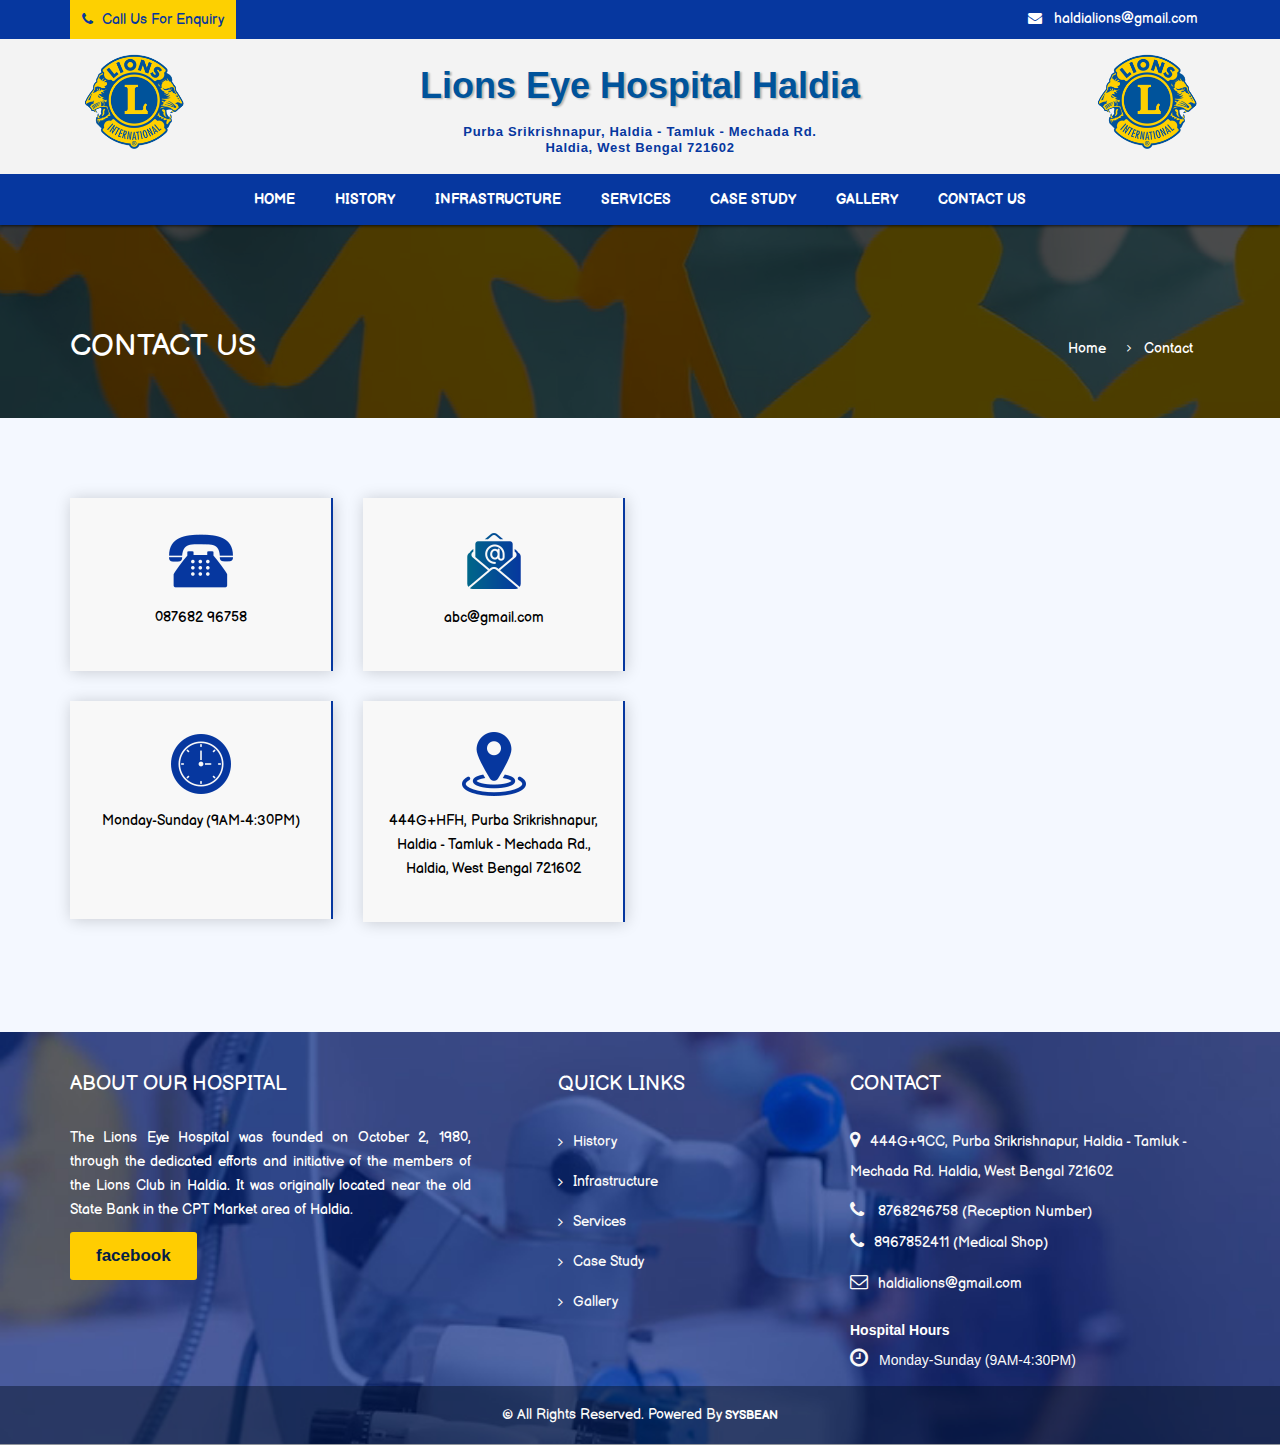
==== contact.html @ 419037a0 "EYE_HOSPITAL_WEBSITE" ====
<!DOCTYPE html>
<html lang="en">
	<head>
	<meta charset="utf-8">
	<meta http-equiv="X-UA-Compatible" content="IE=edge">
	<meta name="viewport" content="width=device-width, initial-scale=1">

	<title>About Us</title>

	<!-- Bootstrap core CSS -->
	<link href="css/bootstrap.min.css" rel="stylesheet">
	<!-- Full Calender CSS -->
	<link href="css/fullcalendar.css" rel="stylesheet">
	<!-- Owl Carousel CSS -->
	<link href="css/owl.carousel.css" rel="stylesheet">
	<!-- Pretty Photo CSS -->
	<link href="css/prettyPhoto.css" rel="stylesheet">
	<!-- Bx-Slider StyleSheet CSS -->
	<link href="css/jquery.bxslider.css" rel="stylesheet"> 
	<!-- Font Awesome StyleSheet CSS -->
	<link href="css/font-awesome.min.css" rel="stylesheet">
	<link href="svg/style.css" rel="stylesheet">
	<!-- Widget CSS -->
	<link href="css/widget.css" rel="stylesheet">
	<!-- Typography CSS -->
	<link href="css/typography.css" rel="stylesheet">
	<!-- Shortcodes CSS -->
	<link href="css/shortcodes.css" rel="stylesheet">
	<!-- Custom Main StyleSheet CSS -->
	<link href="style.css" rel="stylesheet">
	<!-- Color CSS -->
	<link href="css/color.css" rel="stylesheet">
	<!-- Responsive CSS -->
	<link href="css/responsive.css" rel="stylesheet">
	<!-- SELECT MENU -->
	<link href="css/selectric.css" rel="stylesheet">
	<!-- SIDE MENU -->
	<link rel="stylesheet" href="css/jquery.sidr.dark.css">
     <style>
        .image{
            transform: translatey(0px);
    animation: float 6s ease-in-out infinite;
        }
     </style>
</head>

<body>
	<!--KF KODE WRAPPER WRAP START-->
    <div class="kode_wrapper">
		<header id="header_2">
			<!--kode top bar start-->
			<div class="top_bar_2">
				<div class="container">
					<div class="row">
						<div class="col-md-5">
							<div class="pull-left">
								<a href=""><em class="contct_2"><i class="fa fa-phone"></i> Call Us For Enquiry</em></a>
							</div>
						</div>
						<div class="col-md-7">
							<div class="lng_wrap">
							
							</div>
						
							<ul class="top_nav">
								<li><a href="mailto:haldialions@gmail.com"><i class="fa fa-envelope" aria-hidden="true" style="    margin-right: 12px;"></i>haldialions@gmail.com</a></li>
								<!-- <li><a href="contactus.html">Blogs</a></li> -->
							</ul>
						</div>
					</div>
				</div>
			</div>
			<!--kode top bar end-->
		
			<!--kode navigation start-->
			<div class="kode_navigation">
				<div class="container">
					<div class="row">
						<div class="col-md-2">
							<div class="logo_wrap">
								<a href="index.html"><img src="images\lions_club_logo.png" alt=""
										style="max-width: 77%; text-align:right;" /></a>
							</div>
		
						</div>
						<div class="col-md-8">
							<!-- <h1>
							Haldia Lions Model School
							</h1> -->
							<!-- <p>
							A service project of		
							</p>-->
							<h1>
								Lions Eye Hospital Haldia
							</h1> 
							<p>
								Purba Srikrishnapur, Haldia - Tamluk - Mechada Rd.<br>
								Haldia, West Bengal 721602
							</p>
						</div>
						<div class="col-md-2" style="text-align:right;">
							<div class="logo_wrap">
								<a href="index.html"><img src="images\lions_club_logo.png" alt=""
										style="max-width: 77%; text-align:right;" /></a>
							</div>
							
						</div>
		
					</div>
				</div>
				<div id="mySidepanel" class="sidepanel"> 
					<a href="javascript:void(0)" class="closebtn" onclick="closeNav()">×</a>
					<ul>
						<li class="active"><a href="index.html">home</a></li>
						<li><a href="history.html">History</a></li>
						<li><a href="infrastructure.html">Infrastructure</a></li>
						<li><a href="services.html">Services</a></li>
						<li><a href="case_study.html">Case study</a></li>
						<li><a href="gallery.html">Gallery</a></li>
						<li><a href="contact.html">Contact US</a></li>
				
					</ul>
				
				
				  </div>
				  
				  <button class="openbtn" onclick="openNav()">☰</button> 
				  <script>
					function openNav() {
					  document.getElementById("mySidepanel").style.width = "100%";
					}
					
					function closeNav() {
					  document.getElementById("mySidepanel").style.width = "0";
					}
					</script>
				<script>
					var coll = document.getElementsByClassName("collapsible");
					var i;
					
					for (i = 0; i < coll.length; i++) {
					  coll[i].addEventListener("click", function() {
						this.classList.toggle("active");
						var content = this.nextElementSibling;
						if (content.style.display === "block") {
						  content.style.display = "none";
						} else {
						  content.style.display = "block";
						}
					  });
					}
					</script>
				<div class="nav_new">
					<div class="container">
						<div class="row">
							<div class="col-md-2">
								<!-- <div class="logo_wrap">
									<a href="#"><img src="extra-images/logo_2.png" alt=""></a>
								</div> -->
								
							</div>
							 
							<div class="col-md-12">
								
								<!--kode nav_2 start-->
								<div class="nav_2" id="navigation">
									<ul>
										<li><a href="index.html">home</a></li>
										<li><a href="history.html">History</a></li>
										<li><a href="infrastructure.html">Infrastructure</a></li>
										<li><a href="services.html">Services</a></li>
										<li><a href="case_study.html">Case study</a></li>
										<li><a href="gallery.html">Gallery</a></li>
										<li><a href="contact.html">Contact US</a></li>
										<!-- <li><a id="simple-menu" href="#sidr"><i class="fa fa-bars"></i></a></li> -->
									</ul>
								</div>
								<!--kode nav_2 end-->
							</div>
						</div>
					</div>
				</div>
		
			</div>
			<!--kode navigation end-->
			   </header>

        <!--Banner Wrap Start-->
        <div class="kf_inr_banner">
            <div class="container">
                <div class="row">
                    <div class="col-md-12">
                    	<!--KF INR BANNER DES Wrap Start-->
                        <div class="kf_inr_ban_des">
                        	<div class="inr_banner_heading">
								<h3>contact us</h3>
                        	</div>
                           
                            <div class="kf_inr_breadcrumb">
								<ul>
									<li><a href="#">Home</a></li>
									<li><a href="#">Contact</a></li>
								</ul>
							</div>
                        </div>
                        <!--KF INR BANNER DES Wrap End-->
                    </div>
                </div>
            </div>
        </div>

        <!--Banner Wrap End-->

    	<!--Content Wrap Start-->
    	<div class="kf_content_wrap" style="background: #f4f8ff;">
            <section style="padding:10px 10px">
				<!--ABOUT UNIVERSITY START-->
				<section style="background: #f4f8ff;">
					<div class="container">
						<div class="row">
							<div class="col-md-6">
                                 <div class="row">
                                    <div class="col-md-6">
                                        <a href="tel:>087682 96758"><div class="kf_cur_catg_des color-2" style="text-align: center;box-shadow: 1px 1px 15px #0000002e;    cursor: pointer;">
                                            <div class="image">
                                            <img src="images/old-typical-phone.png" alt="">
                                        </div>
                                             <div class="kf_cur_catg_capstion">
                                                 <!-- <h5><a href="civil.html"> Diploma in Civil Engineering</a></h5> -->
                                                 <p style="text-align: center;margin-top: 13px;">087682 96758</p>
                                             </div>
                                         </div>
                                        </a>
                                    </div>
                                    <div class="col-md-6">
                                        <a href="tel:>087682 96758"><div class="kf_cur_catg_des color-2" style="text-align: center;box-shadow: 1px 1px 15px #0000002e;    cursor: pointer;">
                                            <img src="images/email.png" alt="">
                                             <div class="kf_cur_catg_capstion">
                                                 <!-- <h5><a href="civil.html"> Diploma in Civil Engineering</a></h5> -->
                                                 <p style="text-align: center;margin-top: 13px;">abc@gmail.com</p>
                                             </div>
                                         </div>
                                        </a>
                                    </div>
									<div class="col-md-6">
										<div class="kf_cur_catg_des color-2" style="text-align: center;box-shadow: 1px 1px 15px #0000002e;">
											<img src="images/clock.png" alt="">
											 <div class="kf_cur_catg_capstion">
												 <!-- <h5><a href="civil.html"> Diploma in Civil Engineering</a></h5> -->
												 <p style="text-align: center;margin-top: 13px;    margin-bottom: 55px;">Monday-Sunday (9AM-4:30PM)</p>
											 </div>
										 </div>
									</div>
                                    <div class="col-md-6">
                                        <div class="kf_cur_catg_des color-2" style="text-align: center;box-shadow: 1px 1px 15px #0000002e;">
                                           <img src="images/location (2).png" alt="">
                                            <div class="kf_cur_catg_capstion">
                                                <!-- <h5><a href="civil.html"> Diploma in Civil Engineering</a></h5> -->
                                                <p style="text-align: center;margin-top: 13px;">444G+HFH, Purba Srikrishnapur, Haldia - Tamluk - Mechada Rd., Haldia, West Bengal 721602</p>
                                            </div>
                                        </div>
                                    </div>
                                 </div>
							</div>
							<div class="col-md-6">
                                <iframe src="https://www.google.com/maps/embed?pb=!1m18!1m12!1m3!1d29572.097351924294!2d88.09328171562501!3d22.106439800000008!2m3!1f0!2f0!3f0!3m2!1i1024!2i768!4f13.1!3m3!1m2!1s0x3a02f6f4f06ab4b1%3A0x7d9a457194adaf55!2sLions%20Club%20Haldia!5e0!3m2!1sen!2sin!4v1695985028551!5m2!1sen!2sin" width="600" height="405" style="border:0;" allowfullscreen="" loading="lazy" referrerpolicy="no-referrer-when-downgrade"></iframe>
							</div>			
						</div>
					</div>
				</section>
				<!--ABOUT UNIVERSITY END-->

    	</div>
        <!--Content Wrap End-->
		<div class="kf_content_wrap">
			<footer>
				<!--EDU2 FOOTER CONTANT WRAP START-->
				<div class="container">
					<div class="row">
						<!--EDU2 FOOTER CONTANT DES START-->
						<div class="col-md-5">
							<div class="widget widget-links">
								<h5>About Our Hospital</h5>
								<p class="text-justify" style="color:white; padding-right: 57px;">The Lions Eye Hospital was founded on October 2, 1980, through the dedicated efforts and initiative of the members of the Lions Club in Haldia. It was originally located near the old State Bank in the CPT Market area of Haldia.</p>
							 
							</div>
							<button class="ft-btn">
							  <a href="https://www.facebook.com/people/Mother-Teresa-Lions-School/100054322129728/?paipv=0&amp;eav=AfZsQC3dIDDpcq797KcAjTyr9bmLfqt6UC2pium5RdbgoH59imfDM1dnaPF1bBmbFtE&amp;_rdr" target="_blank" style=" font-weight: 700;font-size: 17px;color: #041e47;font-family: arial;"><span>facebook</span></a>
							</button>	
							
						</div>
						<!--EDU2 FOOTER CONTANT DES END-->
		
						<!--EDU2 FOOTER CONTANT DES START-->
						<div class="col-md-3">
							<div class="widget widget-links">
								<h5>Quick Links</h5>
								<ul>
									<li><a href="history.html">History</a></li>
									<li><a href="infrastructure.html">Infrastructure</a></li>
									<li><a href="services.html">Services</a></li>
									<li><a href="case_study.html">Case study</a></li>
									<li><a href="gallery.html">Gallery</a></li>
								</ul>
								
							</div>
						</div>
						<!--EDU2 FOOTER CONTANT DES END-->
						<!--EDU2 FOOTER CONTANT DES START-->
						<div class="col-md-4">
							<div class="widget widget-contact">
								<h5>Contact</h5>
								<ul>
									<li><i class="fa fa-map-marker" aria-hidden="true" style="font-size: 18px;"></i><p style="display: inline;padding-left: 10px;">444G+9CC, Purba Srikrishnapur, Haldia - Tamluk - Mechada Rd. Haldia, West Bengal 721602</p>
									</li>
									<li>
										<i class="fa fa-phone" style="font-size: 18px;padding-right: 10px;"></i><a href="tel:8768296758"> 8768296758 (Reception Number)</a>
										<br>
										<i class="fa fa-phone" style="font-size: 18px;padding-right: 10px;"></i><a href="tel:8967852411">8967852411 (Medical Shop)</a>
									</li>
								
									<li><i class="fa fa-envelope-o" style="font-size: 18px;padding-right: 10px;"></i><a href="mailto:haldialions@gmail.com">haldialions@gmail.com</a></li>
								</ul>
							</div>
							<div class="widget widget-contact" style="padding-top: 16px;">
								<b style="padding-top:10px;color:white;">Hospital Hours</b>
								<ul>
									<li><i class="fa fa-clock-o" aria-hidden="true" style="font-size: 21px;padding-right: 11px;"></i>Monday-Sunday (9AM-4:30PM)</li>
								</ul>
		
							</div>
						</div>
						<!--EDU2 FOOTER CONTANT DES END-->
					</div>
				</div>
			</footer>

		</div>


<div class="edu2_copyright_wrap">
	<div class="container">
		<div class="row">
			<!-- <div class="col-md-3">
				<div class="edu2_ft_logo_wrap">
					<a href="#"><img src="extra-images/ft_logo.png" alt="" /></a>
				</div>
			</div> -->

			<div class="col-md-12">
				<div class="copyright_des">
					<span>© All Rights reserved. Powered By <a href="https://sysbean.com/" target="_blank">Sysbean</a></span>
				</div>
			</div>

			<div class="col-md-3">
				<!-- <ul class="cards_wrap">
					<li><a href="#"><img src="extra-images/visacard.png" alt="" /></a></li>
					<li><a href="#"><img src="extra-images/mastercard.png" alt="" /></a></li>
					<li><a href="#"><img src="extra-images/americancard.png" alt="" /></a></li>
					<li><a href="#"><img src="extra-images/card.png" alt="" /></a></li>
					<li><a href="#"><img src="extra-images/descoverycard.png" alt="" /></a></li>
				</ul> -->
			</div>
		</div>
	</div>
</div>
    </div>
    <!--KF KODE WRAPPER WRAP END-->

    

	<!--Bootstrap core JavaScript-->
	<script src="js/jquery.js"></script>
	<script src="js/bootstrap.min.js"></script>
	<!--Bx-Slider JavaScript-->
	<script src="js/jquery.bxslider.min.js"></script>
	<!--Owl Carousel JavaScript-->
	<script src="js/owl.carousel.min.js"></script>
	<!--Pretty Photo JavaScript-->
	<script src="js/jquery.prettyPhoto.js"></script>
	<!--Full Calender JavaScript-->
	<script src="js/moment.min.js"></script>
	<script src="js/fullcalendar.min.js"></script>
	<script src="js/jquery.downCount.js"></script>
	<!--Image Filterable JavaScript-->
	<script src="js/jquery-filterable.js"></script>
	<!--Accordian JavaScript-->
	<script src="js/jquery.accordion.js"></script>
	<!--Number Count (Waypoints) JavaScript-->
	<script src="js/waypoints-min.js"></script>
	<!--v ticker-->
	<script src="js/jquery.vticker.min.js"></script>
	<!--select menu-->
	<script src="js/jquery.selectric.min.js"></script>
	<!--Side Menu-->
	<script src="js/jquery.sidr.min.js"></script>
	<!--Custom JavaScript-->
	<script src="js/custom.js"></script>

    
</body>
</html>
---- css/fullcalendar.css ----
/*!
 * FullCalendar v2.4.0 Stylesheet
 * Docs & License: http://fullcalendar.io/
 * (c) 2015 Adam Shaw
 */


.fc {
	direction: ltr;
	text-align: left;
}

.fc-rtl {
	text-align: right;
}

body .fc { /* extra precedence to overcome jqui */
	font-size: 1em;
}


/* Colors
--------------------------------------------------------------------------------------------------*/

.fc-unthemed th,
.fc-unthemed td,
.fc-unthemed thead,
.fc-unthemed tbody,
.fc-unthemed .fc-divider,
.fc-unthemed .fc-row,
.fc-unthemed .fc-popover {
	border-color: #ddd;
}

.fc-unthemed .fc-popover {
	background-color: #fff;
}

.fc-unthemed .fc-divider,
.fc-unthemed .fc-popover .fc-header {
	background: #eee;
}

.fc-unthemed .fc-popover .fc-header .fc-close {
	color: #666;
}

.fc-unthemed .fc-today {
	background: #fcf8e3;
}

.fc-highlight { /* when user is selecting cells */
	background: #bce8f1;
	opacity: .3;
	filter: alpha(opacity=30); /* for IE */
}

.fc-bgevent { /* default look for background events */
	background: rgb(143, 223, 130);
	opacity: .3;
	filter: alpha(opacity=30); /* for IE */
}

.fc-nonbusiness { /* default look for non-business-hours areas */
	/* will inherit .fc-bgevent's styles */
	background: #d7d7d7;
}


/* Icons (inline elements with styled text that mock arrow icons)
--------------------------------------------------------------------------------------------------*/

.fc-icon {
	display: inline-block;
	width: 1em;
	height: 1em;
	line-height: 1em;
	font-size: 1em;
	text-align: center;
	overflow: hidden;
	font-family: "Courier New", Courier, monospace;

	/* don't allow browser text-selection */
	-webkit-touch-callout: none;
	-webkit-user-select: none;
	-khtml-user-select: none;
	-moz-user-select: none;
	-ms-user-select: none;
	user-select: none;
	}

/*
Acceptable font-family overrides for individual icons:
	"Arial", sans-serif
	"Times New Roman", serif

NOTE: use percentage font sizes or else old IE chokes
*/

.fc-icon:after {
	position: relative;
	margin: 0 -1em; /* ensures character will be centered, regardless of width */
}

.fc-icon-left-single-arrow:after {
	content: "\02039";
	font-weight: bold;
	font-size: 200%;
	top: -7%;
	left: 3%;
}

.fc-icon-right-single-arrow:after {
	content: "\0203A";
	font-weight: bold;
	font-size: 200%;
	top: -7%;
	left: -3%;
}

.fc-icon-left-double-arrow:after {
	content: "\000AB";
	font-size: 160%;
	top: -7%;
}

.fc-icon-right-double-arrow:after {
	content: "\000BB";
	font-size: 160%;
	top: -7%;
}

.fc-icon-left-triangle:after {
	content: "\25C4";
	font-size: 125%;
	top: 3%;
	left: -2%;
}

.fc-icon-right-triangle:after {
	content: "\25BA";
	font-size: 125%;
	top: 3%;
	left: 2%;
}

.fc-icon-down-triangle:after {
	content: "\25BC";
	font-size: 125%;
	top: 2%;
}

.fc-icon-x:after {
	content: "\000D7";
	font-size: 200%;
	top: 6%;
}


/* Buttons (styled <button> tags, normalized to work cross-browser)
--------------------------------------------------------------------------------------------------*/

.fc button {
	/* force height to include the border and padding */
	-moz-box-sizing: border-box;
	-webkit-box-sizing: border-box;
	box-sizing: border-box;

	/* dimensions */
	margin: 0;
	padding: 0 .6em;

	/* text & cursor */
	font-size: 1em; /* normalize */
	white-space: nowrap;
	cursor: pointer;
}

/* Firefox has an annoying inner border */
.fc button::-moz-focus-inner { margin: 0; padding: 0; }
	
.fc-state-default { /* non-theme */
	border: 1px solid;
}

.fc-state-default.fc-corner-left { /* non-theme */
	border-top-left-radius: 4px;
	border-bottom-left-radius: 4px;
}

.fc-state-default.fc-corner-right { /* non-theme */
	border-top-right-radius: 4px;
	border-bottom-right-radius: 4px;
}

/* icons in buttons */

.fc button .fc-icon { /* non-theme */
	position: relative;
	top: -0.05em; /* seems to be a good adjustment across browsers */
	margin: 0 .2em;
	vertical-align: middle;
}
	
/*
  button states
  borrowed from twitter bootstrap (http://twitter.github.com/bootstrap/)
*/

.fc-state-default {

}

.fc-state-hover,
.fc-state-down,
.fc-state-active,
.fc-state-disabled {
	color: #333333;
	background-color: #e6e6e6;
}

.fc-state-hover {
	color: #333333;
	text-decoration: none;
	background-position: 0 -15px;
	-webkit-transition: background-position 0.1s linear;
	   -moz-transition: background-position 0.1s linear;
	     -o-transition: background-position 0.1s linear;
	        transition: background-position 0.1s linear;
}

.fc-state-down,
.fc-state-active {
	background-color: #cccccc;
	background-image: none;
	box-shadow: inset 0 2px 4px rgba(0, 0, 0, 0.15), 0 1px 2px rgba(0, 0, 0, 0.05);
}

.fc-state-disabled {
	cursor: default;
	background-image: none;
	opacity: 0.65;
	filter: alpha(opacity=65);
	box-shadow: none;
}


/* Buttons Groups
--------------------------------------------------------------------------------------------------*/

.fc-button-group {
	display: inline-block;
}

/*
every button that is not first in a button group should scootch over one pixel and cover the
previous button's border...
*/

.fc .fc-button-group > * { /* extra precedence b/c buttons have margin set to zero */
	float: left;
	margin: 0 0 0 -1px;
}

.fc .fc-button-group > :first-child { /* same */
	margin-left: 0;
}


/* Popover
--------------------------------------------------------------------------------------------------*/

.fc-popover {
	position: absolute;
	box-shadow: 0 2px 6px rgba(0,0,0,.15);
}

.fc-popover .fc-header { /* TODO: be more consistent with fc-head/fc-body */
	padding: 2px 4px;
}

.fc-popover .fc-header .fc-title {
	margin: 0 2px;
}

.fc-popover .fc-header .fc-close {
	cursor: pointer;
}

.fc-ltr .fc-popover .fc-header .fc-title,
.fc-rtl .fc-popover .fc-header .fc-close {
	float: left;
}

.fc-rtl .fc-popover .fc-header .fc-title,
.fc-ltr .fc-popover .fc-header .fc-close {
	float: right;
}

/* unthemed */

.fc-unthemed .fc-popover {
	border-width: 1px;
	border-style: solid;
}

.fc-unthemed .fc-popover .fc-header .fc-close {
	font-size: .9em;
	margin-top: 2px;
}

/* jqui themed */

.fc-popover > .ui-widget-header + .ui-widget-content {
	border-top: 0; /* where they meet, let the header have the border */
}


/* Misc Reusable Components
--------------------------------------------------------------------------------------------------*/

.fc-divider {
	border-style: solid;
	border-width: 1px;
}

hr.fc-divider {
	height: 0;
	margin: 0;
	padding: 0 0 2px; /* height is unreliable across browsers, so use padding */
	border-width: 1px 0;
}

.fc-clear {
	clear: both;
}

.fc-bg,
.fc-bgevent-skeleton,
.fc-highlight-skeleton,
.fc-helper-skeleton {
	/* these element should always cling to top-left/right corners */
	position: absolute;
	top: 0;
	left: 0;
	right: 0;
}

.fc-bg {
	bottom: 0; /* strech bg to bottom edge */
}

.fc-bg table {
	height: 100%; /* strech bg to bottom edge */
}


/* Tables
--------------------------------------------------------------------------------------------------*/

.fc table {
	width: 100%;
	table-layout: fixed;
	border-collapse: collapse;
	border-spacing: 0;
	font-size: 1em; /* normalize cross-browser */
}

.fc th {
	text-align: center;
}

.fc th,
.fc td {
	border-style: solid;
	border-width: 1px;
	padding: 0;
	vertical-align: top;
}

.fc td.fc-today {
	border-style: double; /* overcome neighboring borders */
}


/* Fake Table Rows
--------------------------------------------------------------------------------------------------*/

.fc .fc-row { /* extra precedence to overcome themes w/ .ui-widget-content forcing a 1px border */
	/* no visible border by default. but make available if need be (scrollbar width compensation) */
	border-style: solid;
	border-width: 0;
}

.fc-row table {
	/* don't put left/right border on anything within a fake row.
	   the outer tbody will worry about this */
	border-left: 0 hidden transparent;
	border-right: 0 hidden transparent;

	/* no bottom borders on rows */
	border-bottom: 0 hidden transparent; 
}

.fc-row:first-child table {
	border-top: 0 hidden transparent; /* no top border on first row */
}


/* Day Row (used within the header and the DayGrid)
--------------------------------------------------------------------------------------------------*/

.fc-row {
	position: relative;
}

.fc-row .fc-bg {
	z-index: 1;
}

/* highlighting cells & background event skeleton */

.fc-row .fc-bgevent-skeleton,
.fc-row .fc-highlight-skeleton {
	bottom: 0; /* stretch skeleton to bottom of row */
}

.fc-row .fc-bgevent-skeleton table,
.fc-row .fc-highlight-skeleton table {
	height: 100%; /* stretch skeleton to bottom of row */
}

.fc-row .fc-highlight-skeleton td,
.fc-row .fc-bgevent-skeleton td {
	border-color: transparent;
}

.fc-row .fc-bgevent-skeleton {
	z-index: 2;

}

.fc-row .fc-highlight-skeleton {
	z-index: 3;
}

/*
row content (which contains day/week numbers and events) as well as "helper" (which contains
temporary rendered events).
*/

.fc-row .fc-content-skeleton {
	position: relative;
	z-index: 4;
	padding-bottom: 2px; /* matches the space above the events */
}

.fc-row .fc-helper-skeleton {
	z-index: 5;
}

.fc-row .fc-content-skeleton td,
.fc-row .fc-helper-skeleton td {
	/* see-through to the background below */
	background: none; /* in case <td>s are globally styled */
	border-color: transparent;

	/* don't put a border between events and/or the day number */
	border-bottom: 0;
}

.fc-row .fc-content-skeleton tbody td, /* cells with events inside (so NOT the day number cell) */
.fc-row .fc-helper-skeleton tbody td {
	/* don't put a border between event cells */
	border-top: 0;
}


/* Scrolling Container
--------------------------------------------------------------------------------------------------*/

.fc-scroller { /* this class goes on elements for guaranteed vertical scrollbars */
	overflow-y: scroll;
	overflow-x: hidden;
}

.fc-scroller > * { /* we expect an immediate inner element */
	position: relative; /* re-scope all positions */
	width: 100%; /* hack to force re-sizing this inner element when scrollbars appear/disappear */
	overflow: hidden; /* don't let negative margins or absolute positioning create further scroll */
}


/* Global Event Styles
--------------------------------------------------------------------------------------------------*/

.fc-event {
	position: relative; /* for resize handle and other inner positioning */
	display: block; /* make the <a> tag block */
	font-size: .85em;
	line-height: 1.3;
	border-radius: 3px;
	border: 1px solid #3a87ad; /* default BORDER color */
	background-color: #3a87ad; /* default BACKGROUND color */
	font-weight: normal; /* undo jqui's ui-widget-header bold */
}

/* overpower some of bootstrap's and jqui's styles on <a> tags */
.fc-event,
.fc-event:hover,
.ui-widget .fc-event {
	color: #fff; /* default TEXT color */
	text-decoration: none; /* if <a> has an href */
}

.fc-event[href],
.fc-event.fc-draggable {
	cursor: pointer; /* give events with links and draggable events a hand mouse pointer */
}

.fc-not-allowed, /* causes a "warning" cursor. applied on body */
.fc-not-allowed .fc-event { /* to override an event's custom cursor */
	cursor: not-allowed;
}

.fc-event .fc-bg { /* the generic .fc-bg already does position */
	z-index: 1;
	background: #fff;
	opacity: .25;
	filter: alpha(opacity=25); /* for IE */
}

.fc-event .fc-content {
	position: relative;
	z-index: 2;
}

.fc-event .fc-resizer {
	position: absolute;
	z-index: 3;
}


/* Horizontal Events
--------------------------------------------------------------------------------------------------*/

/* events that are continuing to/from another week. kill rounded corners and butt up against edge */

.fc-ltr .fc-h-event.fc-not-start,
.fc-rtl .fc-h-event.fc-not-end {
	margin-left: 0;
	border-left-width: 0;
	padding-left: 1px; /* replace the border with padding */
	border-top-left-radius: 0;
	border-bottom-left-radius: 0;
}

.fc-ltr .fc-h-event.fc-not-end,
.fc-rtl .fc-h-event.fc-not-start {
	margin-right: 0;
	border-right-width: 0;
	padding-right: 1px; /* replace the border with padding */
	border-top-right-radius: 0;
	border-bottom-right-radius: 0;
}

/* resizer */

.fc-h-event .fc-resizer { /* positioned it to overcome the event's borders */
	top: -1px;
	bottom: -1px;
	left: -1px;
	right: -1px;
	width: 5px;
}

/* left resizer  */
.fc-ltr .fc-h-event .fc-start-resizer,
.fc-ltr .fc-h-event .fc-start-resizer:before,
.fc-ltr .fc-h-event .fc-start-resizer:after,
.fc-rtl .fc-h-event .fc-end-resizer,
.fc-rtl .fc-h-event .fc-end-resizer:before,
.fc-rtl .fc-h-event .fc-end-resizer:after {
	right: auto; /* ignore the right and only use the left */
	cursor: w-resize;
}

/* right resizer */
.fc-ltr .fc-h-event .fc-end-resizer,
.fc-ltr .fc-h-event .fc-end-resizer:before,
.fc-ltr .fc-h-event .fc-end-resizer:after,
.fc-rtl .fc-h-event .fc-start-resizer,
.fc-rtl .fc-h-event .fc-start-resizer:before,
.fc-rtl .fc-h-event .fc-start-resizer:after {
	left: auto; /* ignore the left and only use the right */
	cursor: e-resize;
}


/* DayGrid events
----------------------------------------------------------------------------------------------------
We use the full "fc-day-grid-event" class instead of using descendants because the event won't
be a descendant of the grid when it is being dragged.
*/

.fc-day-grid-event {
	margin: 1px 2px 0; /* spacing between events and edges */
	padding: 0 1px;
}


.fc-day-grid-event .fc-content { /* force events to be one-line tall */
	white-space: nowrap;
	overflow: hidden;
}

.fc-day-grid-event .fc-time {
	font-weight: bold;
}

.fc-day-grid-event .fc-resizer { /* enlarge the default hit area */
	left: -3px;
	right: -3px;
	width: 7px;
}


/* Event Limiting
--------------------------------------------------------------------------------------------------*/

/* "more" link that represents hidden events */

a.fc-more {
	margin: 1px 3px;
	font-size: .85em;
	cursor: pointer;
	text-decoration: none;
}

a.fc-more:hover {
	text-decoration: underline;
}

.fc-limited { /* rows and cells that are hidden because of a "more" link */
	display: none;
}

/* popover that appears when "more" link is clicked */

.fc-day-grid .fc-row {
	z-index: 1; /* make the "more" popover one higher than this */
}

.fc-more-popover {
	z-index: 2;
	width: 220px;
}

.fc-more-popover .fc-event-container {
	padding: 10px;
}

/* Toolbar
--------------------------------------------------------------------------------------------------*/

.fc-toolbar {
	text-align: center;
	margin-bottom: 1em;
}

.fc-toolbar .fc-left {
	float: left;
}

.fc-toolbar .fc-right {
	float: right;
}

.fc-toolbar .fc-center {
	display: inline-block;
}

/* the things within each left/right/center section */
.fc .fc-toolbar > * > * { /* extra precedence to override button border margins */
	float: left;
	margin-left: .75em;
}

/* the first thing within each left/center/right section */
.fc .fc-toolbar > * > :first-child { /* extra precedence to override button border margins */
	margin-left: 0;
}
	
/* title text */

.fc-toolbar h2 {
	margin: 0;
}

/* button layering (for border precedence) */

.fc-toolbar button {
	position: relative;
}

.fc-toolbar .fc-state-hover,
.fc-toolbar .ui-state-hover {
	z-index: 2;
}
	
.fc-toolbar .fc-state-down {
	z-index: 3;
}

.fc-toolbar .fc-state-active,
.fc-toolbar .ui-state-active {
	z-index: 4;
}

.fc-toolbar button:focus {
	z-index: 5;
}


/* View Structure
--------------------------------------------------------------------------------------------------*/

/* undo twitter bootstrap's box-sizing rules. normalizes positioning techniques */
/* don't do this for the toolbar because we'll want bootstrap to style those buttons as some pt */
.fc-view-container *,
.fc-view-container *:before,
.fc-view-container *:after {
	-webkit-box-sizing: content-box;
	   -moz-box-sizing: content-box;
	        box-sizing: content-box;
}

.fc-view, /* scope positioning and z-index's for everything within the view */
.fc-view > table { /* so dragged elements can be above the view's main element */
	position: relative;
	z-index: 1;
}

/* BasicView
--------------------------------------------------------------------------------------------------*/

/* day row structure */

.fc-basicWeek-view .fc-content-skeleton,
.fc-basicDay-view .fc-content-skeleton {
	/* we are sure there are no day numbers in these views, so... */
	padding-top: 1px; /* add a pixel to make sure there are 2px padding above events */
	padding-bottom: 1em; /* ensure a space at bottom of cell for user selecting/clicking */
}

.fc-basic-view .fc-body .fc-row {
	min-height: 4em; /* ensure that all rows are at least this tall */
}

/* a "rigid" row will take up a constant amount of height because content-skeleton is absolute */

.fc-row.fc-rigid {
	overflow: hidden;
}

.fc-row.fc-rigid .fc-content-skeleton {
	position: absolute;
	top: 0;
	left: 0;
	right: 0;
}

/* week and day number styling */

.fc-basic-view .fc-week-number,
.fc-basic-view .fc-day-number {
	padding: 0 2px;
}

.fc-basic-view td.fc-week-number span,
.fc-basic-view td.fc-day-number {
	padding-top: 2px;
	padding-bottom: 2px;
}

.fc-basic-view .fc-week-number {
	text-align: center;
}

.fc-basic-view .fc-week-number span {
	/* work around the way we do column resizing and ensure a minimum width */
	display: inline-block;
	min-width: 1.25em;
}

.fc-ltr .fc-basic-view .fc-day-number {
	text-align: right;
}

.fc-rtl .fc-basic-view .fc-day-number {
	text-align: left;
}

.fc-day-number.fc-other-month {
	opacity: 0.3;
	filter: alpha(opacity=30); /* for IE */
	/* opacity with small font can sometimes look too faded
	   might want to set the 'color' property instead
	   making day-numbers bold also fixes the problem */
}

/* AgendaView all-day area
--------------------------------------------------------------------------------------------------*/

.fc-agenda-view .fc-day-grid {
	position: relative;
	z-index: 2; /* so the "more.." popover will be over the time grid */
}

.fc-agenda-view .fc-day-grid .fc-row {
	min-height: 3em; /* all-day section will never get shorter than this */
}

.fc-agenda-view .fc-day-grid .fc-row .fc-content-skeleton {
	padding-top: 1px; /* add a pixel to make sure there are 2px padding above events */
	padding-bottom: 1em; /* give space underneath events for clicking/selecting days */
}


/* TimeGrid axis running down the side (for both the all-day area and the slot area)
--------------------------------------------------------------------------------------------------*/

.fc .fc-axis { /* .fc to overcome default cell styles */
	vertical-align: middle;
	padding: 0 4px;
	white-space: nowrap;
}

.fc-ltr .fc-axis {
	text-align: right;
}

.fc-rtl .fc-axis {
	text-align: left;
}

.ui-widget td.fc-axis {
	font-weight: normal; /* overcome jqui theme making it bold */
}


/* TimeGrid Structure
--------------------------------------------------------------------------------------------------*/

.fc-time-grid-container, /* so scroll container's z-index is below all-day */
.fc-time-grid { /* so slats/bg/content/etc positions get scoped within here */
	position: relative;
	z-index: 1;
}

.fc-time-grid {
	min-height: 100%; /* so if height setting is 'auto', .fc-bg stretches to fill height */
}

.fc-time-grid table { /* don't put outer borders on slats/bg/content/etc */
	border: 0 hidden transparent;
}

.fc-time-grid > .fc-bg {
	z-index: 1;
}

.fc-time-grid .fc-slats,
.fc-time-grid > hr { /* the <hr> AgendaView injects when grid is shorter than scroller */
	position: relative;
	z-index: 2;
}

.fc-time-grid .fc-bgevent-skeleton,
.fc-time-grid .fc-content-skeleton {
	position: absolute;
	top: 0;
	left: 0;
	right: 0;
}

.fc-time-grid .fc-bgevent-skeleton {
	z-index: 3;
}

.fc-time-grid .fc-highlight-skeleton {
	z-index: 4;
}

.fc-time-grid .fc-content-skeleton {
	z-index: 5;
}

.fc-time-grid .fc-helper-skeleton {
	z-index: 6;
}


/* TimeGrid Slats (lines that run horizontally)
--------------------------------------------------------------------------------------------------*/

.fc-time-grid .fc-slats td {
	height: 1.5em;
	border-bottom: 0; /* each cell is responsible for its top border */
}

.fc-time-grid .fc-slats .fc-minor td {
	border-top-style: dotted;
}

.fc-time-grid .fc-slats .ui-widget-content { /* for jqui theme */
	background: none; /* see through to fc-bg */
}


/* TimeGrid Highlighting Slots
--------------------------------------------------------------------------------------------------*/

.fc-time-grid .fc-highlight-container { /* a div within a cell within the fc-highlight-skeleton */
	position: relative; /* scopes the left/right of the fc-highlight to be in the column */
}

.fc-time-grid .fc-highlight {
	position: absolute;
	left: 0;
	right: 0;
	/* top and bottom will be in by JS */
}


/* TimeGrid Event Containment
--------------------------------------------------------------------------------------------------*/

.fc-time-grid .fc-event-container, /* a div within a cell within the fc-content-skeleton */
.fc-time-grid .fc-bgevent-container { /* a div within a cell within the fc-bgevent-skeleton */
	position: relative;
}

.fc-ltr .fc-time-grid .fc-event-container { /* space on the sides of events for LTR (default) */
	margin: 0 2.5% 0 2px;
}

.fc-rtl .fc-time-grid .fc-event-container { /* space on the sides of events for RTL */
	margin: 0 2px 0 2.5%;
}

.fc-time-grid .fc-event,
.fc-time-grid .fc-bgevent {
	position: absolute;
	z-index: 1; /* scope inner z-index's */
}

.fc-time-grid .fc-bgevent {
	/* background events always span full width */
	left: 0;
	right: 0;
}


/* Generic Vertical Event
--------------------------------------------------------------------------------------------------*/

.fc-v-event.fc-not-start { /* events that are continuing from another day */
	/* replace space made by the top border with padding */
	border-top-width: 0;
	padding-top: 1px;

	/* remove top rounded corners */
	border-top-left-radius: 0;
	border-top-right-radius: 0;
}

.fc-v-event.fc-not-end {
	/* replace space made by the top border with padding */
	border-bottom-width: 0;
	padding-bottom: 1px;

	/* remove bottom rounded corners */
	border-bottom-left-radius: 0;
	border-bottom-right-radius: 0;
}


/* TimeGrid Event Styling
----------------------------------------------------------------------------------------------------
We use the full "fc-time-grid-event" class instead of using descendants because the event won't
be a descendant of the grid when it is being dragged.
*/

.fc-time-grid-event {
	overflow: hidden; /* don't let the bg flow over rounded corners */
}

.fc-time-grid-event .fc-time,
.fc-time-grid-event .fc-title {
	padding: 0 1px;
}

.fc-time-grid-event .fc-time {
	font-size: .85em;
	white-space: nowrap;
}

/* short mode, where time and title are on the same line */

.fc-time-grid-event.fc-short .fc-content {
	/* don't wrap to second line (now that contents will be inline) */
	white-space: nowrap;
}

.fc-time-grid-event.fc-short .fc-time,
.fc-time-grid-event.fc-short .fc-title {
	/* put the time and title on the same line */
	display: inline-block;
	vertical-align: top;
}

.fc-time-grid-event.fc-short .fc-time span {
	display: none; /* don't display the full time text... */
}

.fc-time-grid-event.fc-short .fc-time:before {
	content: attr(data-start); /* ...instead, display only the start time */
}

.fc-time-grid-event.fc-short .fc-time:after {
	content: "\000A0-\000A0"; /* seperate with a dash, wrapped in nbsp's */
}

.fc-time-grid-event.fc-short .fc-title {
	font-size: .85em; /* make the title text the same size as the time */
	padding: 0; /* undo padding from above */
}

/* resizer */

.fc-time-grid-event .fc-resizer {
	left: 0;
	right: 0;
	bottom: 0;
	height: 8px;
	overflow: hidden;
	line-height: 8px;
	font-size: 11px;
	font-family: monospace;
	text-align: center;
	cursor: s-resize;
}

.fc-time-grid-event .fc-resizer:after {
	content: "=";
}
---- css/prettyPhoto.css ----
div.pp_default .pp_top,div.pp_default .pp_top .pp_middle,div.pp_default .pp_top .pp_left,div.pp_default .pp_top .pp_right,div.pp_default .pp_bottom,div.pp_default .pp_bottom .pp_left,div.pp_default .pp_bottom .pp_middle,div.pp_default .pp_bottom .pp_right{height:13px}
div.pp_default .pp_top .pp_left{background:url(../images/prettyPhoto/default/sprite.png) -78px -93px no-repeat}
div.pp_default .pp_top .pp_middle{background:url(../images/prettyPhoto/default/sprite_x.png) top left repeat-x}
div.pp_default .pp_top .pp_right{background:url(../images/prettyPhoto/default/sprite.png) -112px -93px no-repeat}
div.pp_default .pp_content .ppt{color:#f8f8f8}
div.pp_default .pp_content_container .pp_left{background:url(../images/prettyPhoto/default/sprite_y.png) -7px 0 repeat-y;padding-left:13px}
div.pp_default .pp_content_container .pp_right{background:url(../images/prettyPhoto/default/sprite_y.png) top right repeat-y;padding-right:13px}
div.pp_default .pp_next:hover{background:url(../images/prettyPhoto/default/sprite_next.png) center right no-repeat;cursor:pointer}
div.pp_default .pp_previous:hover{background:url(../images/prettyPhoto/default/sprite_prev.png) center left no-repeat;cursor:pointer}
div.pp_default .pp_expand{background:url(../images/prettyPhoto/default/sprite.png) 0 -29px no-repeat;cursor:pointer;width:28px;height:28px}
div.pp_default .pp_expand:hover{background:url(../images/prettyPhoto/default/sprite.png) 0 -56px no-repeat;cursor:pointer}
div.pp_default .pp_contract{background:url(../images/prettyPhoto/default/sprite.png) 0 -84px no-repeat;cursor:pointer;width:28px;height:28px}
div.pp_default .pp_contract:hover{background:url(../images/prettyPhoto/default/sprite.png) 0 -113px no-repeat;cursor:pointer}
div.pp_default .pp_close{width:30px;height:30px;background:url(../images/prettyPhoto/default/sprite.png) 2px 1px no-repeat;cursor:pointer}
div.pp_default .pp_gallery ul li a{background:url(../images/prettyPhoto/default/default_thumb.png) center center #f8f8f8;border:1px solid #aaa}
div.pp_default .pp_social{margin-top:7px}
div.pp_default .pp_gallery a.pp_arrow_previous,div.pp_default .pp_gallery a.pp_arrow_next{position:static;left:auto}
div.pp_default .pp_nav .pp_play,div.pp_default .pp_nav .pp_pause{background:url(../images/prettyPhoto/default/sprite.png) -51px 1px no-repeat;height:30px;width:30px}
div.pp_default .pp_nav .pp_pause{background-position:-51px -29px}
div.pp_default a.pp_arrow_previous,div.pp_default a.pp_arrow_next{background:url(../images/prettyPhoto/default/sprite.png) -31px -3px no-repeat;height:20px;width:20px;margin:4px 0 0}
div.pp_default a.pp_arrow_next{left:52px;background-position:-82px -3px}
div.pp_default .pp_content_container .pp_details{margin-top:5px}
div.pp_default .pp_nav{clear:none;height:30px;width:110px;position:relative}
div.pp_default .pp_nav .currentTextHolder{font-family:Georgia;font-style:italic;color:#999;font-size:11px;left:75px;line-height:25px;position:absolute;top:2px;margin:0;padding:0 0 0 10px}
div.pp_default .pp_close:hover,div.pp_default .pp_nav .pp_play:hover,div.pp_default .pp_nav .pp_pause:hover,div.pp_default .pp_arrow_next:hover,div.pp_default .pp_arrow_previous:hover{opacity:0.7}
div.pp_default .pp_description{font-size:11px;font-weight:700;line-height:14px;margin:5px 50px 5px 0}
div.pp_default .pp_bottom .pp_left{background:url(../images/prettyPhoto/default/sprite.png) -78px -127px no-repeat}
div.pp_default .pp_bottom .pp_middle{background:url(../images/prettyPhoto/default/sprite_x.png) bottom left repeat-x}
div.pp_default .pp_bottom .pp_right{background:url(../images/prettyPhoto/default/sprite.png) -112px -127px no-repeat}
div.pp_default .pp_loaderIcon{background:url(../images/prettyPhoto/default/loader.gif) center center no-repeat}
div.light_rounded .pp_top .pp_left{background:url(../images/prettyPhoto/light_rounded/sprite.png) -88px -53px no-repeat}
div.light_rounded .pp_top .pp_right{background:url(../images/prettyPhoto/light_rounded/sprite.png) -110px -53px no-repeat}
div.light_rounded .pp_next:hover{background:url(../images/prettyPhoto/light_rounded/btnNext.png) center right no-repeat;cursor:pointer}
div.light_rounded .pp_previous:hover{background:url(../images/prettyPhoto/light_rounded/btnPrevious.png) center left no-repeat;cursor:pointer}
div.light_rounded .pp_expand{background:url(../images/prettyPhoto/light_rounded/sprite.png) -31px -26px no-repeat;cursor:pointer}
div.light_rounded .pp_expand:hover{background:url(../images/prettyPhoto/light_rounded/sprite.png) -31px -47px no-repeat;cursor:pointer}
div.light_rounded .pp_contract{background:url(../images/prettyPhoto/light_rounded/sprite.png) 0 -26px no-repeat;cursor:pointer}
div.light_rounded .pp_contract:hover{background:url(../images/prettyPhoto/light_rounded/sprite.png) 0 -47px no-repeat;cursor:pointer}
div.light_rounded .pp_close{width:75px;height:22px;background:url(../images/prettyPhoto/light_rounded/sprite.png) -1px -1px no-repeat;cursor:pointer}
div.light_rounded .pp_nav .pp_play{background:url(../images/prettyPhoto/light_rounded/sprite.png) -1px -100px no-repeat;height:15px;width:14px}
div.light_rounded .pp_nav .pp_pause{background:url(../images/prettyPhoto/light_rounded/sprite.png) -24px -100px no-repeat;height:15px;width:14px}
div.light_rounded .pp_arrow_previous{background:url(../images/prettyPhoto/light_rounded/sprite.png) 0 -71px no-repeat}
div.light_rounded .pp_arrow_next{background:url(../images/prettyPhoto/light_rounded/sprite.png) -22px -71px no-repeat}
div.light_rounded .pp_bottom .pp_left{background:url(../images/prettyPhoto/light_rounded/sprite.png) -88px -80px no-repeat}
div.light_rounded .pp_bottom .pp_right{background:url(../images/prettyPhoto/light_rounded/sprite.png) -110px -80px no-repeat}
div.dark_rounded .pp_top .pp_left{background:url(../images/prettyPhoto/dark_rounded/sprite.png) -88px -53px no-repeat}
div.dark_rounded .pp_top .pp_right{background:url(../images/prettyPhoto/dark_rounded/sprite.png) -110px -53px no-repeat}
div.dark_rounded .pp_content_container .pp_left{background:url(../images/prettyPhoto/dark_rounded/contentPattern.png) top left repeat-y}
div.dark_rounded .pp_content_container .pp_right{background:url(../images/prettyPhoto/dark_rounded/contentPattern.png) top right repeat-y}
div.dark_rounded .pp_next:hover{background:url(../images/prettyPhoto/dark_rounded/btnNext.png) center right no-repeat;cursor:pointer}
div.dark_rounded .pp_previous:hover{background:url(../images/prettyPhoto/dark_rounded/btnPrevious.png) center left no-repeat;cursor:pointer}
div.dark_rounded .pp_expand{background:url(../images/prettyPhoto/dark_rounded/sprite.png) -31px -26px no-repeat;cursor:pointer}
div.dark_rounded .pp_expand:hover{background:url(../images/prettyPhoto/dark_rounded/sprite.png) -31px -47px no-repeat;cursor:pointer}
div.dark_rounded .pp_contract{background:url(../images/prettyPhoto/dark_rounded/sprite.png) 0 -26px no-repeat;cursor:pointer}
div.dark_rounded .pp_contract:hover{background:url(../images/prettyPhoto/dark_rounded/sprite.png) 0 -47px no-repeat;cursor:pointer}
div.dark_rounded .pp_close{width:75px;height:22px;background:url(../images/prettyPhoto/dark_rounded/sprite.png) -1px -1px no-repeat;cursor:pointer}
div.dark_rounded .pp_description{margin-right:85px;color:#fff}
div.dark_rounded .pp_nav .pp_play{background:url(../images/prettyPhoto/dark_rounded/sprite.png) -1px -100px no-repeat;height:15px;width:14px}
div.dark_rounded .pp_nav .pp_pause{background:url(../images/prettyPhoto/dark_rounded/sprite.png) -24px -100px no-repeat;height:15px;width:14px}
div.dark_rounded .pp_arrow_previous{background:url(../images/prettyPhoto/dark_rounded/sprite.png) 0 -71px no-repeat}
div.dark_rounded .pp_arrow_next{background:url(../images/prettyPhoto/dark_rounded/sprite.png) -22px -71px no-repeat}
div.dark_rounded .pp_bottom .pp_left{background:url(../images/prettyPhoto/dark_rounded/sprite.png) -88px -80px no-repeat}
div.dark_rounded .pp_bottom .pp_right{background:url(../images/prettyPhoto/dark_rounded/sprite.png) -110px -80px no-repeat}
div.dark_rounded .pp_loaderIcon{background:url(../images/prettyPhoto/dark_rounded/loader.gif) center center no-repeat}
div.dark_square .pp_left,div.dark_square .pp_middle,div.dark_square .pp_right,div.dark_square .pp_content{background:#000}
div.dark_square .pp_description{color:#fff;margin:0 85px 0 0}
div.dark_square .pp_loaderIcon{background:url(../images/prettyPhoto/dark_square/loader.gif) center center no-repeat}
div.dark_square .pp_expand{background:url(../images/prettyPhoto/dark_square/sprite.png) -31px -26px no-repeat;cursor:pointer}
div.dark_square .pp_expand:hover{background:url(../images/prettyPhoto/dark_square/sprite.png) -31px -47px no-repeat;cursor:pointer}
div.dark_square .pp_contract{background:url(../images/prettyPhoto/dark_square/sprite.png) 0 -26px no-repeat;cursor:pointer}
div.dark_square .pp_contract:hover{background:url(../images/prettyPhoto/dark_square/sprite.png) 0 -47px no-repeat;cursor:pointer}
div.dark_square .pp_close{width:75px;height:22px;background:url(../images/prettyPhoto/dark_square/sprite.png) -1px -1px no-repeat;cursor:pointer}
div.dark_square .pp_nav{clear:none}
div.dark_square .pp_nav .pp_play{background:url(../images/prettyPhoto/dark_square/sprite.png) -1px -100px no-repeat;height:15px;width:14px}
div.dark_square .pp_nav .pp_pause{background:url(../images/prettyPhoto/dark_square/sprite.png) -24px -100px no-repeat;height:15px;width:14px}
div.dark_square .pp_arrow_previous{background:url(../images/prettyPhoto/dark_square/sprite.png) 0 -71px no-repeat}
div.dark_square .pp_arrow_next{background:url(../images/prettyPhoto/dark_square/sprite.png) -22px -71px no-repeat}
div.dark_square .pp_next:hover{background:url(../images/prettyPhoto/dark_square/btnNext.png) center right no-repeat;cursor:pointer}
div.dark_square .pp_previous:hover{background:url(../images/prettyPhoto/dark_square/btnPrevious.png) center left no-repeat;cursor:pointer}
div.light_square .pp_expand{background:url(../images/prettyPhoto/light_square/sprite.png) -31px -26px no-repeat;cursor:pointer}
div.light_square .pp_expand:hover{background:url(../images/prettyPhoto/light_square/sprite.png) -31px -47px no-repeat;cursor:pointer}
div.light_square .pp_contract{background:url(../images/prettyPhoto/light_square/sprite.png) 0 -26px no-repeat;cursor:pointer}
div.light_square .pp_contract:hover{background:url(../images/prettyPhoto/light_square/sprite.png) 0 -47px no-repeat;cursor:pointer}
div.light_square .pp_close{width:75px;height:22px;background:url(../images/prettyPhoto/light_square/sprite.png) -1px -1px no-repeat;cursor:pointer}
div.light_square .pp_nav .pp_play{background:url(../images/prettyPhoto/light_square/sprite.png) -1px -100px no-repeat;height:15px;width:14px}
div.light_square .pp_nav .pp_pause{background:url(../images/prettyPhoto/light_square/sprite.png) -24px -100px no-repeat;height:15px;width:14px}
div.light_square .pp_arrow_previous{background:url(../images/prettyPhoto/light_square/sprite.png) 0 -71px no-repeat}
div.light_square .pp_arrow_next{background:url(../images/prettyPhoto/light_square/sprite.png) -22px -71px no-repeat}
div.light_square .pp_next:hover{background:url(../images/prettyPhoto/light_square/btnNext.png) center right no-repeat;cursor:pointer}
div.light_square .pp_previous:hover{background:url(../images/prettyPhoto/light_square/btnPrevious.png) center left no-repeat;cursor:pointer}
div.facebook .pp_top .pp_left{background:url(../images/prettyPhoto/facebook/sprite.png) -88px -53px no-repeat}
div.facebook .pp_top .pp_middle{background:url(../images/prettyPhoto/facebook/contentPatternTop.png) top left repeat-x}
div.facebook .pp_top .pp_right{background:url(../images/prettyPhoto/facebook/sprite.png) -110px -53px no-repeat}
div.facebook .pp_content_container .pp_left{background:url(../images/prettyPhoto/facebook/contentPatternLeft.png) top left repeat-y}
div.facebook .pp_content_container .pp_right{background:url(../images/prettyPhoto/facebook/contentPatternRight.png) top right repeat-y}
div.facebook .pp_expand{background:url(../images/prettyPhoto/facebook/sprite.png) -31px -26px no-repeat;cursor:pointer}
div.facebook .pp_expand:hover{background:url(../images/prettyPhoto/facebook/sprite.png) -31px -47px no-repeat;cursor:pointer}
div.facebook .pp_contract{background:url(../images/prettyPhoto/facebook/sprite.png) 0 -26px no-repeat;cursor:pointer}
div.facebook .pp_contract:hover{background:url(../images/prettyPhoto/facebook/sprite.png) 0 -47px no-repeat;cursor:pointer}
div.facebook .pp_close{width:22px;height:22px;background:url(../images/prettyPhoto/facebook/sprite.png) -1px -1px no-repeat;cursor:pointer}
div.facebook .pp_description{margin:0 37px 0 0}
div.facebook .pp_loaderIcon{background:url(../images/prettyPhoto/facebook/loader.gif) center center no-repeat}
div.facebook .pp_arrow_previous{background:url(../images/prettyPhoto/facebook/sprite.png) 0 -71px no-repeat;height:22px;margin-top:0;width:22px}
div.facebook .pp_arrow_previous.disabled{background-position:0 -96px;cursor:default}
div.facebook .pp_arrow_next{background:url(../images/prettyPhoto/facebook/sprite.png) -32px -71px no-repeat;height:22px;margin-top:0;width:22px}
div.facebook .pp_arrow_next.disabled{background-position:-32px -96px;cursor:default}
div.facebook .pp_nav{margin-top:0}
div.facebook .pp_nav p{font-size:15px;padding:0 3px 0 4px}
div.facebook .pp_nav .pp_play{background:url(../images/prettyPhoto/facebook/sprite.png) -1px -123px no-repeat;height:22px;width:22px}
div.facebook .pp_nav .pp_pause{background:url(../images/prettyPhoto/facebook/sprite.png) -32px -123px no-repeat;height:22px;width:22px}
div.facebook .pp_next:hover{background:url(../images/prettyPhoto/facebook/btnNext.png) center right no-repeat;cursor:pointer}
div.facebook .pp_previous:hover{background:url(../images/prettyPhoto/facebook/btnPrevious.png) center left no-repeat;cursor:pointer}
div.facebook .pp_bottom .pp_left{background:url(../images/prettyPhoto/facebook/sprite.png) -88px -80px no-repeat}
div.facebook .pp_bottom .pp_middle{background:url(../images/prettyPhoto/facebook/contentPatternBottom.png) top left repeat-x}
div.facebook .pp_bottom .pp_right{background:url(../images/prettyPhoto/facebook/sprite.png) -110px -80px no-repeat}
div.pp_pic_holder a:focus{outline:none}
div.pp_overlay{background:#000;display:none;left:0;position:absolute;top:0;width:100%;z-index:9500}
div.pp_pic_holder{display:none;position:absolute;width:100px;z-index:10000}
.pp_content{height:40px;min-width:40px}
* html .pp_content{width:40px}
.pp_content_container{position:relative;text-align:left;width:100%}
.pp_content_container .pp_left{padding-left:20px}
.pp_content_container .pp_right{padding-right:20px}
.pp_content_container .pp_details{float:left;margin:10px 0 2px}
.pp_description{display:none;margin:0}
.pp_social{float:left;margin:0}
.pp_social .facebook{float:left;margin-left:5px;width:55px;overflow:hidden}
.pp_social .twitter{float:left}
.pp_nav{clear:right;float:left;margin:3px 10px 0 0}
.pp_nav p{float:left;white-space:nowrap;margin:2px 4px}
.pp_nav .pp_play,.pp_nav .pp_pause{float:left;margin-right:4px;text-indent:-10000px}
a.pp_arrow_previous,a.pp_arrow_next{display:block;float:left;height:15px;margin-top:3px;overflow:hidden;text-indent:-10000px;width:14px}
.pp_hoverContainer{position:absolute;top:0;width:100%;z-index:2000}
.pp_gallery{display:none;left:50%;margin-top:-50px;position:absolute;z-index:10000}
.pp_gallery div{float:left;overflow:hidden;position:relative}
.pp_gallery ul{float:left;height:35px;position:relative;white-space:nowrap;margin:0 0 0 5px;padding:0}
.pp_gallery ul a{border:1px rgba(0,0,0,0.5) solid;display:block;float:left;height:33px;overflow:hidden}
.pp_gallery ul a img{border:0}
.pp_gallery li{display:block;float:left;margin:0 5px 0 0;padding:0}
.pp_gallery li.default a{background:url(../images/prettyPhoto/facebook/default_thumbnail.gif) 0 0 no-repeat;display:block;height:33px;width:50px}
.pp_gallery .pp_arrow_previous,.pp_gallery .pp_arrow_next{margin-top:7px!important}
a.pp_next{background:url(../images/prettyPhoto/light_rounded/btnNext.png) 10000px 10000px no-repeat;display:block;float:right;height:100%;text-indent:-10000px;width:49%}
a.pp_previous{background:url(../images/prettyPhoto/light_rounded/btnNext.png) 10000px 10000px no-repeat;display:block;float:left;height:100%;text-indent:-10000px;width:49%}
a.pp_expand,a.pp_contract{cursor:pointer;display:none;height:20px;position:absolute;right:30px;text-indent:-10000px;top:10px;width:20px;z-index:20000}
a.pp_close{position:absolute;right:0;top:0;display:block;line-height:22px;text-indent:-10000px}
.pp_loaderIcon{display:block;height:24px;left:50%;position:absolute;top:50%;width:24px;margin:-12px 0 0 -12px}
#pp_full_res{line-height:1!important}
#pp_full_res .pp_inline{text-align:left}
#pp_full_res .pp_inline p{margin:0 0 15px}
div.ppt{color:#fff;display:none;font-size:17px;z-index:9999;margin:0 0 5px 15px}
div.pp_default .pp_content,div.light_rounded .pp_content{background-color:#fff}
div.pp_default #pp_full_res .pp_inline,div.light_rounded .pp_content .ppt,div.light_rounded #pp_full_res .pp_inline,div.light_square .pp_content .ppt,div.light_square #pp_full_res .pp_inline,div.facebook .pp_content .ppt,div.facebook #pp_full_res .pp_inline{color:#000}
div.pp_default .pp_gallery ul li a:hover,div.pp_default .pp_gallery ul li.selected a,.pp_gallery ul a:hover,.pp_gallery li.selected a{border-color:#fff}
div.pp_default .pp_details,div.light_rounded .pp_details,div.dark_rounded .pp_details,div.dark_square .pp_details,div.light_square .pp_details,div.facebook .pp_details{position:relative}
div.light_rounded .pp_top .pp_middle,div.light_rounded .pp_content_container .pp_left,div.light_rounded .pp_content_container .pp_right,div.light_rounded .pp_bottom .pp_middle,div.light_square .pp_left,div.light_square .pp_middle,div.light_square .pp_right,div.light_square .pp_content,div.facebook .pp_content{background:#fff}
div.light_rounded .pp_description,div.light_square .pp_description{margin-right:85px}
div.light_rounded .pp_gallery a.pp_arrow_previous,div.light_rounded .pp_gallery a.pp_arrow_next,div.dark_rounded .pp_gallery a.pp_arrow_previous,div.dark_rounded .pp_gallery a.pp_arrow_next,div.dark_square .pp_gallery a.pp_arrow_previous,div.dark_square .pp_gallery a.pp_arrow_next,div.light_square .pp_gallery a.pp_arrow_previous,div.light_square .pp_gallery a.pp_arrow_next{margin-top:12px!important}
div.light_rounded .pp_arrow_previous.disabled,div.dark_rounded .pp_arrow_previous.disabled,div.dark_square .pp_arrow_previous.disabled,div.light_square .pp_arrow_previous.disabled{background-position:0 -87px;cursor:default}
div.light_rounded .pp_arrow_next.disabled,div.dark_rounded .pp_arrow_next.disabled,div.dark_square .pp_arrow_next.disabled,div.light_square .pp_arrow_next.disabled{background-position:-22px -87px;cursor:default}
div.light_rounded .pp_loaderIcon,div.light_square .pp_loaderIcon{background:url(../images/prettyPhoto/light_rounded/loader.gif) center center no-repeat}
div.dark_rounded .pp_top .pp_middle,div.dark_rounded .pp_content,div.dark_rounded .pp_bottom .pp_middle{background:url(../images/prettyPhoto/dark_rounded/contentPattern.png) top left repeat}
div.dark_rounded .currentTextHolder,div.dark_square .currentTextHolder{color:#c4c4c4}
div.dark_rounded #pp_full_res .pp_inline,div.dark_square #pp_full_res .pp_inline{color:#fff}
.pp_top,.pp_bottom{height:20px;position:relative}
* html .pp_top,* html .pp_bottom{padding:0 20px}
.pp_top .pp_left,.pp_bottom .pp_left{height:20px;left:0;position:absolute;width:20px}
.pp_top .pp_middle,.pp_bottom .pp_middle{height:20px;left:20px;position:absolute;right:20px}
* html .pp_top .pp_middle,* html .pp_bottom .pp_middle{left:0;position:static}
.pp_top .pp_right,.pp_bottom .pp_right{height:20px;left:auto;position:absolute;right:0;top:0;width:20px}
.pp_fade,.pp_gallery li.default a img{display:none}
---- svg/style.css ----
@font-face {
    font-family: 'icomoon';
    src:    url('fonts/icomoon.eot?rcsubp');
    src:    url('fonts/icomoon.eot?rcsubp#iefix') format('embedded-opentype'),
        url('fonts/icomoon.ttf?rcsubp') format('truetype'),
        url('fonts/icomoon.woff?rcsubp') format('woff'),
        url('fonts/icomoon.svg?rcsubp#icomoon') format('svg');
    font-weight: normal;
    font-style: normal;
}

[class^="icon-"], [class*=" icon-"] {
    /* use !important to prevent issues with browser extensions that change fonts */
    font-family: 'icomoon' !important;
    speak: none;
    font-style: normal;
    font-weight: normal;
    font-variant: normal;
    text-transform: none;
    line-height: 1;

    /* Better Font Rendering =========== */
    -webkit-font-smoothing: antialiased;
    -moz-osx-font-smoothing: grayscale;
}

.icon-accounting5:before {
    content: "\e900";
}
.icon-book200:before {
    content: "\e901";
}
.icon-book236:before {
    content: "\e902";
}
.icon-caduceus8:before {
    content: "\e903";
}
.icon-chemistry29:before {
    content: "\e904";
}
.icon-cocktail32:before {
    content: "\e905";
}
.icon-earth132:before {
    content: "\e906";
}
.icon-educational18:before {
    content: "\e907";
}
.icon-group2:before {
    content: "\e908";
}
.icon-statistics:before {
    content: "\e909";
}
.icon-teacher4:before {
    content: "\e90a";
}
.icon-user255:before {
    content: "\e90b";
}
.icon-win5:before {
    content: "\e90c";
}
---- css/widget.css ----
/*
	  ==============================================================
		   Widgets
	  ==============================================================
*/
.edu2_ft_topbar_wrap{
	float: left;
	width: 100%;
	padding:30px 0;  
	border-bottom: 1px solid #7a7a7a;
}
.edu2_ft_topbar_des{
	float: left;
	width: 100%;
	text-align: center;
}
.edu2_ft_topbar_des h5{
	text-transform: uppercase;
	font-weight: bold;
	color: #fff;
	padding: 13px 0px;
	text-align: left;
}
.edu2_ft_topbar_des form{
	float: left;
	width: 100%;
	position: relative;
}
.edu2_ft_topbar_des form input[type=email]{
	float: left;
	width: 100%;
	border:1px solid #fff;
	padding:7px 125px 7px 15px;
	color: #fff;  
	font-size: 16px;
	text-transform: capitalize;
	background-color: transparent;
	height: 50px;
	font-size: 14px !important;
	box-shadow: none;
}


.edu2_ft_topbar_des input::-webkit-input-placeholder { /* Chrome/Opera/Safari */
  color: #fff;
}
.edu2_ft_topbar_des input::-moz-placeholder { /* Firefox 19+ */
  color: #fff;
}
.edu2_ft_topbar_des input:-ms-input-placeholder { /* IE 10+ */
  color: #fff;
}
.edu2_ft_topbar_des input:-moz-placeholder { /* Firefox 18- */
  color: #fff;
}



.edu2_ft_topbar_des form input[type="email"]:focus{
	border-color: #fff !important;
	box-shadow: 0px 5px 10px 0px rgba(0,0,0,0.3)
}
.edu2_ft_topbar_des form button{
	position: absolute;
	padding:0 15px ;
	font-size: 16px;
	line-height: 16px;
	text-transform: uppercase;
	font-weight: normal;
	color: #fff; 
	right: 0;
	top: 0;
	height: 100%;
	vertical-align: middle;
	border-left:1px solid #fff;
	height: 100%;
	background-color: transparent;
}
.edu2_ft_topbar_des form button i{
	margin-right: 15px;
	font-size: 16px;
	color: #fff;
	margin-top: 1px;
}
/*FOOTER CONTANT START*/

.edu2_footer_contant_des{
	float: left;
	width: 100%;
}
.edu2_footer_heading{
	float: left;
	width: 100%;
	text-align: left;
	
}
.widget{
	float: left;
	width: 100%;
}
footer .widget h5{
	text-transform: uppercase;
	color: #fff;
	margin: 0px 0 30px;
}
.widget-links ul{
	float: left;
	width: 100%;
	margin: -4px 0 0 0;
}
.widget-links ul li{
	float: left;
	width: 100%;
	text-align: left;
	font-size: 16px;
	font-weight: normal;
	color: #f9f9f9;
	text-transform: capitalize;
}
.widget-links ul li a:before{
	content: "\f105";
	position: absolute;
	left: 0px;
	top: 5px;
	font-family: FontAwesome;
}
.widget-links ul li a:hover:before{
	left: 10px;
}
.instagram li a{
	display:block;	
}
.widget-links ul li:last-child{
	margin: 0;
}
.widget-links ul li a{
	display: inline-block;
	font-weight: normal;
	color: #f9f9f9;
	text-transform: capitalize;
	position: relative;
	padding: 5px 0px 5px 15px;
	font-size: 14px;
}
.widget-links ul li a:hover{
	padding-left: 20px;
}
.wiget-instagram ul{
	float: left;
	width: 100%;
	padding-top:6px; 
	margin-bottom:-10px;
}
.wiget-instagram ul li {
	float: left;
    margin: 0 10px 10px 0 !important;
    width: 72px;
    padding: 0px;
    background-color: #000;
}
.wiget-instagram ul li:hover a{
	padding: 0px;
}
.wiget-instagram ul li img{
	transition:all 0.3s ease-in-out;

}
.wiget-instagram ul li:hover img{
	opacity: 0.5;
}

.widget-contact{

}
.widget-contact ul{
	list-style: none;
}
.widget-contact ul li{
	float: left;
	width: 100%;
	margin-top: 10px;
	color:#f9f9f9;
}
.widget-contact ul li a{
	color:#f9f9f9;
}
.widget-contact ul li:first-child{
	margin: 0px;
}
/*copy right wrap*/
.edu2_copyright_wrap{
	float: left;
	width: 100%;
	padding:30px 0 30px; 
	background-color: #000;
}
.edu2_ft_logo_wrap{
	float: left;
	width: 100%;
	text-align: left;
	width: 80px;
	padding:1px 0 0 0 ; 
}
.copyright_des {
    float: left;
    padding: 11.5px 0;
    text-align: center;
    width: 100%;
    line-height: 16px;
}
.copyright_des span{
	display: block;
	text-align: center;
	color: #f9f9f9;
	font-weight: normal;
	text-transform: capitalize;
}
.copyright_des span a{
	text-transform: uppercase;
	display: inline-block;
	text-align: center;
	font-size: 12px;
	color: #fff;
	font-weight: bold;
}
.cards_wrap{
	float: left;
	width: 100%;
	padding:3px 0 5px; 
}
.cards_wrap li{
	display: inline-block;
	margin-right: 4px;
}
.cards_wrap li:last-child{
	margin-right: 0;
}
.cards_wrap li a{
	position: relative;
}
---- css/typography.css ----
@import url(https://fonts.googleapis.com/css?family=Ubuntu:400,300,300italic,400italic,500,500italic,700,700italic&subset=latin,cyrillic-ext,latin-ext,cyrillic,greek-ext,greek);

@import url(https://fonts.googleapis.com/css?family=Raleway:400,100,200,300,500,600,700,800,900);

@import url(https://fonts.googleapis.com/css?family=Open+Sans:400,300,600,700);

@import url(https://fonts.googleapis.com/css?family=Roboto+Condensed:400,300,700);

@import url(https://fonts.googleapis.com/css?family=Source+Sans+Pro:400,300,700);

@import url(https://fonts.googleapis.com/css?family=Arimo:400,700);

@import url(https://fonts.googleapis.com/css?family=Roboto+Slab:400,300,700);

@import url(https://fonts.googleapis.com/css?family=Dosis:400,300,500,700,600);
@import url('https://fonts.googleapis.com/css2?family=Balsamiq+Sans:wght@400;700&family=Bubblegum+Sans&family=Nunito+Sans:opsz,wght@6..12,200;6..12,300;6..12,400;6..12,500;6..12,600;6..12,700&display=swap');

/*
    font-family: 'Open Sans', sans-serif;
    font-family: 'Roboto Condensed', sans-serif;
    font-family: 'Source Sans Pro', sans-serif;
    font-family: 'Arimo', sans-serif;
    font-family: 'Roboto Slab', serif;
    font-family: 'Dosis', sans-serif;
*/

*{
	box-sizing:border-box;
	-moz-box-sizing:border-box;
	-webkit-box-sizing:border-box;
	-o-box-sizing:border-box;
	-ms-box-sizing:border-box;	
}
body {
    color: #777777;
    font-family: 'Source Sans Pro', sans-serif;
    font-size: 16px;
    font-weight: 300;
	line-height:30px;
    background-color: #ffffff;
}

/* Heading Typo */
body h1, body h2, body h3, body h4, body h5, body h6 {
    color: #2f2f2f;
    font-family: 'Roboto Slab', serif;
    font-style: normal;
    font-weight: 400;
    line-height: 1.2;
    margin: 0px 0px 0px 0px;
}

h1 {
    font-size: 62px;
}

h2 {
    font-size: 50px;
}

h3 {
    font-size:30px;
}

h4 {
    font-size: 24px;
}

h5 {
    font-size: 20px;
}

h6 {
    font-size: 18px;
}

h1 a, h2 a, h3 a, h4 a, h5 a, h6 a {
    color: #2f2f2f;
    font-family: 'Roboto Slab', serif;
}

p a {
    color: #fff;
}
/* Peragraph Typo */


a {
    color: #777777;
    text-decoration: none;
	font-family: 'Open Sans', sans-serif;
}

a:hover, a:focus, a:active {
    outline: none;
    text-decoration: none;
}

ul {
   margin:0px;
   padding:0px;
}
li {
    
    list-style: none;
}
ul ul {
    margin:0px;
	padding:0px;
}
ol {
    float: none;
    list-style: decimal;
    padding-left: 15px;
}
ol ol {
    margin-left: 20px;
}
ol li {
	list-style: decimal;
	width: 100%;
}
figure {
	float:left;
	width:100%;
    position: relative;
	overflow:hidden;
}

.clear {
    clear: both;
    font-size: 0;
    line-height: 0;
}
figure img{
	float:left;
	width:100%;
}
img {
    max-width: 100%;
}

strong {
    color: #3d3d3d;
}

iframe {
    border: none;
    float: left;
    width: 100%;
}
/* Form Input Typo */
select {
    border: 1px solid #d2d2d2;
    color: #3d3d3d;
    cursor: pointer;
    display: inline-block;
    font-size: 14px;
    font-weight: 300;
    height: 40px;
    padding: 8px 12px;
    width: 100%;
}

label {
    color: #3d3d3d;
    display: block;
    font-weight: 400;
    margin-bottom: 4px;
}

button {
    border: none;
}

textarea, input[type="text"], input[type="password"], input[type="datetime"], input[type="datetime-local"], input[type="date"], input[type="month"], input[type="time"], input[type="week"], input[type="number"], input[type="email"], input[type="url"], input[type="search"], input[type="tel"], input[type="color"], .uneditable-input {
    -moz-box-sizing: border-box;
  	-webkit-box-sizing: border-box;
	box-sizing: border-box;
    border: 1px solid #fff;
    display: inline-block;
    font-size: 14px;
    font-weight: 400;
    line-height: 20px;
    outline: none;
    vertical-align: middle;
}

form p {
    float: left;
    position: relative;
    width: 100%;
}

form p span i {
    color: #474747;
    left: 16px;
    position: absolute;
    top: 13px;
}
table {
    background-color: transparent;
    max-width: 100%;
    width: 100%;
}
th {
    text-align: left;
}
table > thead > tr > th, table > tbody > tr > th, table > tfoot > tr > th, table > thead > tr > td, table > tbody > tr > td, table > tfoot > tr > td {
    border-top: 1px solid #dddddd;
    border: 1px solid #dddddd;
    line-height: 2.5;
    padding-left: 7px;
    vertical-align: top;
}
table thead tr th {
    border-top: 1px solid #d2d2d2;
}
.table > caption + thead > tr:first-child > th, .table > colgroup + thead > tr:first-child > th, .table > thead:first-child > tr:first-child > th, .table > caption + thead > tr:first-child > td, .table > colgroup + thead > tr:first-child > td, .table > thead:first-child > tr:first-child > td {
	border-top: 1px solid #d2d2d2;
}
table > thead > tr > th {
    border-bottom: 2px solid #d2d2d2;
    vertical-align: bottom;
}
table > caption + thead > tr:first-child > th, table > colgroup + thead > tr:first-child > th, table > thead:first-child > tr:first-child > th, table > caption + thead > tr:first-child > td, table > colgroup + thead > tr:first-child > td, table > thead:first-child > tr:first-child > td 
{
	border-bottom: 0;
}
table > tbody + tbody {
    border-top: 2px solid #d2d2d2;
}
.table > thead > tr > th, .table > tbody > tr > th, .table > tfoot > tr > th, .table > thead > tr > td, .table > tbody > tr > td, .table > tfoot > tr > td {
    padding: 12px 16px;
}
p ins {
    color: #999;
}
dl dd {
    margin-left: 20px;
}
address {
    font-style: italic;
}
::-webkit-input-placeholder {color: #777777; opacity: 1;}
:-moz-placeholder { color: #777777; opacity: 1; }
::-moz-placeholder { color: #777777; opacity: 1; }
:-ms-input-placeholder {color: #777777; opacity: 1;}
---- css/shortcodes.css ----
/*
	  ==============================================================
		   HOME PAGE SHORTCODE CSS START
	  ==============================================================
*/
.btn-effect::after {
    content: "";
    height: 50%;
    left: 50%;
    opacity: 0;
    position: absolute;
    top: 50%;
    transform: translateX(-50%) translateY(-50%) rotate(45deg);
    transition: all 0.3s ease 0s;
    width: 100%;
    z-index: -1;
}


.kf_content_wrap figure:before{
    content: "";
    left: 10%;
    right: 10%;
    top: 10%;
    bottom: 10%;
    position: absolute;
    opacity: 0;
}
/*COURSES LIST PAGE IMG EFFEC START*/
.sdb_courses_list_des li:hover figure:before,
.widget-recent-posts li:hover figure:before,
/*COURSES LIST PAGE IMG EFFEC END*/
/*OUR TEACHER PAGE IMG EFFEC START*/
.edu2_techer_wrap:hover figure:before,
/*OUR TEACHER PAGE IMG EFFEC END*/
/*OUR OUR EVENT PAGE IMG EFFEC START*/
.edu2_event_wrap:hover figure:before,
/*OUR OUR EVENT PAGE IMG EFFEC START*/
/*COLUM 4 PAGE START*/
.edu2_col_4_wrap:hover > figure:before,
/*COLUM 4 PAGE END*/
/*OUR COURSES START*/
.edu2_col_3_wrap:hover > figure:before,
/*OUR COURSES END*/
/*blog detail start*/
.blog_thumb_wrap figure:hover:before,
/*blog detail end*/
.blog_3_wrap:hover .blog_3_des figure:before,
.kf_event_list_wrap:hover .kf_event_list_thumb figure:before,
.edu2_new_des:hover .col-md-6 > figure:before,
.edu2_faculty_des:hover figure:before,
.edu2_gallery_des:hover figure:before,
.kf_intro_des:hover figure:before,
.edu2_cur_wrap:hover > figure::before
{
    left: 0;
    right: 0;
    top: 0;
    bottom: 0;
    opacity: 0.70;
}

/**/
.course_detail_thumbnail figure figcaption a:hover,
.blog_detail_thumbnail:hover figure figcaption a,
.blog_pg_form form button:hover,
.convocation_link:hover,
.kf_convocation_des a:hover,
.edu2_ft_topbar_des form button:hover,
.kf_edu2_tab_des .btn-3:hover,
.loadmore a:hover,
.contact_2 button:hover
{
    background-color: #000000;
    color: #fff;
    border-color: #000000 !important;
}
/*COURSES LIST PAGE IMG EFFEC START*/
.kf_courses_wrap  figure:before{
    content: "";
    left: 0px;
    top: 0px;
    height: 100%;
    width: 100%;
    position: absolute;
    opacity: 0;
}
.kf_courses_wrap:hover figure:before{
    opacity: 0.75;
}
.kf_courses_wrap:hover figure a{
    opacity: 1;
}
/*COURSES LIST PAGE IMG EFFEC START*/

.edu2_col_3_wrap:hover
{
    box-shadow: 0 5px 10px 0 rgba(0, 0, 0, 0.18);
}
---- style.css ----
@font-face {
	font-family: 'revue';
	src: url(fonts/REVUE.ttf);
}
@charset "utf-8";
/*==================================================

	Project: University Of Education
	Version: 1.0
	Last change: 18/03/16
	Author : KodeForest

/**
 * Table of Contents :
 
 * 1.0 - DEFAULT CSS START
 * 2.0 - KF EDUCATION 2 HEADER CSS START 
 * 3.0 - MAIN BANNER CSS Strat
 * 4.0 - KF INNER PAGE BANNER CSS START
 * 5.0 - DEFALT HEADINGS CSS START
 * 6.0 - DEFALT HEADINGS CSS START
 * 7.0 - Courses List Pge CSS Strat 
 * 8.0 - SIDE BAR CSS START
 * 9.0 - OUR TEACHER PAGE CSS START
 * 10.0 - OUR EVENT PAGE CSS START
 * 11.0 - OUR BLOG PAGE CSS START
 * 12.0 - ABOUt US PAGE CSS START
 * 13.0 - EVENT LIST PAGE CSS START 
 * 14.0 - OUR COURSES $ COLUM PAGE CSS START
 * 15.0 - OUR COURSES PAGE CSS START
 * 16.0 - BLOG  3 PAGE CSS START
 * 17.0 - TEACHER BIO DETAILS PAGE CSS START
 * 18.0 - EVENT DETAILS PAGE CSS START
 * 19.0 - BLOG DETAILS PAGE CSS START
 * 20.0 - COURSES DETAILS PAGE CSS START
 * 21.0 - CONTACT US 1 PAGE CSS START
 * 22.0 - CONTACT US 2 PAGE CSS START
 * 23.0 - FILTERABLE GALLERY PAGE CSS START
 * 24.0 - KF EDUCATION 404 PAGE CSS START
 * 25.0 - CHECKBOX AND RADIO BUTTON CSS start
 
	[Color codes]

	Background: #ffffff (white)
	Content: #999999 (light black)
	Header h1: #111111 (dark black)
	Header h2: #111111 (dark black)
	Footer:  #000000 (dark black)

	a (standard): #999999 (light black)
	a (visited): #999999 (light black)
	a (active): #999999 (light black)
 *
/*
	  ==============================================================
		   DEFAULT CSS START
	  ==============================================================
*/
.kode_wrapper,
header,
section,
.kf_content_wrap,
footer{
	float:left;
	width:100%;
}
footer{
	background-image:url(images/footer_img.jpg);
	background-size: cover;
	padding: 40px 0 69px;
}
.key-features .kvxol {
    padding: 0px;
}
.key-features .ky-2 {
    background-color: #0085bc;
    color: #FFF;
    margin-bottom: 0px;
}
.key-features .ky-1 {
    background-color: #03509e;
    color: #FFF;
    margin-bottom: 0px;
}
.key-features .single-key i {
    background-color: #FFF;
    padding: 20px;
    font-size: 42px;
    color: #0085bc;
    margin-bottom: 30px;
    border-radius: 50px;
	height: 82px;
    width: 82px;
}
.fa-hospital-alt:before {
    content: "\f47d";
}
.key-features .ky-1 {
    background-color: #03509e;
    color: #FFF;
    margin-bottom: 0px;
}
.key-features .single-key {
    /* background-color: #FFF; */
    /* margin-bottom: 30px; */
    text-align: center;
    padding: 30px;
}
.key-features .single-key h5{
	color: #ffffff;
	font-weight: 800;
}
.key-features .single-key p{
	color: #d1d1d1;
}
.doctors .member {
    position: relative;
    box-shadow: 0px 2px 15px rgba(44, 73, 100, 0.08);
    padding: 10px;
    border-radius: 10px;
	/* display: flex; */
}
.doctors .member .member-info h4 {
    font-weight: 700;
    margin-bottom: 5px;
    font-size: 18px;
    color: #555555;
}
.doctors .member .pic {
	overflow: hidden;
    width: 160px;
    border-radius: 50%;
    height: 82px;
}
.doctors .member .member-info {
	padding: 25px 15px;
    text-align: center;
}
.ft-btn {
    border-radius: 3px;
    background-color: #ffcd01;
    border: none;
    padding: 9px 26px;
    transition: all 0.5s;
    cursor: pointer;
    margin-bottom: 39px;
}
.ft-btn span {
    cursor: pointer;
    display: inline-block;
    position: relative;
    transition: 0.5s;
}
.ft-btn:hover span {
    padding-right: 25px;
}
.ft-btn span:after {
    content: '\00bb';
    position: absolute;
    opacity: 0;
    top: 0;
    right: -20px;
    transition: 0.5s;
}
.ft-btn:hover span:after {
    opacity: 1;
    right: 0;
}
.body{
	background: white;
	border-radius:5px;
}
.caption{
	padding: 15px 11px;
}
.ft-btn span {
	cursor: pointer;
	display: inline-block;
	position: relative;
	transition: 0.5s;
  }
  
.ft-btn span:after {
	content: '\00bb';
	position: absolute;
	opacity: 0;
	top: 0;
	right: -20px;
	transition: 0.5s;
  }
  
.ft-btn:hover span {
	padding-right: 25px;
	
  }
  
.ft-btn:hover span:after {
	opacity: 1;
	right: 0;
  }
.kode_wrapper,
section,
.kf_content_wrap,
footer{
	overflow:hidden;	
}
section,
.kf_footer_bg{
	padding:70px 0px;	
}
.inner-content-holder{
	float: left;
	width: 100%;
	padding:70px 0px;	
}
.no_padding{
	padding:0px;	
}
.enquiry-box{
	background: url(./images/enquiry_bg.jpg) no-repeat;
	background-size: cover;
	padding: 54px 0px;
}
.enquiry-box .enquiry-form{
    background: #00000057;
    padding: 23px 23px;
    border-radius: 20px;
}
.enquiry-box .enquiry-form h2{
	font-size: 22px;
    font-weight: bold;
    text-transform: uppercase;
    margin: 0px 0px 30px 0px;
	color: white;
}
.contact-panel__info {
    position: relative;
    padding: 55px 60px;
    border-radius: 20px;
    overflow: hidden;
    -webkit-box-flex: 0;
    -ms-flex: 0 0 38%;
    flex: 0 0 38%;
	background: white;
	margin-top: 33px;
}
.widget__title{
	font-weight: 700;
	margin-top: 16px;
}
.bg-overlay-primary-gradient:before {
    opacity: .95;
    background-color: transparent;
    background-image: linear-gradient(180deg, #21cDC0F2 19%, #21cdc0 71%);
}
.contact-panel__info:after{
    content: '';
    position: absolute;
    top: 55px;
    bottom: 55px;
    left: 0;
    width: 3px;
    background-color: #ffcd01;
}
::placeholder {
	color: rgb(255, 255, 255);
}
/*
	  ==============================================================
		   KF EDUCATION 2 HEADER CSS START
	  ==============================================================
*/
.kf_edu2_nav_wrap{
	float: left;
	width: 100%;
}
.kf_edu2_logo {
    float: left;
    padding: 15px;
    text-align: center;
    width: 100%;
}
.edu2_navigation{
	float: left;
	width: 100%;
	text-align: center;
}
.kf_topbar_wrap{
	float: left;
	width: 100%;
}
.kf_topbar_wrap .pull-left ul {
    float: left;
    margin: 9px 0px;
}
.kf_topbar_wrap .pull-left li {
    float: left;
    margin-left: 34px;
}
.kf_topbar_wrap .pull-left li:first-child{
	margin-left: 0px;
}
.kf_topbar_wrap .pull-left li > a {
    color: #fff;
    display: block;
    font-size: 12px;
    font-weight: normal;
    text-transform: capitalize;
}
.member-area{
	float: right;
}
.kf_topbar_wrap .member-area li > a:hover,
.kf_topbar_wrap .pull-left li > a:hover{
	text-decoration: underline;
}
.kf_topbar_wrap .member-area span {
    color: #fff;
    float: left;
    font-size: 14px;
    font-weight: normal;
    margin-right: 20px;
    padding: 7px 0 10px;
    text-transform: capitalize;
}

.kf_topbar_wrap .member-area > ul {
    float: left;
}
/**/
.searchlink{
	float: right;
    display: block;
	right: 0;
	font-size: 14px;
	cursor: pointer;
	color: #fff;
}
.show{
	padding:0;
	display: block;
}
/** search field **/
.searchform {
  display: none;
  position: absolute;
  width: 100%;
  line-height: 40px;
  top: 144px;
  right: 0;
  padding:26px 35px;
  cursor: default;
  background: #fff;
  z-index: 1;
}
 
.searchlink.open .searchform {
  display: block;
  background: rgba(225, 225, 225, 0.75);
}
.searchform form{
	float: left;
	width: 100%;
}
.searchform form input[type="text"]{
	float: left;
	color: #666;
	width: 100%;
	background: #fff;
	border: 1px solid #ccc;
	line-height: 14px;
	font-size: 14px;
	padding: 15px;
}
/**/
.kf_topbar_wrap .member-area li {
    float: left;
}
.kf_topbar_wrap .member-area li > a {
    color: #fff;
    display: block;
    font-size: 14px;
    font-weight: normal;
    padding: 7px 14px 10px;
    position: relative;
    text-transform: capitalize;
}
.kf_topbar_wrap .member-area li > a i{
	margin-right: 10px;
}
.nav_des{
	float: left;
	margin: 19px 30px;
	display: inline-block;
}
.nav_des li{
	float: left;
	position: relative;
}
.nav_des > li:last-child {
    border: medium none;
}
.nav_des > li:last-child:before {
    width: 0;
    height: 0;
}

.nav_des li a {
    color: #333;
    display: block;
    font-size: 14px;
    padding: 10px 20px;
    font-weight: bold;
    text-transform: uppercase;
    position: relative;
}
.nav_des a::before {
    content: "";
    height: 1px;
    left: 0;
    margin: 0 auto;
    position: absolute;
    right: 0;
    top: 50%;
    width: 0;
}
.nav_des a::after {
    content: "";
    height: 1px;
    left: 0;
    margin: 0 auto;
    position: absolute;
    right: 0;
    bottom: 50%;
    width: 0;
}
.nav_des li a:hover::before{
	top: 0;
	width: 100%;
}
.contact-buttons {
    padding: 10px 39px;
    color: white;
    width: 100%;
    font-size: 20px;
    font-family: 'Balsamiq Sans', cursive;
    background: #f9a603;
	border: none;
	border-radius: 5px;
}
a {
    color: #777777;
    text-decoration: none;
    /* font-family: 'Open Sans', sans-serif; */
    font-family: 'Balsamiq Sans', cursive;
}
.contact-buttons:hover{
	background: #0c336f;
	transition: .5s;
}
.nav_des li a:hover::after{
	bottom: 1px;
	width: 100%;
}
/*Second Drop Down Style*/
.edu2_navigation ul ul{
	position:absolute;
	top:120%;
	left:0px;
	width:250px;
	z-index:10;
	opacity:0;
	visibility:hidden;
	box-shadow: 0 18px 13px -9px rgba(0, 0, 0, 0.3);
	-moz-box-shadow: 0 18px 13px -9px rgba(0, 0, 0, 0.3);
	-webkit-box-shadow: 0 18px 13px -9px rgba(0, 0, 0, 0.3);
	padding:30px 0px 0px 0px;
}
.edu2_navigation ul ul li{
	position:relative;
	width:100%;
	display:inline-block;
	padding: 0px;
	background-color:#fff;
	text-align: left;
}
.edu2_navigation ul ul li a{
	width:100%;
	text-transform: capitalize;
	font-size: 14px;
	font-weight: normal;
	padding: 12px 15px 12px 20px;	
}
.edu2_navigation ul ul li a:hover{
	color: #fff;
}
.edu2_navigation ul ul li a::before{
	display:none;	
}
.edu2_navigation ul ul li a::after{
	display:none;	
}
/*Hover Style*/
.edu2_navigation ul li:hover > ul{
	top:100%;
	opacity:1;
	visibility:visible;	
}
/*Third Drop Down Style*/
.edu2_navigation ul ul ul{
	position:absolute;
	top:0px;
	left:90%;
	visibility:hidden;	
}
/*Hover Style*/
.edu2_navigation ul ul li:hover > ul{
	top:0px;
	left:100%;
	visibility:visible;	
}

.get-admition {
    float: right;
    font-size: 14px;
    font-weight: bold;
    margin: 18px 10px;
    padding: 10px 20px;
    text-transform: uppercase;
    color: #fff;
}
.get-admition:hover{
	background-color: #000;
	color: #fff;
}

#news{
	float: left;
	margin: 9px 0px;
	width: 100%;
}

#news li{
	color: #fff;
	text-align: left;
}

#mobile-header{
	display:none;
}
/*
	  ==============================================================
		   KF EDUCATION 2 HEADER CSS END
	  ==============================================================
*/
/*
	  ==============================================================
		   KF EDUCATION 2 HEADER 2 CSS Start
	  ==============================================================
*/
#header_2{

	box-shadow: 0px 1px 3px 0px rgba(0,0,0,0.75); 
	position: relative;
	z-index: 10;
}
#header_2 .login_wrap, #header_2 .top_nav, #header_2 .lng_wrap{
	float: right;
}
.top_bar_2{
	float: left;
	width: 100%;
	line-height: normal;
}
.contct_2{
	color: #06379f;
	font-size: 14px;
	font-weight: normal;
	font-style: normal;
	display: block;
	padding:11px 0; 
}
.contct_2 i{
	margin-right: 5px;
}
.login_wrap{
	float: right;
}
.login_wrap li{
	display:inline-block;
}
.login_wrap li a{
	color: #fff;
	font-size: 14px;
	text-transform: capitalize;
	display: block;
	padding:10px 12px 8px; 
}
.login_wrap li i{
	float: left;
	margin:3px 5px 0px 0px;

}
.top_nav li a:hover,
.login_wrap li a:hover{
	text-decoration: underline;
}
.top_nav{
	float: left;
	display: inline-block;
}
.top_nav li{
	display: inline-block;
}
.top_nav li a{
	color: #fff;
	font-size: 14px;
	text-transform: lowercase;
	display: block;
	padding:10px 12px 8px; 
	position: relative;
	z-index: 2;
	position: relative;
}
.tl-1-about-sticker {
    position: absolute;
    top: 50%;
    right: 0;
    translate: 23% -50%;
    box-shadow: 0 10px 80px rgba(23, 22, 28, 0.1);
    border-radius: 50%;
    /* animation: mymove 5s infinite; */
	animation: rotation 2s infinite linear;
}
@keyframes rotation {
	from {
	  transform: rotate(0deg);
	}
	to {
	  transform: rotate(359deg);
	}
  }
.lng_wrap{
	float: right;
}
.lng_wrap .dropdown-menu > li > a{
	padding:5px 10px;
}
.lng_wrap .dropdown-menu li a i{
	float:left;
	margin:0px 10px 0px 0px;
}
.lng_wrap button{
	padding:10px 15px;
	background: rgba(0,0,0,0.2); 
	color: #fff;
	border: none;
	border-radius: 0;
	font-weight: bold; 
}
.lng_wrap button i{
	margin-right: 5px
}
.lng_wrap button:active,
.lng_wrap .btn-default.active,
.lng_wrap .btn-default:active,
.lng_wrap .open > .dropdown-toggle.btn-default,
.lng_wrap .btn-default.focus,
.lng_wrap .btn-default:focus,
.lng_wrap button:hover{
	background: #000;
	color: #fff;
}
.lng_wrap .open .dropdown-menu{
	right: 0!important;
	left: inherit;
}
.lng_wrap button .caret{
	margin-left: 5px;
}
/*navigation header 2*/
.kode_navigation{
	float: left;
	width: 100%;
	background: #fff;
	position: relative;
	/* background: #f9c910; */
	background: #f3f3f3;
	padding-top: 10px;
}
.kode_navigation .header-title{
	text-align:center; 
	color: white; 
	font-size: 50px;
}
.kode_navigation .header-content{
	text-align:center; 
	text-align: center;
	font-family: 'Roboto Slab', serif;
    font-size: 30px;
	color: white;
	font-weight: 300;
	padding-top: 5px;
								  
}
.logo_wrap{
	float: left;
	width: 100%;
	padding: 0; 
}
.logo_wrap2{
	float: left;
	width: 100%;
	padding: 0;
	padding-top: 30px; 
}
.nav_2{
	float: left;
	width: 100%;
	/* padding:31px 0;  */
}
.nav_2 ul{
	float: left;
	width: 100%;
	text-align:center; 
}
.nav_2 ul li{
	display: inline-block;
	position: relative;
}
.nav_2 ul li a{
	display: block;
	color: #ffffff;
	font-size: 14px;
	text-transform:uppercase;
	font-weight: bold;
	padding:10px  18px;
	position: relative;
	z-index: 2;
	font-family: 'Balsamiq Sans', cursive;
	text-decoration: none;

}

.nav_2 ul li a:hover{
	color: #fff;
}
.sidepanel  {
	width: 0;
    position: absolute;
    z-index: 2;
    height: 504px;
    top: 0;
    right: 0;
	background-color: #041e47;
    overflow-x: hidden;
    transition: 0.5s;
    padding-top: 60px;
	display: none;
  }
  
  .sidepanel a {
	padding: 8px 8px 8px 32px;
    text-decoration: none;
    font-size: 13px;
    color: #ffffff;
    display: block;
    transition: 0.3s;
    font-family: "Open Sans", sans-serif;
    text-transform: uppercase;
    font-weight: 600;
  }
  
  .sidepanel a:hover {
	color: #f1f1f1;
	transition: .5s;
	overflow: hidden;
  }
  
  .sidepanel .closebtn {
	position: absolute;
	top: 0;
	right: 25px;
	font-size: 36px;
  }
  
  .openbtn {
	font-size: 24px;
    cursor: pointer;
    background-color: #edb800;
    color: white;
    padding: 10px 15px;
    border: none;
    position: absolute;
    bottom: 25px;
    right: 21px;
    display: none;
  }
  
  .openbtn:hover {
	background-color:#444;
  }
  .dropbtn2 {
	padding: 8px 8px 8px 32px;
    text-decoration: none;
    font-size: 13px;
    color: #818181;
    display: block;
    transition: 0.3s;
    font-family: "Open Sans", sans-serif;
    text-transform: uppercase;
    font-weight: 600;
	background: transparent;
  }
  
  .dropbtn2:hover, .dropbtn2:focus {
	background-color: #2980b900;
    color: white;
  }
  
  .dropdown2 {
	position: relative;
	display: inline-block;
  }
  
  .dropdown-content2 {
	display: none;
	padding: 8px 8px 8px 32px;
	position: absolute;

	min-width: 795px;
	overflow: auto;
	font-size: 13px;
	color: #818181;
	z-index: 1;
	font-family: "Open Sans", sans-serif;
	text-transform: uppercase;
	font-weight: 600;
  }

  .collapsible {
	color: #ffffff;
	cursor: pointer;
	padding: 8px 8px 8px 32px;
	width: 100%;
	border: none;
	text-align: left;
	outline: none;
	font-size: 13px;
	font-family: "Open Sans", sans-serif;
    text-transform: uppercase;
    font-weight: 600;
	transition: 0.3s;
	background: transparent;
  }

  
   
  .active, .collapsible:hover {
	background-color: #11111100;
    color: white;
    /* margin-left: 10px; */
    /* transition: .5s; */
    overflow: hidden;
    margin-bottom: 0;
  }
  .owl-theme .owl-controls .owl-page{
    background-color: #11111100;
    color: white;
    /* margin-left: 10px; */
    /* transition: .5s; */
    overflow: auto!important;
    margin-bottom: 0;
}
  .col-content {
	padding: 8px 8px 8px 32px;
	display: none;
	overflow: hidden;
	background-color: #f1f1f100;
	font-size: 13px;
  color: #818181;
  font-family: "Open Sans", sans-serif;
  text-transform: uppercase;
  font-weight: 600;
  }


  .dropdown-content2 a {
	color: black;
	padding: 12px 16px;
	text-decoration: none;
	display: block;
  }
  #contact{
    background-image: linear-gradient(to bottom, rgb(0 0 0 / 52%), rgba(1, 13, 44, 0.73)), url(images/bg7.jpg);
    background-repeat: no-repeat;
	padding: 63px 0;
  }
  .contact-map{
	padding: 48px 94px;
    margin-bottom: 52px;
  }
  .dropdown2 a:hover {background-color: #ddd;}
  
  .show {display: block;}
  /* On smaller screens, where height is less than 450px, change the style of the sidenav (less padding and a smaller font size) */
  @media screen and (max-height: 450px) {
	.sidebar {padding-top: 15px;}
	.sidebar a {font-size: 18px;}
  }
/*banner*/
.edu2_main_bn_wrap.banner_2 figure figcaption {
    left: 21%;
    margin: -109px 0 0 -149px;
    text-align: left;
    top: 50%;
    width: 45%;
}
.edu2_main_bn_wrap.banner_2 figcaption span::before{
	margin:inherit;; 
}
.edu2_main_bn_wrap.banner_2 .owl-pagination{
	display: none;
}
/*second ul*/
.nav_2 ul ul {
    background-color: #fff;
    left: 0;
    opacity: 0;
    position: absolute;
    top: 120%;
    visibility: hidden;
    width: 250px;
    z-index: 10;
}
.nav_2 ul li:hover > ul {
    opacity: 1;
    top: 100%;
    visibility: visible;
}
.nav_2 ul ul li {
    display: inline-block;
    padding: 0;
    position: relative;
    width: 100%;
    text-align: left;
	background: #06379f;
	color: red;
}
.nav_2 ul ul li a{
	font-size: 14px;
	text-transform: capitalize;
	font-weight: normal;
	padding: 7px 10px;

}
.nav_2 ul ul li a:hover{
	color: #fff;
}

/*
	  ==============================================================
		   KF EDUCATION 2 HEADER 2 CSS END
	  ==============================================================
*/

/*headings css start*/
.kf_heading_3_wrap{
	float: left;
	width: 100%;
	text-align: left;
}
.kf_heading_3_wrap h5{
	text-transform: uppercase;
	font-size: 24px;
}
/*headings css end*/
/*kf_edu_pagination_wrap css start*/
.kf_edu_pagination_wrap{
	float: left;
	width: 100%;
	text-align: center;
	margin-bottom: -9px;
}
.kf_edu_pagination_wrap .pagination{
	float: none;
	margin: auto ;
}
.kf_edu_pagination_wrap .pagination > li:last-child > a, 
.kf_edu_pagination_wrap .pagination > li:last-child > span,
.kf_edu_pagination_wrap  .pagination > li:first-child > a,
.kf_edu_pagination_wrap  .pagination > li:first-child > span {
    border-radius: 0px;
   padding: 6px 12px;
   line-height: 1.42857;
   width: auto;
   height: auto;
}
.kf_edu_pagination_wrap .pagination > li:first-child > a{
	margin-left: 0;
}
.kf_edu_pagination_wrap li:first-child  span i{
	margin-right:12px; 
}
.kf_edu_pagination_wrap li:last-child  span i{
	margin-left:12px; 
}
.kf_edu_pagination_wrap .pagination > li > a,
.kf_edu_pagination_wrap .pagination > li > span {
    background-color: #fff;
    border: 1px solid #dbdbdb;
    color: #333333;
    float: left;
    line-height: 31px;
    width: 35px;
    height:35px;
    padding: 0px;
    position: relative;
    text-decoration: none;
    font-size: 15px;
    margin-left: 5px;
}
.kf_edu_pagination_wrap .pagination > li > a:hover,
.kf_edu_pagination_wrap .pagination > li > active:hover a,
.kf_edu_pagination_wrap .pagination > li > active a{
	color:#fff ;
}
.kf_edu_pagination_wrap  .pagination > .active > a, 
.kf_edu_pagination_wrap  .pagination > .active > a:focus,
.kf_edu_pagination_wrap  .pagination > .active > a:hover,
.kf_edu_pagination_wrap  .pagination > .active > span,
.kf_edu_pagination_wrap  .pagination > .active > span:focus,
.kf_edu_pagination_wrap  .pagination > .active > span:hover {
    border: none;
    color: #fff;
    cursor: default;
    z-index: 2;
}
/*kf_edu_pagination_wrap css end*/
/*
	  ==============================================================
		  MAIN BANNER CSS Strat
	  ==============================================================
*/
.edu2_main_bn_wrap{
	float: left;
	width: 100%;
	position: relative;
}
.edu2_main_bn_wrap figure{
	float: left;
	width: 100%;
	position: relative;
}
.edu2_main_bn_wrap figure:before{
	content: "";
	left: 0;
	right:0;
	top: 0;
	bottom: 0;
	position: absolute;
	background-color: #000000;
	opacity: 0.5;
}
.edu2_main_bn_wrap figure figcaption{
	position: absolute;
	left: 0;
	right: 0;
	top: 50%;
	margin: -109px auto 0;
	text-align: center;
}
.edu2_main_bn_wrap figcaption span{
	font-size: 24px;
	font-weight: normal;
	position: relative;
	color: #fff;
	text-transform: capitalize;
	padding-bottom: 13px;
	display: inline-block;
	margin-bottom: 4px;
	/* font-family: 'Bubblegum Sans', cursive; */
	font-family: 'Balsamiq Sans', cursive;
}
/* .edu2_main_bn_wrap figcaption span:before{
	content: "";
	left: 0;
	right: 0;
	bottom: 0;
	position: absolute;
	height: 2px;
	width: 120px;
	background-color: #d3d3d3;
	margin:0 auto; 
} */
.edu2_main_bn_wrap figcaption h2{
	font-weight: 700;
	text-transform: uppercase;
	color: #fff;
	margin-bottom: 13px;
	/* font-family: "Nunito", sans-serif; */
	font-family: 'Balsamiq Sans', cursive;

}
.edu2_main_bn_wrap figcaption p{
	color: #fff;
	margin: 0 0 30px 0;
	font-size: 20px;
	text-transform: capitalize;
	font-family: 'Balsamiq Sans', cursive;
}
.edu2_main_bn_wrap .owl-theme .owl-controls .owl-page span{
	width: 14px;
	height: 14px;
	border: 4px solid #fff;
	border-radius: 100%;
	margin: 0 4px;
	background-color: transparent; 
	display: inline-block;
}
.edu2_main_bn_wrap .owl-theme .owl-pagination {
    bottom: 70px;
    left: 0;
    margin: 0;
    position: absolute;
    right: 0;
    text-align: center;
    z-index: 2222;
}
.edu2_main_bn_wrap .customNavigation {
    bottom: 0%;
    left: 0;
    position: absolute;
    right: 0;
    text-align: center;
    margin: 0 0 0;
    z-index: 1;
}
.edu2_main_bn_wrap .customNavigation  .btn {
    border: medium none;
    border-radius: 0;
    color: #fff;
    margin: 0;
    padding: 6px 6px;
    z-index: -1;
}
.edu2_main_bn_wrap .customNavigation  .btn i{
	font-size: 16px;
	color: #fff;
}
.edu2_main_bn_wrap .customNavigation  .btn.prev-1 i,
.edu2_main_bn_wrap .customNavigation  .btn.next-1 i{
	font-size: 25px;
	font-weight: bold;
}
.edu2_main_bn_wrap .customNavigation  .prev-1{
	margin-right: 58px;
	margin-left: 60px;
}
/*
	  ==============================================================
		 MAIN BANNER CSS END
	  ==============================================================
*/
/*
	  ==============================================================
		   KF INNER PAGE BANNER CSS START
	  ==============================================================
*/
.scope-box .scope-conent .scope-img{
	height: 65px;
    width: 77px;
	margin:auto;
}
.scope-box .scope-conent{
	border: 2px solid #00529c;
    padding: 10px;
    text-align: center;
	border-radius: 6px;
}
.scope-box{
	background: #e0e0e0;
    padding: 25px 25px;
    border-radius: 6px;
}
.scope-box a:hover {
    box-shadow: 1px 1px 1px black;
}
.scope-box .scope-conent h5{
	color: #00539b;
}
.kf_inr_banner.padding_more{
	padding-bottom:110px;
}
.kf_inr_banner{
	float: left;
	width: 100%;
	text-align: left;
	padding:103px 0 54px;
	/* background-image: url(images/inrbg.jpg); */
	background-image: url(images/inrbg.jpg);
	background-size: cover;
	background-origin: center;
	background-repeat: none-repeat;
	position:relative;
	z-index:2;
	background-position:center; 
}
.kf_inr_banner:before{
	content:"";
	left:0;
	right:0;
	top:0;
	bottom:0;
	position:absolute;
	background:#000000;
	opacity:0.7;
	z-index:-1;
}
.kf_inr_banner2{
	float: left;
	width: 100%;
	text-align: left;
	padding: 110px 0 84px;
	/* background-image: url(images/inrbg.jpg); */
	background-image: url(extra-images/slider1.jpg);
	background-size: cover;
	background-origin: center;
	background-repeat: none-repeat;
	position:relative;
	z-index:2;
	background-position:center; 
}
.kf_inr_banner2:before{
	content:"";
	left:0;
	right:0;
	top:0;
	bottom:0;
	position:absolute;
	background:#000000;
	opacity:0.7;
	z-index:-1;
}
.kf_inr_ban_des{
	float: left;
	width: 100%;
	text-align: left;
}
.inr_banner_heading {
    float: left;
    text-align: left;
    width: 50%;
}
.kf_inr_ban_des h3{
	color:#fff;
	text-transform: uppercase;
	font-size: 30px;
}
/**/
.kf_inr_breadcrumb {
    float: right;
    text-align: right;
    width: 50%;
    padding:12.5px 0 6px;
    line-height: 14px;
}
.kf_inr_breadcrumb ul li {
    display: inline-block;
    position: relative;
    padding: 0px 10px;
}
.kf_inr_breadcrumb ul li::before {
    color: #fff;
    content: "\f105";
    font-family: fontawesome;
    font-size: 12px;
    font-weight: normal;
    left: 0px;
    margin-top: -7px;
    position: absolute;
    top: 50%;
	line-height:normal;
}
.kf_cur_catg_des:hover .kf_cur_catg_capstion > p {
    color: #fff;
}
.kf_cur_catg_capstion p{
	color:black;
}
.kf_inr_breadcrumb ul li:first-child:before {
    font-size: 0;
	display:none;
}
.kf_inr_breadcrumb ul li a {
	font-size:14px;
	text-transform:capitalize;
	color:#fff;
	padding:0 7px;
	display:block;
	line-height: 14px;
}
.lb-data .lb-close {
    display: block;
    float: right;
    width: 30px;
    height: 30px;
    background: url(images/close.png) top right no-repeat;
    text-align: right;
    outline: 0;
    filter: alpha(Opacity=70);
    opacity: .7;
    -webkit-transition: opacity .2s;
    -moz-transition: opacity .2s;
    -o-transition: opacity .2s;
    transition: opacity .2s;
}
/*
	  ==============================================================
		   KF INNER PAGE BANNER CSS END
	  ==============================================================
*/
/*
	  ==============================================================
		 DEFALT HEADINGS CSS START
	  ==============================================================
*/
.kf_edu2_heading1{
	float: left;
	width: 100%;
	text-align: left;
	margin:-7px 0 30px 0; 
}
.kf_edu2_heading1 h3{
	text-transform: uppercase;
	font-weight: normal;
	position: relative;
	padding-bottom: 15px;
	font-family: 'Balsamiq Sans', cursive;
}
p {
    margin: 0 0 10px;
    font-family: 'Balsamiq Sans', cursive;
    margin-top: 10px;
	line-height: 24px;
    font-size: 14px;
    text-align: justify;
}
.about .icon-box .description {
    margin-left: 66px;
    line-height: 24px;
    font-size: 14px;
	text-align: justify;
}
.about .icon-box .title {
    margin-left: 66px;
    font-weight: 700;
    margin-bottom: 10px;
    font-size: 18px;
}
h1 a, h2 a, h3 a, h4 a, h5 a, h6 a {
    color: #2f2f2f;
    /* font-family: 'Roboto Slab', serif; */
	font-family: 'Balsamiq Sans', cursive;
}
.kf_edu2_heading1 h3:before{
	content: "";
	left: 0;
	bottom: 0;
	height: 2px;
	width: 25px;
	background-color: #666666;
	position: absolute;
}
.kf_edu2_heading1 h3:after{
	content: "";
	left: 35px;
	bottom: 1px;
	height: 1px;
	width: 50px;
	background-color: #bbbbbb;
	position: absolute;
}
/*heading 2*/
.kf_edu2_heading2{
	float: left;
	width: 100%;
	text-align: center;
	margin:-8px 0 40px 0; 
}
.kf_edu2_heading2 h3{
	text-transform: uppercase;
	position: relative;
	padding-bottom: 15px;
	font-size: 30px;
}
.kf_edu2_heading2 h3:before {
    background-color: #00539b;
    bottom: 0;
    content: "";
    height: 2px;
    left: 0;
    margin: auto;
    position: absolute;
    right: 49px;
    width: 25px;
}
.kf_edu2_heading2 h3:after {
    background-color: #bbbbbb;
    bottom: 1px;
    content: "";
    height: 1px;
    left: 49px;
    margin: auto;
    position: absolute;
    right: 0;
    width: 50px;
}
.kf_edu2_heading2 p{
	margin:10px 0px;
	font-size:14px;
}
#departments .nav-link.active {
    background: #f7fcfc;
    border-color: #3fbbc0;
}
#departments .nav-link {
    border: 0;
    padding: 20px;
    color: #555555;
    border-radius: 0;
    border-left: 5px solid #fff;
    cursor: pointer;
}
#departments .nav-tabs .nav-link:hover {
    isolation: isolate;
    border-color: 3px solid blue;
}
#departments .nav-link:hover h4 {
    color: #3fbbc0;
}
#departments .nav-link p {
    font-size: 14px;
    margin-bottom: 0;
}
#departments .tab-pane p {
    color: #777777;
}
#departments .tab-pane img {
    float: left;
    max-width: 300px;
    padding: 0 15px 15px 0;
}
#departments .tab-pane p:last-child {
    margin-bottom: 0;
}
#departments .nav-link h4 {
    font-size: 18px;
    font-weight: 600;
    transition: 0.3s;
}
#departments .tab-pane h3 {
    font-size: 26px;
    font-weight: 600;
    margin-bottom: 20px;
}
/*
	  ==============================================================
		 DEFALT HEADINGS CSS START
	  ==============================================================
*/
/***************************** HOME PAGE CONTENT CSS START *****************************/
.kf_course_outerwrap{
	float: left;
	width: 100%;
}
.kf_cur_catg_wrap{
	float: left;
	width: 100%;
	padding:69px 0 40px; 
}
.kf_cur_catg_des{
	float: left;
	width: 100%;
	position: relative;
	background-color: #f8f8f8;
	padding:31px 23px 31px; 
	margin-bottom: 30px;
}
.kf_cur_catg_des:before{
	content: "";
	position: absolute;
	right: 0;
	top: 0;
	bottom: 0;
	height:100%;
	width: 2px;
}
.kf_cur_catg_des:hover:before{
	width: 5px;
}
.kf_cur_catg_capstion{
	float: none;
	overflow: hidden;
	text-align: left;
	/* padding-left:23px;  */
}
.kf_cur_catg_des > span {
    color: #000000;
    float: left;
    font-size: 46px;
    margin: auto 0;
    padding: 12px 0 8px;
    vertical-align: middle;
}
.kf_cur_catg_wrap .kf_cur_catg_des:hover span{
	color:#fff;
}
.kf_cur_catg_capstion h5{
	text-align: left;
	font-weight: normal;
	margin-bottom: 10px;
	text-transform: uppercase;
	text-overflow:ellipsis;
	overflow: hidden;
	white-space: nowrap;
}
.kf_cur_catg_des:hover .kf_cur_catg_capstion > h5 {
	color:#fff;
}
.course_detail_thumbnail figure figcaption a:hover, .blog_detail_thumbnail:hover figure figcaption a, .blog_pg_form form button:hover, .convocation_link:hover, .kf_convocation_des a:hover, .edu2_ft_topbar_des form button:hover, .kf_edu2_tab_des .btn-3:hover, .loadmore a:hover, .contact_2 button:hover {
    background-color: #0c336f;
    color: #fff;
    border-color: #000000 !important;
}
.kf_cur_catg_des:hover .kf_cur_catg_capstion > p {
	color:#fff;
}
/*search wrap start*/
.kf_edu2_search_wrap{
	float: left;
	width: 76%;
	background-color: #f8f8f8;
	padding:69px 20px 70px; 
}
.kf_edu2_search_wrap form{
	float: left;
	width: 100%;
}
.edu2_serc_des{
	float: left;
	width: 100%;
	margin-bottom: 18px;
}
.edu2_serc_des .btn.btn-default.dropdown-toggle,
.edu2_serc_des input[type="text"]{
	float: left;
	width: 100%;
	padding:12px 20px 15px;
	font-size: 14px;
	color: #666;
	border:1px solid #fae5e5; 
	border-radius: 0;
	text-align: left;
	background-color: #fff;
}
.edu2_serc_des .btn-default.focus,
.edu2_serc_des .btn-default:focus,
.edu2_serc_des .btn-default.active,
.edu2_serc_des .btn-default:active,
 .edu2_serc_des .open > .dropdown-toggle.btn-default,
.edu2_serc_des .btn.btn-default.dropdown-toggle:hover{
	background-color: #fff;
}
.edu2_serc_des .btn-group {
    float: left;
    width: 100%;
}
.edu2_serc_des span {
    font-size: 14px;
    margin: -7px 0 0;
    position: absolute;
    right: 20px;
    top: 50%;
}
.edu2_serc_des .dropdown-menu {
    border: medium none;
    border-radius: 0;
    float: left;
    width: 100%;
}
.kf_edu2_search_wrap .dropdown-menu > li > a:focus,
.kf_edu2_search_wrap .dropdown-menu > li > a:hover{
	color: #fff;
}
.kf_edu2_search_wrap form > button {
    color: #fff;
    float: left;
    font-size: 16px;
    font-weight: bold;
    padding: 15px 30px;
    text-align: center;
    text-transform: uppercase;
    width: 100%;
    margin-top: 3px;
}
.kf_edu2_search_wrap form > button:hover{
	background-color: #000000;
}
/*search wrap end*/
/*edu2 welcome wrap start*/
.kf_edu2_intro_wrap{
	position: relative;
	background-color: #f8f8f8;
}
.kf_edu2_intro_wrap:before{
	content: "";
	left: 0;
	width: 50%;
	top: 0;
	bottom: 0;
	background-image: url(extra-images/bg-1.jpg);
	background-size: cover;
	background-position: center;
	position: absolute;
}
.kf_intro_des_wrap{
	float: right;
	width: 50%;
	padding:0 30px; 
}
.kf_intro_des{
	float: left;
	width: 33.3%;
}
.kf_intro_des_caption{
	float: left;
	width: 100%;
	padding: 0px 15px;
	text-align: center;
}
.kf_intro_des_caption h6{
	text-transform: uppercase;
}
.kf_intro_des_caption span{
	display: inline-block;
	width: 83px;
	height: 83px;
	border-radius: 100%;
	font-size: 32px;
	background-color: #fff;
	color: #666666;
	margin: 0 0 26px 0;
	border: solid 1px #ddd;
}
.kf_intro_des_caption:hover span{
	box-shadow: 0px 5px 10px 0px rgba(0,0,0,0.2)
}
.kf_intro_des_caption span i{
	line-height: 83px;
}
.kf_intro_des_caption h6{
	font-weight: normal;
	margin-bottom: 18px;
	overflow: hidden;
	text-overflow: ellipsis;
	white-space: nowrap;
}
.kf_intro_des_caption p{
	margin: 0 0 19px 0;
}
.kf_intro_des_caption a{
	display: inline-block;
	font-weight: bold;
	color: #666666;
	text-transform: capitalize;
	margin-bottom: 45px;
	font-size: 14px;
}
.kf_intro_des figure figcaption{
	position: absolute;
	top: 50%;
	left: 0;
	right: 0;
	bottom: 0;
	text-align: center;
	margin: -7px 0 0 0;
}
.kf_intro_des figure figcaption a{
	display: inline-block;
	font-weight: bold;
	font-size: 20px;
	color: #fff;
	text-transform: capitalize;
	opacity: 0;
}
.kf_intro_des:hover figure figcaption a{
	opacity: 1;
}
/*edu2 welcome wrap end*/
/*OUR OURSES SECTION START*/
.kf_edu2_tab_wrap{
	float: left;
	width: 100%;
}
.kf_edu2_tab_wrap .nav-tabs{
	border:none; 
	float: right;
}
.kf_edu2_tab_wrap .nav-tabs li{
	margin: 0px 0px 0px 23px;
	border:none; 
}
.kf_edu2_tab_wrap .nav-tabs > li > a {
    border-radius: 0;
    border: none;
    color: #666666;
    font-size: 18px;
    font-weight: normal;
    padding: 4px 0 8px;
    text-transform: capitalize;
    margin: 0px;
    font-family: 'Ubuntu', sans-serif;
}
.kf_edu2_tab_wrap  .nav.nav-tabs > li:first-child {
    margin-left: 0;
}
.kf_edu2_tab_wrap  .nav > li > a:focus,.kf_edu2_tab_wrap  .nav > li > a:hover,
.kf_edu2_tab_wrap .nav-tabs > li > a:hover{
	background-color: transparent;
	border: none; 
	text-decoration: none;
}
.kf_edu2_tab_wrap .nav-tabs > li > a:before{
	content: "";
	left: 0;
	right: 0;
	bottom: 0;
	position: absolute;
	height: 2px;
	width: 0%;
}

.kf_edu2_tab_wrap .nav-tabs .active a:before,
.kf_edu2_tab_wrap .nav-tabs > li > a:hover:before{
	width: 100%;
}
.kf_edu2_tab_des{
	float: left;
	width: 100%;
}
.edu2_cur_wrap{
	float: left;
	width: 100%;
	border: 1px solid #e2e2e2;
	margin-bottom: 1px;
}
.edu2_cur_wrap > figure figcaption{
	position: absolute;
	left: 0;
	right:0;
	top: 50%;
	bottom: 0;
	text-align: center;
	margin-top: -14px;
}
.edu2_cur_wrap > figure figcaption a{
	font-size: 14px;
	font-weight: bold;
	color: #fff;
	text-transform: capitalize;
	border: 1px solid #fff;
	display: inline-block;
	padding: 11px 20px 10px;
	opacity: 0;
}
.edu2_cur_wrap:hover > figure figcaption a{
	opacity: 1;
}
.edu2_cur_wrap > figure figcaption a:hover{
	background-color: #000000;
	border-color: #000000;
}
.edu2_cur_des_ft,
.edu2_cur_des{
	float: left;
	width: 100%;
	position: relative;
}
.edu2_cur_des{
	padding:30px; 
}
.edu2_cur_des > span {
    background: #fff none repeat scroll 0 0;
    border-radius: 100%;
    box-shadow: 0 3px 4px -1px rgba(206, 190, 190, 1);
    color: #333;
    font-size: 14px;
    font-weight: bold;
    height: 48px;
    line-height: 48px;
    position: absolute;
    right: 15px;
    text-align: center;
    top: -24px;
    width: 48px;
}
.edu2_cur_des > h5 {
    font-weight: normal;
    text-transform: uppercase;
    margin-bottom: 4px;
    overflow: hidden;
    text-overflow: ellipsis;
    white-space: nowrap;
}
.edu2_cur_des > strong {
    float: left;
    width: 100%;
    margin-bottom: 21px;
}
.edu2_cur_des > strong span{
	color: #333333;
    font-size: 14px;
    font-weight: normal;
    padding: 0 3px 0 0;
    position: relative;
}
.edu2_cur_des > strong small {
    color: #333333;
    font-size: 14px;
    font-weight: normal;
    padding: 0 10px;
    position: relative;
}
.edu2_cur_des > strong small::before {
    content: "-";
    left: 0;
    margin: auto;
    position: absolute;
}
.edu2_cur_des p{
	margin-bottom: -1px;
	color: black;
}
.edu2_cur_des_ft{
	float: left;
	width: 100%;
	padding:15px;
	background-color: #f8f8f8; 
	border-top: 1px solid #e2e2e2;
}
.edu2_cur_des_ft figure{
	width: 48px;
	height: 48px;
	margin-right: 13px;
	border-radius: 100%;
}
.edu2_cur_ftr_strip{
	float: none;
	overflow: hidden;
	padding: 8px 0px 0px;
}
.edu2_cur_ftr_strip > h6{
	display: inline-block;
	font-size: 14px;
	font-weight: bold;
}
/*rating star*/
.rating {
    float: right;
}
.rating > span {
    color: #ddd;
    display: inline-block;
    font-size: 24px;
    position: relative;
    width: 1.1em;
	line-height:34px;
}
.rating > span:hover:before {
   content: "\2605";
   position: absolute;
}
.rating {
  unicode-bidi: bidi-override;
  direction: rtl;
}
.rating > span:hover:before,
.rating > span:hover ~ span:before {
   content: "\2605";
   position: absolute;
   color: gold;
}
.rating {
  unicode-bidi: bidi-override;
  direction: rtl;
}
.rating > span {
  display: inline-block;
  position: relative;
  width: auto;
 
}
.edu2_cur_wrap .rating > span{
	width: auto;
	line-height: normal;

}
.rating > span:hover:before,
.rating > span:hover ~ span:before {
   content: "\2605";
   position: absolute;
}
/*rating star*/

/*tab slider*/
.kf_edu2_tab_des .row.margin-bottom{
	margin-bottom: 69px;
}
.kf_edu2_tab_des .item {
    padding: 15px;
}
.kf_edu2_tab_des  .owl-pagination{
	display: none;
}
.kf_edu2_tab_des .customNavigation {
    float: left;
    width: 100%;
    text-align: center;
}
.kf_edu2_tab_des .customNavigation .btn.next{
	float: right;
}
.kf_edu2_tab_des .customNavigation .btn.prev{
	float: left ;
}
.kf_edu2_tab_des .customNavigation .btn {
    border: 1px solid #c4c4c4;
    border-radius: 0;
    margin: 8px 0;
    padding: 8px 15px 9px;
}
.kf_edu2_tab_des .browse_all {
    background: transparent none repeat scroll 0 0;
    border: 1px solid ;
    border-radius: 0;
    display: inline-block;
    font-size: 18px;
    font-weight: bold;
    padding: 14px 34px 14px;
    text-transform: capitalize;
}
/*OUR OURSES SECTION END*/
/*main page gallery start*/
.edu2_gallery_wrap{
	float: left;
	width: 100%;
	background-color: #333333;
	margin-bottom: 40px;
	position:relative;
}
.edu2_gallery_wrap .navi{
	float:none;
	width:15%;
	position:absolute;
	left:0px;
	top:0px;
	z-index:1000;
	padding:50px 30px;
}
.edu2_gallery_wrap .navi #filterable-item-filter-1 a {
	background:none;
	color:#ffff;
	border:none;
}
.edu2_gallery_wrap .navi #filterable-item-filter-1 li{
	float:left;
	width:100%;
	margin:0px;
}
.edu2_gallery_wrap .gallery3{
	float:left;
	width:100%;
}
.edu2_gallery_des{
	float: left;
	width: 100%;
}

.edu2_gallery_des ul{
	float: none;
	margin:auto;
	text-align: center;
}
.edu2_gallery_des ul li{
	display: block;
	text-align: center;
	margin-bottom: 6px;
}
.edu2_gallery_des.navi li:last-child {
    margin: 0;
}
.edu2_gallery_des a {
    color: #fff;
    display:inline-block;
    font-size: 15px;
    font-weight: bold;
    text-transform: capitalize;
}
.edu2_gallery_des > figure figcaption{
	position: absolute;
	left: 0;
	right: 0;
	top: 50%;
	margin: -53px auto 0;
	text-align: center;
	opacity: 0;
}
.edu2_gallery_des:hover figure figcaption{
	opacity: 1;
}
.edu2_gallery_des > figure > figcaption > a{
	width: 50px;
	height: 50px;
	border-radius: 100%;
	background-color: #fff;
	font-size: 18px;
	line-height: 50px;
	text-align: center;
	display: inline-block;
	margin: 0 6px 21px;
}
.edu2_gallery_des > figure > figcaption > a:hover{
	background-color:#000;
	color:#fff;	
}
.edu2_gallery_des > figure > figcaption > h5{
	display: block;
	font-weight: normal;
	color: #fff;
	text-transform: uppercase;
	margin-bottom: 6px;
}
.edu2_gallery_des > figure > figcaption > p{
	margin: 0;
	color: #fff;
}
.loadmore{
	float: left;
	width: 100%;
	text-align: center;
}

/*main page gallery end*/
/*counter section start*/
.edu2_counter_wrap{
	background-color: #2d2e32;
	position: relative;
	z-index: 2;
	padding:30px 0px;
}
.edu2_counter_wrap:before{
	content: "";
	left: 0;
	right: 0;
	top: 0;
	bottom: 0;
	position: absolute;
	background-image:url(images/counter-bg.png); 
	z-index: -1;
}
.edu2_counter_des{
	float: left;
	width: 25%;
	border-right: 1px solid rgba(255, 255, 255, 0.31);
	text-align: center;
	padding: 30px 0;
}
.edu2_counter_des:last-child {
    border: medium none;
}
.edu2_counter_des span{
	font-size: 55px;
	color: #fff;
	line-height: normal;
	display: block;
    margin: -8px -1px 0;
}
.edu2_counter_des h3{
	font-size: 34px;
	font-weight: normal;
	color: #fff;
	margin-bottom: 9px;
}
.edu2_counter_des h5{
	font-size: 15px;
	font-weight: 500;
	color: #fff;
	margin-bottom: -4px;
}
/*counter section end*/
/*OUR FACALTY MEMBERS SECTION START*/
.edu2_faculty_wrap{
	float: left;
	width: 100%;
	position: relative;
	margin-bottom: -30px;
}
.edu2_faculty_des{
	float: left;
	margin-bottom: 30px;
	width: 100%;
}
.edu2_faculty_des:hover{
	box-shadow: 0px 10px 20px 0px rgba(0,0,0,0.2);

}
.edu2_faculty_des:hover .edu2_faculty_des2{
	background-color: #fff;
}
.edu2_faculty_des2{
	float: left;
	width: 100%;
	border-bottom:1px solid #dfdfdf;
	text-align: center;
	background-color: #f7f7f7;
	padding: 30px 15px;
}
.edu2_faculty_des2 h6{
	text-transform: capitalize;
	margin-bottom: 10px;
}
.edu2_faculty_des2 strong{	
	text-transform: capitalize;
	color: #777;
	display: block;
	font-weight:normal;
	margin-bottom: 4px;
}
.edu2_faculty_des2 p{
	margin-bottom: 0;
	text-transform: capitalize;
}
.edu2_faculty_des figcaption {
	position: absolute;
	left: 0;
	right: 0;
	top: 50%;
	margin: -13px auto 0;
	text-align: center;
	opacity: 0;
	transform:scale(1.5);
}
.edu2_faculty_des:hover figcaption {
	opacity: 1;
	transform:scale(1);
}
.edu2_faculty_des figcaption a{
	display: inline-block;
	width: 36px;
	height: 36px;
	line-height: 36px;
	border-radius:100%;
	background-color: #fff;
	margin:0 3px;  
}
.edu2_faculty_des figcaption a:hover{
	background-color: #000;
	color: #fff;
}
/*slider faculty member start*/
.edu2_faculty_wrap .item {
    float: left;
    padding: 0 8px;
}
.edu2_faculty_wrap .owl-pagination {
    display: none;
}
.edu2_faculty_wrap .owl-controls.clickable {
    position: absolute;
    right: 17px;
    top: -80px;
}
.edu2_faculty_wrap .owl-controls .owl-buttons div{
	border:1px solid #c4c4c4;
	border-radius: 0;
	margin:0px -1px; 
	width:34px;
	height: 29px;
	font-size: 0;
	position:relative;
	background: #fff;
}
.edu2_faculty_wrap .owl-controls .owl-buttons div:before{
	left: 0;
	right: 0;
	top: 0;
	bottom: 0;
	text-align: center;
	position: absolute;
	line-height: 27px;
	font-size: 15px;
	color: #333333;
	font-family: FontAwesome;
}
.edu2_faculty_wrap .owl-controls .owl-buttons .owl-prev:before{
	content: "\f104";
}
.edu2_faculty_wrap .owl-controls .owl-buttons .owl-next:before{
	content: "\f105";
}
/*slider faculty member end*/
/*OUR FACALTY MEMBERS SECTION END*/
/*NEWS AND EVENT SECTION START */
.edu2_new_wrap{
	background-color: #f7f7f7;
	padding-bottom: 39px;
}
.edu2_new_des{
	float: left;
	width: 100%;
	position: relative;
	margin-bottom: 30px;
}
.edu2_event_des{
	float: left;
	padding: 25px 0 0px 0;
	text-align: left;
	position: relative;
	z-index: 2;
}
.text-right{
	text-align: right;
}
.text-right span{
	right: 40px;
	left: auto;
}
.edu2_event_des span {
    color: #d2d2d2;
    font-size: 72px;
    font-weight: bold;
    left: 40px;
    position: absolute;
    top: 25px;
    z-index: -1;
}
.edu2_event_des h4{
	font-weight: bold;
	margin-bottom: 29px;
}
.edu2_event_des p{
	margin-bottom: 10px;
	font-size: 16px;
	line-height: normal;
}
.post-option{
	float: left;
	width: 100%;
	margin-bottom: 10px;
	text-align: left;
	line-height: normal;
}
.edu2_event_des.text-right .post-option{
	text-align: right;

}
.post-option li{
	display: inline-block;
	font-size: 13px;
	color: #999999;
	text-transform: capitalize;
	margin-left: 8px;
}
.post-option li:first-child{
	margin-left:0px;
}
.post-option > li > a{
	font-size: 13px;
	color: #999999;
	text-transform: capitalize;
	display: inline-block;
}
.thumb figure figcaption {
	position: absolute;
	left: 0;
	right: 0;
	top: 50%;
	margin: -28px auto 0;
	text-align: center;
	opacity: 0;
	transform:scale(1.5);
}
.edu2_new_des:hover .thumb figure figcaption {
	opacity: 1;
	transform:scale(1);
}
.thumb figure figcaption a{
	font-size: 40px;
	color: #fff;
}
.thumb figure figcaption a:hover{
	color: #edb800;
}
.kd-audio-post, .kd-video-post{
	float: left;
	width: 100%;
}
.kd-audio-post iframe{
	width: 100%;
}
.kd-video-post iframe{
	width: 100%;
	height: 400px;
}
/*NEWS AND EVENT SECTION END */
/*EDU TRAINING SECTION START */
.edu2_tarining_bg{
	background-image: url(images/bg7.jpg);
	position: relative;
	overflow:visible;
	min-height: 695px;
}
.edu2_tarining_bg:before{
	content: "";
	left: 0;
	right: 0;
	top: 0;
	bottom: 0;
	position: absolute;
	background-color: #333333;
	opacity: 0.85;
}
.kf_edu2_training_des{
	float:left;
	width:100%;
	position:relative;	
}
.kf_edu2_training_des figure{
	overflow:visible;
	position:absolute;
	left:80px;
	top:-26px;	
}
.kf_edu2_training_des figure img{
	width:auto;
	height:auto;	
}
.edu2_training_des{
	float: left;
	width: 100%;
	position: relative;
}
.edu2_training_wrap {
    float: left;
    text-align: center;
    width: 100%;
    margin-top: -11px;
}
.edu2_training_wrap h2{
	font-weight: 300;
	text-transform: capitalize;
	color: #fff;
	margin-bottom: 7px;
}
.edu2_training_wrap h3{
	font-weight: 300;
	text-transform: capitalize;
	color: #fff;
	margin-bottom: 30px;
	font-size: 20px;
}
.edu2_training_wrap .countdown{
    color: transparent;
    display: inline-block;
    list-style: outside none none;
    margin: 0 0 24px;
    padding: 0;
    text-align: center;
    vertical-align: middle;
    float: left;
    width: 100%;
}

.edu2_training_wrap .countdown li {
    background: rgba(255, 255, 255, 0.1) none repeat scroll 0 0;
    border: 1px solid #fff;
    display: inline-block;
    margin: 0 7px;
    padding: 8px 0 14px;
    width: 80px;
    position: relative;
    z-index: 2;
}
.edu2_training_wrap .countdown li span {
    font-size: 24px;
    font-weight: bold;
    line-height: 39px;
    color: #fff;
}
.edu2_training_wrap .countdown li p {
    font-size: 14px;
    margin: -8px 0 0;
    text-transform: capitalize;
    color: #fff;
}
.edu2_training_wrap strong{
	font-size: 16px;
	color: #fff;
	text-transform: capitalize;
	display: block;
	margin-bottom: 18px;
}
/*EDU TRAINING SECTION END */
/*PRICING SECTION START*/
.kf_edu_price_bg{
	padding-top:70px;
	background-color: #f3f3f3;
}
.edu2_pricing_wrap{
	float: left;
	width: 100%;
}
.edu2_pricing_des{
	float: left;
	width: 100%;
	text-align: center;
	border:1px solid rgba(225, 225, 225, 0.5) ;
	background-color: #fff;
}
.edu2_pricing_des:hover {
    border-color: transparent;
    box-shadow: 0 10px 20px 0px rgba(225, 225, 225, 0.5);
    -moz-box-shadow: 0 10px 20px 0px rgba(225, 225, 225, 0.5);
    -webkit-box-shadow: 0 10px 20px 0px rgba(225, 225, 225, 0.5);
}
.edu2_pricing_des h4{
	text-transform: capitalize;
	padding: 24px 0; 
	font-weight: 300;
}
.edu2_pricing_des .pckg-price{
	background-color: #f8f8f8;
	display: block;
	padding:30px 0px; 
}
.edu2_pricing_des span strong{
	font-size: 50px;
	font-weight: bold;
	text-transform: capitalize;
	color: #333333;
	display: block;
	position: relative;
	line-height: 50px;
}
.edu2_pricing_des span h3{
	color: #333;
	text-transform: capitalize;
	font-size: 24px;
	font-family: 'Ubuntu', sans-serif;
}
.edu2_pricing_des:hover span sup,
.edu2_pricing_des:hover span h3,
.edu2_pricing_des:hover span strong{
	color: #fff;
}
.edu2_pricing_des ul{
	float: left;
	width: 100%;
	padding:24px 0 29px;
	text-align: center; 
	border-width: 1px 0 1px 0;
	border-style: solid;
	border-color: #e8e8e8;
}
.edu2_pricing_des ul li{
	display: block;
	margin-bottom: 23px;
}
.edu2_pricing_des ul li a{
	display: block;	
	font-weight: normal;
	color: #666;
	font-family: 'Ubuntu', sans-serif;
}
.edu2_pricing_des ul li:last-child{
	margin-bottom: 0;
}
.subscribe {
    background: #fff none repeat scroll 0 0;
    color: #666;
    display: block;
    font-size: 18px;
    font-weight: bold;
    padding: 25px 20px;
    text-align: center;
    width: 100%;
    text-transform: uppercase;
    line-height: normal;
}
/*PRICING SECTION END*/
/*OUR TESTEMONIAL SECTION START*/
.edu2_testemonial_slider_wrap{
	float: left;
	width: 100%;
}
.edu_testemonial_wrap {
    border: 1px solid #e1e1e1;
    float: left;
    padding: 23px 10px 24px 0;
    position: relative;
    text-align: left;
    width: 100%;
    margin-bottom: 20px;
    transition: all 0.3s ease-in-out;
    -moz-transition: all 0.3s ease-in-out;
    -webkit-transition: all 0.3s ease-in-out;
}
.edu_testemonial_wrap:hover{
	box-shadow: 0px 5px 10px 0px rgba(0,0,0,0.2);
	-moz-box-shadow: 0px 5px 10px 0px rgba(0,0,0,0.2);
	-webkit-box-shadow: 0px 5px 10px 0px rgba(0,0,0,0.2);
}
.edu_testemonial_wrap:before{
	content: "";
	right: 50px;
	top: -1px;
	bottom: 0;
	width: 85%;
	height: 2px;
	position: absolute;
}
.edu_testemonial_wrap > figure{
	width: 122px;
	left: 30px;
	height: 122px;
	box-shadow: 0px 5px 10px 0px rgba(0,0,0,0.3)
	-moz-box-shadow: 0px 5px 10px 0px rgba(0,0,0,0.3)
	-webkit-box-shadow: 0px 5px 10px 0px rgba(0,0,0,0.3)
}
.edu_testemonial_wrap > figure img{
	width: 100%;

}
.edu_testemonial_wrap .kode-text{
	padding-left: 37px;

}
.edu_testemonial_wrap p {
    margin-bottom: 20px;
	
    margin-left: 133px;

    
}
.edu_testemonial_wrap a{
	display: inline-block;
	font-size: 16px;
	font-weight: bold;
	color: #333;
	
    margin-left: 52px;

}
.edu_testemonial_wrap  a span{
	font-size: 15px;
	font-weight: normal;
	font-style: italic;
	margin-left: 4px;
}
/*slider*/
.edu2_testemonial_slider_wrap .item {
    float: left;
    padding: 0 15px;
}
.edu2_testemonial_slider_wrap .owl-wrapper-outer{
	padding-top:30px; 
	margin-bottom: 29px;
}
.edu2_testemonial_slider_wrap  .owl-theme .owl-controls .owl-page > span{
	width: 11px;
	height: 11px;
	border-radius: 100%;
	background-color: #c3c3c3;
}
.edu2_testemonial_slider_wrap  .owl-theme .owl-controls .owl-pagination{
	line-height: 13px;
}
.edu2_testemonial_slider_wrap .owl-page.active{
	width: 15px;
	height: 15px;
	border-radius: 100%;
}
.edu2_testemonial_slider_wrap .owl-page.active > span{
	background-color: transparent !important;
}
/*OUR TESTEMONIAL SECTION END*/
/*
	  ==============================================================
		  HOME PAGE CONTENT CSS END
	  ==============================================================
*/
/*
	  ==============================================================
		  Courses List Pge CSS Strat
	  ==============================================================
*/
.kf_courses_outer_wrap{
	float: left;
	width: 100%;
	overflow: hidden;
}
.col-md-6.left-padding{
	padding-left: 0;
}
.col-md-6.right-padding{
	padding-right: 0;
}
.kf_courses_wrap{
	float: left;
	width: 100%;
	padding-bottom: 30px;
	border-bottom: 1px solid #e5e5e5;
	margin-bottom: 30px;
}
.kf_courses_wrap > figure{
	float: left;
	width: 100%;
	position: relative;
	text-align: center;
}
.kf_courses_wrap  figure a{
	position: absolute;
	left: 0px;
	right: 0px;
	top: 50%;
	margin: -25px auto 0;
	font-size: 16px;
	color: #000;
	text-align: center;
	display: inline-block;
	opacity: 0;
	height:50px;
	width:50px;
	border-radius:100%;
	background-color:#fff;
	line-height:46px;
}
.kf_courses_des{
	float: left;
	width: 100%;
	
}
.regestration{
	background-image: url(images/bg7.jpg);background-repeat: none;background-size: cover;padding:100px 0;
}
#entryrequirment .red-house{
	background: red;
	color: white;
	padding: 10px 10px;
	text-align: center;
}
#entryrequirment .red-house:hover{
    background: rgb(197 0 0 / 99%);
    transition: .5s ease-out;
}
#entryrequirment .yellow-house{
	background: rgb(255, 179, 0);
	color: white;
	padding: 10px 10px;
	text-align: center;
}
#entryrequirment .yellow-house:hover{
    background: rgb(207, 146, 2);
    transition: .5s ease-out;
}
#entryrequirment .green-house{
	background: rgb(0, 161, 16);
	color: white;
	padding: 10px 10px;
	text-align: center;
}
#entryrequirment .green-house:hover{
    background: rgb(1, 104, 11);
    transition: .5s ease-out;
}
#entryrequirment .blue-house{
	background: rgb(3, 93, 229);
	color: white;
	padding: 10px 10px;
	text-align: center;
}
#entryrequirment .blue-house:hover{
    background: rgb(1, 74, 182);
    transition: .5s ease-out;
}
.courses_des_hding1{
	float: left;
	width: 100%;
	text-align: left;
	margin: 0px 0 10px;
}
.courses_des_hding1 h5{
	font-weight: normal;
	text-transform: uppercase;
	font-size: 24px;
	line-height: 24px;
}
.kf_courses_des > span{
	font-size: 14px;
	font-weight: normal;
	color: #666;
	text-transform: capitalize;
	float: left;
	margin-bottom: 15px;
}

.kf_courses_des > span > small{
	font-size: 16px;
	font-weight: normal;
	text-transform: capitalize;
	margin-left: 7px;
}
.kf_courses_des > p{
	margin: 0 0 23px ;
	color:#666666;
	float: left;
}
/*rating stars css start*/
.rating_wrap{
	float: left;
	width: 100%;
	margin-bottom: 15px;
}
.rating_wrap > span{
	float: left;
	font-size: 16px;
	font-weight: bold;
	color:#333;
	line-height: 16px;
	margin-right: 10px;
}
.rating_wrap .rating {
    float: left;
    margin: -8px 0;
}
.rating_wrap .rating > span {
    color: #ddd;
    display: inline-block;
    font-size: 24px;
    position: relative;
}
.rating_wrap .rating > span:hover:before {
   content: "\2605";
   position: absolute;
}
.rating_wrap .rating {
  unicode-bidi: bidi-override;
  direction: rtl;
}
.rating_wrap .rating > span:hover:before,
.rating_wrap .rating > span:hover ~ span:before {
   content: "\2605";
   position: absolute;
   color: gold;
}
.rating_wrap .rating {
  unicode-bidi: bidi-override;
  direction: rtl;
}

.rating_wrap .rating > span:hover:before,
.rating_wrap .rating_wrap .rating > span:hover ~ span:before {
   content: "\2605";
   position: absolute;
}
/*rating stars css end*/
.kf_courses_des > a {
    border: 1px solid #dddddd;
    float: left;
    padding: 15px 30px;
    font-size: 14px;
    line-height: 14px;
    text-align: center;
    text-transform: uppercase;
    font-weight: bold;
    content: #333;
}
.kf_courses_des > a:hover{
	color: #fff;
}
/*************************SIDE BAR CSS START****************/

.admission-text .admission-content{
	background-color:#edb8004d;
	
}
.admission-text .admission-content::before {
	content: " ";
    height: 0;
    position: absolute;
    top: 1px;
    width: 0;
    z-index: 1;
    left: -16px;
    border: medium solid black;
    border-width: 15px 17px 15px 0px;
    border-color: transparent #0c336f transparent transparent;
}
.kf-sidebar .widget{
	float:left;
	width:100%;
	margin-bottom:30px;
	padding-bottom:30px;
	border-bottom:solid 1px #CCC;
}
.kf-sidebar .widget h2{
	font-size:24px;
	text-transform:uppercase;
	margin:0px 0px 15px 0px;
}

.edu2_copyright_wrap {
	float: left;
    width: 100%;
    padding: 9px 0 9px;
    background-color: #010b1b6e;
    font-family: 'Balsamiq Sans', cursive;
    margin-top: -58px;
}

.widget-search form{
	float: left;
	width: 100%;
	position: relative;
}
.widget-search input[type="search"]{
	float: left;
	width: 100%;
	padding: 11px 15px 13px;
	border: 1px solid #d7d7d7;
	font-size: 16px;
	color: #999999;
}
.widget-search input[type="search"]:focus{
	box-shadow: 0px 5px 5px 0px rgba(0,0,0,0.1);
}
/*.kf_sidebar_srch_wrap end*/
/*.kf_ARCHIVE_wrap start*/

.widget-archive{
}
.widget-archive ul{
	list-style:none;
	float:left;
	width:100%;
	margin:0px 0px 0px 0px;
}
.widget-archive ul li{
	float: left;
	width: 100%;
	border-bottom: 1px solid rgba(0,0,0,0.1);
}

.widget-archive ul li:last-child{
	border-bottom: none;
	margin-bottom: 0;
}
.widget-archive ul li a{
	font-weight: normal;
	font-size: 14px;
	text-transform: capitalize;
	color: #333333;
	padding: 12px 10px;
	display: block;
	line-height:normal;
}
.widget-archive ul li a:hover{
	padding: 12px 15px;
	background: #f3f2f2;
}
.widget-archive ul li a i{
	margin-right: 10px;
}
/*.kf_ARCHIVE_wrap END*/
/*KF SIDE BAR RECENT POST WRAP START*/
.widget-recent-posts{
	float: left;
	width: 100%;
	margin-bottom: 46px;
	width: 100%;

}


.widget-recent-posts ul{
	float:left;
	width:100%;
	margin:0px;
	padding:0px;
}
.AutoScroll {
	position: relative;
	top: 0;
	max-height: 94px;
	overflow-y: scroll;
	padding: 20px;
	overflow: hidden;
  }
.AutoScroll:hover{
	overflow-y: scroll;
}
  .outer {
	position: relative;
	top: 80px;
	color: white;
  }
.widget-recent-posts li{
	float: left;
	width: 100%;
	margin-bottom: 30px;
}
.widget-recent-posts ul li:last-child{
	margin-bottom: 0;
}

.widget-recent-posts figure{
	width: 130px;
}
.widget-recent-posts figure figcaption{
	position: absolute;
	left: 0;
	right: 0;
	top: 50%;
	margin: -9px auto 0;
	text-align: center;
	opacity: 0;
	line-height:20px;
}
.widget-recent-posts figure figcaption a{
	font-size: 16px;
	display: inline-block;
	color: #fff;
}
.widget-recent-posts ul li:hover figure figcaption{
	opacity: 1;
}
.widget-recent-posts .kode-text{
	float: none;
	margin-top: 0px;
}
.widget-recent-posts h6{
	font-size: 16px;
	margin-bottom: 15px;
}
.widget-recent-posts span{
	font-size: 16px;
	font-weight: normal;
	font-style: italic;
	color: #999999;
	font-family: 'Bubblegum Sans', cursive;
}
.pull-left {
    float: left!important;
    background: #fdd001;
    /* color: black; */
    padding: 0px 12px;
}
body h1, body h2, body h3, body h4, body h5, body h6 {
    color: #00539b;
    font-family: 'Balsamiq Sans', cursive;
    font-style: normal;
    font-weight: 400;
    line-height: 1.2;
    margin: 0px 0px 0px 0px;
}
.widget-recent-posts span i{
	font-style: normal;
	font-size: 16px;
	margin-right: 5px;
}
/*KF SIDE BAR RECENT POST WRAP END*/
/*KF SIDE BAR CATEGORIES WRAP START*/
.widget-categories{
	float: left;
	width: 100%;
	margin-bottom: 46px;
}
.widget-categories ul{
	float:left;
	width:100%;
	margin:0px;
	padding:0px;
}
.widget-categories ul li{
	float: left;
	width: 100%;
}
.widget-categories ul li:last-child{
	margin-bottom: -2px;
}
.widget-categories ul li a{
	font-weight: normal;
	font-size: 14px;
	text-transform: capitalize;
	color: #666;
	padding: 8px 0px;
	display: block;
	line-height:normal;
}
.widget-categories ul li a:hover{
	padding: 8px 10px;
	background: #f3f2f2;
	color:#fff;
}
.widget-categories ul li a i{
	margin-right: 10px;
}
/*KF SIDE BAR CATEGORIES WRAP END*/
/*KF SIDE BAR COURSES LIST WRAP START*/
.widget-courses-list{
}

.widget-courses-list{
}
.widget-courses-list ul{
	margin:0px 0px 0px -6px;
}
.widget-courses-list ul li{
	margin: 0 0px 6px 5px;
	float:left;
	width:97px;
}
.widget-courses-list figure a{
	position: absolute;
	top: 0;
	left: 0;
	height:100%;
	width:100%;
	opacity: 0;
	text-align: center;
}
.widget-courses-list li:hover figure a{
	opacity: 0.9;
}
.widget-courses-list figure a{
	font-size: 14px;
	color: #fff;
	text-transform: capitalize;
	font-weight:bold;
	display:block;
	line-height:88px;
}

/*KF SIDE BAR COURSES LIST WRAP END*/
/*KF SIDE BAR TAG CLOUD WRAP START*/
.widget-tag-cloud{
}

.widget-tag-cloud ul{
	margin:-5px 0px 0px -5px;
}
.widget-tag-cloud ul li {
    float: left;
    margin: 0 0 5px 5px;
}
.widget-tag-cloud ul a {
    border: 1px solid #dcdcdc;
    color: #06379f;
    display: block;
    font-size: 14px;
    font-weight: normal;
    padding: 5px 10px;
    text-transform: uppercase;
}
.widget-tag-cloud ul a:hover{
	color: #fff;
}
/*KF SIDE BAR TAG CLOUD WRAP END*/
/*extra divs in side bar*/
.sidebar_register_wrap{
	float: left;
	width: 100%;
	padding:30px;
	border: 1px solid #e0e0e0; 
	margin-bottom: 30px;
}
.apply{
	display: block;
	text-align: center;
	font-size: 14px;
	line-height: 14px;
	text-transform: uppercase;
	color: #fff;
	font-weight: bold;
	padding:15px 30px;
}
.apply:hover{
	background: #000;
	color: #fff;
}
.sidebar_register_des{
	float: left;
	width: 100%;
	padding: 27px 0 0 0 ;
}
.sidebar_register_des li{
	float: left;
	width: 100%;
	text-align: left;
	font-size: 16px;
	color: #666666;
	margin-bottom: 7px;
}
.sidebar_register_des li > span{
	float: left;
}
.sidebar_register_des li:last-child{
	margin-bottom: -7px;
}
.sidebar_register_des .rating{
	float: left;
	margin:6px 20px 0px;
	line-height:normal;
}
.sidebar_register_des .rating span{
	font-size: 24px;
	margin: 0 -5px;
	line-height: 10px;
}
.green{
	color: #13ab1e;
	 float: none !important;
	 font-weight: bold;
}
.teacher_outer_wrap{
	float: left;
	width: 100%;
	margin-bottom: 26px;
}
.teacher_outer_wrap span{
	display: block;
	border: 11px solid #fff;
	padding: 5px 0 6px;
	font-weight: bold;
	text-align: center;
	color: #fff;
	outline: 1px solid #e0e0e0;
	margin-bottom: 30px;
	font-size: 20px;
	text-transform: capitalize;
}
.teacher_wrap{
	float: left;
	width: 100%;
}
.teacher_wrap figure{
	width: 73px;
	margin-bottom: 22px;
}
.teacher_des{
	float: none;
	overflow: hidden;
	padding-left: 15px;
}
.teacher_des h4{
	margin: -5px 0 3px;
}
.teacher_des small{
	font-size: 14px
}
.teacher_wrap p{
	float: left;
	margin-bottom: 13px;
}
.teacher_meta{
	float: left;
	width: 100%;
}
.teacher_meta li{
	float: left;
	margin-right: 5px;
}
.teacher_meta li a{
	display: block;
	text-align: center;
	border: 1px solid #999999;
	color: #999999;
	width: 36px;
	height: 36px;
	line-height: 34px;
	font-size: 14px;
}
.sidebar_register_des{

}
/*************************SIDE BAR CSS END****************/

/*
	  ==============================================================
		  Courses List Pge CSS End
	  ==============================================================
*/
/*
	  ==============================================================
		  OUR TEACHER PAGE CSS START
	  ==============================================================
*/
.edu2_teachers_page .edu2_faculty_des{
	margin-bottom: 30px;
}
/*
	  ==============================================================
		  OUR TEACHER PAGE CSS END
	  ==============================================================
*/
/*
	  ==============================================================
		  OUR EVENT PAGE CSS START
	  ==============================================================
*/
.edu2_event_wrap{
	float: left;
	width: 100%;
	position: relative;
	margin-bottom: 30px;
	padding: 30px 278px 20px 29px;
}
.edu2_event_wrap:before{
	content: "";
	position: absolute;
	left: 0;
	right: 30px;
	top: 0;
	bottom: 0;
	background-color: #f9f9f9;
	transition: all 0.3s ease-in-out;
	-moz-transition: all 0.3s ease-in-out;
	-webkit-transition: all 0.3s ease-in-out;
}
.edu2_event_wrap:hover:before{
	box-shadow: 0 10px 20px 0 rgba(0, 0, 0, 0.3);
	-moz-box-shadow: 0 10px 20px 0 rgba(0, 0, 0, 0.3);
	-webkit-box-shadow: 0 10px 20px 0 rgba(0, 0, 0, 0.3);
}
.side_change{
	padding: 30px 29px 20px 278px;
}
.side_change:before{
	right: 0;
	left: 30px;
}
.edu2_event_wrap.side_change .edu2_event_des{
	text-align: right;
}
.edu2_event_wrap.side_change .edu2_event_des span{
	right: 40px;
}
.edu2_event_wrap.side_change .post-option > li a {
    padding: 0 0 0 5px;
}
.edu2_event_wrap.side_change .post-option > li:first-child a{
	padding: 0 5px 0 5px;
}
.edu2_event_wrap.side_change .post-option > li {
    float: left;
    margin: 0 10px 0 19px;
    text-align: right;
}
.edu2_event_wrap .post-option li:last-child,
.edu2_event_wrap.side_change .post-option > li:last-child{
	margin: 0;
}
.side_change figure{
	left: 0;
}
.edu2_event_wrap .edu2_event_des{
	float: left;
	padding: 25px 0 4px 0;
	text-align: left;
	position: relative;
	z-index: 2;
	width: 100%;
}
.edu2_event_wrap .edu2_event_des h4{
	font-weight: bold;
	margin-bottom: 27px;
}
.edu2_event_wrap .edu2_event_des h6{
	font-weight: 500;
	margin-bottom: 11px;
}
.edu2_event_wrap .post-option{
	float: left;
	width: 100%;
	margin-bottom: 17px;
}
.edu2_event_wrap .post-option li{
	float: left;
	font-size: 14px;
	color: #999999;
	text-transform: capitalize;
	margin-right: 10px;
}
.edu2_event_wrap .post-option > li > a{
	font-size: 13px;
	color: #999999;
	text-transform: capitalize;
	padding: 0 10px 0 3px ;
	display: inline-block;
}
.edu2_event_wrap .readmore{
	display: inline-block;
	font-size: 15px;
	text-transform: capitalize;
}
.edu2_event_wrap .readmore i {
    font-size: 18px;
    margin: auto 5px;
    vertical-align: middle;
}
.edu2_event_wrap .readmore:hover i{
	transform: translate(10px);
}
.edu2_event_wrap figure{
	position: absolute;
	width: 261px;
	right: 0;
	top: 50%;
	margin-top:-96px; 
}
.edu2_event_wrap figure figcaption {
	position: absolute;
	left: 0;
	right: 0;
	top: 50%;
	margin: -34px auto 0;
	text-align: center;
	opacity: 0;
	transform:scale(1.5);
}
.edu2_event_wrap:hover figure figcaption {
	opacity: 1;
	transform:scale(1);
}
.edu2_event_wrap figure figcaption a{
	font-size: 50px;
	color: #fff;
}
.edu2_event_wrap figure figcaption a:hover{
	color: #000;
}
/*
	  ==============================================================
		  OUR EVENT PAGE CSS END
	  ==============================================================
*/
/*
	  ==============================================================
		  OUR BLOG PAGE CSS START
	  ==============================================================
*/
.edu2_blog_page{
	float: left;
	width: 100%;
}
.edu2_blogpg_wrap{
	float: left;
	width: 100%;
	margin-bottom: 30px;
	position: relative;
}
.edu2_blogpg_des{
	float: left;
	width: 100%;
	text-align: left;
	position: relative;
	padding: 26px 0 0 0;
}
.edu2_blogpg_wrap > figure:before{
	content: "";
	position: absolute;
	left: 0;
	right: 0;
	top: 0;
	bottom: 0;
	background-color: #000;
	opacity: 0.10;
}
.edu2_blogpg_des > figure{
	width: 77px;
	position: absolute;
	right: 30px;
	top: -34px;
	border: 3px solid #fff;
	border-radius: 5px;
}
.edu2_blogpg_des ul{
	float: left;
	width: 100%;
	margin-bottom: 22px;
}
.edu2_blogpg_des ul li{
	display: inline-block;
	margin-right: 15px;
	font-family: 'Open Sans', sans-serif;
	font-size:15px;
	font-weight: normal;
}
.edu2_blogpg_des ul li i{
	margin-right: 13px;
}
.edu2_blogpg_des ul li a{
	color: #999999;
	text-transform: capitalize;
	display: inline-block;
}
.edu2_blogpg_des h5{
	font-size: 26px;
	text-transform: uppercase;
	margin-bottom: 20px;
}
.edu2_blogpg_des p{
	margin-bottom: 26px;
	font-size: 16px;
}
.edu2_blogpg_des .blog-readmore{
	display: inline-block;
	float: right;
	font-size: 14px;
	padding: 15px 30px;
	font-weight: bold;
	line-height: 14px;
	text-transform: uppercase;
	border: 1px solid;
}
.edu2_blogpg_des .blog-readmore:hover{
	color: #fff;
}
/*slider css*/
.blog_slider_thumb{
	float: left;
	width: 100%;
	position: relative;
	overflow: hidden;
}
.edu2_blogpg_wrap .owl-pagination{
	display: none;
}
.edu2_blogpg_wrap .customNavigation {
    left: 0;
    margin: -24px 0 0;
    position: absolute;
    right: 0;
    top: 50%;
}
.edu2_blogpg_wrap .btn {
    background: rgba(0, 0, 0, 0.2);;
    border: medium none;
    border-radius: 0;
    color:#fff;
    font-size: 20px;
    height: auto;
    padding: 10px 25px;
    width: auto;
}
.edu2_blogpg_wrap .btn.prev{
	float: left;
}
.edu2_blogpg_wrap .btn.next{
	float: right;
}
/*
	  ==============================================================
		  OUR BLOG PAGE CSS END
	  ==============================================================
*/
/*
	  ==============================================================
		  ABOUt US PAGE CSS START
	  ==============================================================
*/
.abt_univ_wrap{
	float: left;
	width: 100%;
	padding: 24px 5px;
}
.kf_edu2_heading1 h5{
	text-transform: capitalize;
	margin: 3px 0 11px;
}
.abt_univ_des{
	float: left;
	width: 100%;
	text-align: left;
	padding: 0 0 0;
}
.abt_univ_des span {
    font-size: 18px;
    color: #333;
    /* margin: 22px 0 21px; */
    display: block;
    margin: 3px 18px;
}
.abt_univ_des p{
	margin-bottom: 20px;
}
.abt_univ_des .btn-6 {
	margin-top: 7px;
}
.abt_univ_thumb{
	float: left;
	width: 100%;
}
.abt_univ_thumb figure:before{
	content: "";
	left:5%;
	right: 5%;
	top: 5%;
	bottom: 5%;
	background-color: transparent;
	opacity: 1;
	border: 2px solid #fff;
}
.abut-padiing{
	padding-bottom: 60px;
}
/*edu2 welcome wrap start*/
.kf_intro_des_wrap.aboutus_page{
	width: 100%;
	float: left;
	padding: 0;
}
.aboutus_page .kf_intro_des{
	width: 100%;
}
.aboutus_page .kf_intro_des_caption a{
	margin-bottom: 0;
}
/*edu2 welcome wrap end*/
.featured-services{
	background-color: #f7f7f7;
}
.featured-services .icon-box {
  padding: 18px;
  position: relative;
  overflow: hidden;
  background: #fff;
  box-shadow: 0 0 29px 0 rgba(68, 88, 144, 0.12);
  transition: all 0.3s ease-in-out;
  border-radius: 8px;
  z-index: 1;
}

.featured-services .icon-box::before {
  content: "";
  position: absolute;
  background: #d9f1f2;
  right: 0;
  left: 0;
  bottom: 0;
  top: 100%;
  transition: all 0.3s;
  z-index: -1;
}

.featured-services .icon-box:hover::before {
  background: #3fbbc0;
  top: 0;
  border-radius: 0px;
}

.featured-services .icon {
  margin-bottom: 10px;
}

.featured-services .icon i {
  font-size: 48px;
  line-height: 1;
  color: #3fbbc0;
  transition: all 0.3s ease-in-out;
}

.featured-services .title {
  font-weight: 700;
  margin-bottom: 4px;
  font-size: 18px;
}

.featured-services .title a {
  color: #111;
}

.featured-services .description {
  font-size: 14px;
  line-height: 25px;
  margin-bottom: 0;
}

.featured-services .icon-box:hover .title a,
.featured-services .icon-box:hover .description {
  color: #fff;
}

.featured-services .icon-box:hover .icon i {
  color: #fff;
}
.featured-services .icon img{
  max-width: 20%;
}
/*edu student slider start*/
.edu_student_wrap_bg{
	background-image: linear-gradient(to bottom, rgba(245, 246, 252, 0.52), #0a4e88), url(images/lions_banner_1.jpg);
	position: relative;
	background-size:cover;
	padding: 58px 70px;
}
.edu_student_wrap_bg:before{
	content: "";
	left: 0;
	right: 0;
	bottom: 0;
	top: 0;
	position: absolute;
	background-color: #000;
	opacity:0.8;
}
.student_slider_wrap{
	float: left;
	width: 111%;
}
.student_slider_wrap .bx-wrapper{
	padding: 55px 0;
	margin-bottom: 0;
}
.student_slider_des .kf_edu2_heading1{
	margin-bottom: 53px;
}
.py-5 {
    padding-top: 3rem!important;
    padding-bottom: 3rem!important;
	padding-left: 3rem;
    padding-right: 3rem;
}
.about .icon-boxes h3 {
    font-size: 28px;
    font-weight: 700;
    color: #2c4964;
    margin-bottom: 15px;
}
.student_slider_wrap .kf_edu2_heading1 h3::before,
.student_slider_wrap .kf_edu2_heading1 h3{
	color: #fff;
}
.student_slider_wrap  .kf_edu2_heading1 h3::before{
	background-color: #fff;
}
.student_slider_des > p {
    color: #fff;
    font-size: 18px;    
    margin-bottom: 47px;
    float: left;
}
.std_name_des {
    display: inline-block;
    float: left;
    margin-top: -5px;
    padding: 0 0 0 60px;
}
.std_name_des > a {
    color: #fff;
    display: block;
    font-size: 18px;
    font-weight: bold;
    position: relative;
    text-transform: uppercase;
    margin-bottom: 3px;
}
.std_name_des > a:before {
    content:  "\f10e";
    font-family: FontAwesome;
    font-style: normal;
    font-weight: normal;
    text-decoration: inherit;
/*--adjust as necessary--*/
    color: #fff;
    font-size: 36px;
    padding-right: 0.5em;
    position: absolute;
    top: 3px;
    left: -58px;
}
.std_name_des small{
	font-size: 16px;
	font-weight: normal;
	color: #999999;

}
.student_slider_wrap .bx-wrapper .bx-viewport {
    background: transparent;
    border: none;
    box-shadow: 0 0 0px #ccc;
    left: 0px;
    transform: translateZ(0px);
}

.student_slider_thumb {
    float: left;
    width: 100%;
    margin-bottom: -30px;
}
.student_slider_thumb a {
    border: 1px solid #fff;
    float: left;
    padding: 5px;
    width: 100%;
    margin-bottom: 30px;
}
.student_slider_thumb a img {
    border: 1px solid #fff;
    float: left;
    width: 100%;
}
.student_slider_wrap  .bx-controls.bx-has-controls-direction {
    float: left;
    position: relative;
    width: 100%;
}
.student_slider_wrap  .bx-wrapper .bx-next {
    right: 0;
}
.student_slider_wrap  .bx-wrapper .bx-prev{
	left: 0;
	margin-left: 15px;
}
.student_slider_wrap  .bx-controls-direction {
    float: left;
    padding:  0 0;
    position: relative;
    width: 100%;
	top: 0;
}
.boxy-title{
	background: yellow;
    padding: 36px 10px;
}
.entry-item{
	border: 1px solid #0000003b;
    border-radius: 1px;
    box-shadow: 1px 4px 10px #00000014;
}
.entry-item .entry-content{
	padding: 0 20px;
}
.boxy-title i::after {
	content: "";
    position: absolute;
    top: -39px;
    left: -15px;
    width: 150%;
    background-color: rgba(255, 255, 255, 0.25);
    height: 230%;
    -webkit-transform: rotate(-20deg);
    -moz-transform: rotate(-20deg);
    -ms-transform: rotate(-20deg);
    transform: rotate(-20deg);
}
.student_slider_wrap .bx-wrapper .bx-controls-direction a {
    height: 27px;
    margin-top: 0px;
    outline: 0 none;
    position: relative;
    text-indent: -9999px;
    bottom: 0;
    width: 32px;
    z-index: 9999;
    border-radius: 0;
    background-color:#fff; 
    line-height: 27px;
    float: right;
}

.student_slider_thumb img {
  filter: url("data:image/svg+xml;utf8,<svg xmlns=\'http://www.w3.org/2000/svg\'><filter id=\'grayscale\'><feColorMatrix type=\'matrix\' values=\'0.3333 0.3333 0.3333 0 0 0.3333 0.3333 0.3333 0 0 0.3333 0.3333 0.3333 0 0 0 0 0 1 0\'/></filter></svg>#grayscale"); /* Firefox 3.5+ */
  filter: gray; /* IE6-9 */
  -webkit-filter: grayscale(100%); /* Chrome 19+ & Safari 6+ */
}

.student_slider_thumb a.active img, .student_slider_thumb a:hover img {
  filter: none;
  -webkit-filter: grayscale(0%);
}
.about .video-box {
    background: url(./extra-images/abt-thumb.jpg) center center no-repeat;
    background-size: cover;
    min-height: 500px;
}
.about .icon-box .icon {
    float: left;
    display: flex;
    align-items: center;
    justify-content: center;
    width: 50px;
    height: 50px;
    border: 2px solid #06379f;
    border-radius: 50px;
    transition: 0.5s;

}
.about .icon-box {
    margin-top: 40px;
}
.about .icon-box .icon i {
    color: #1977cc;
    font-size: 32px;
}
.about .icon-box:hover .icon i {
    color: #fff;
}
.about .icon-box:hover .icon {
    background: #1977cc;
    border-color: #1977cc;
}
/*edu student slider END*/
/*
	  ==============================================================
		  ABOUt US PAGE CSS END
	  ==============================================================
*/
/*
	  ==============================================================
		  EVENT LIST PAGE CSS START
	  ==============================================================
*/
.event_list_page{
	padding-bottom: 40px;
}
.kf_event_list_wrap{
	float: left;
	width: 100%;
	margin-bottom: 30px;
	background-color:#f9f9f9; 
}
.kf_event_list_wrap:hover{
	box-shadow:0px 5px 10px 0px rgba(0, 0, 0, 0.3)
}
.kf_event_list_thumb{
	float: left;
	width: 100%;
}
.kf_event_list_thumb .defaultCountdown{
	position: absolute;
	left: 0px;
	right: 0px;
	margin: auto; 
	bottom: 0px;
	width: 80%;
	text-align: center;
	transition:all 0.3s ease-in-out;
	-moz-transition:all 0.3s ease-in-out;
	-webkit-transition:all 0.3s ease-in-out;
	opacity: 0
}
.kf_event_list_wrap:hover .defaultCountdown{
	bottom: 20px;
	opacity: 1;

}
.kf_event_list_thumb .countdown-row{
	width: 100%;
}
.kf_event_list_thumb .countdown-section{
	display: inline-block;
	width: 25%;
}
.kf_event_list_thumb .countdown-section span{
	float: left;
	width: 100%;
	line-height: normal;
}
.kf_event_list_thumb .countdown-amount{
	font-size: 40px;
	color: #fff;
	font-weight: bold;
}
.kf_event_list_thumb .countdown-period {
	color: #fff;
	text-transform: uppercase;
	font-size: 12px;

}
.kf_event_list_des {
    float: left;
	padding: 10px 10px;
    width: 100%;
}
.kf_event_list_des h4{
	margin-bottom: 10px;
}
.kf_event_list_des h4 a{
	font-size: 20px;
	text-transform: uppercase;;
}
.kf_event_list_des h4 a span{
	color: #333333;
}
.kf_event_list_des p{
	margin-bottom: 15px;
}
.kf_event_list_links{
	float: left;
	width: 100%;
}
.kf_event_list_links li{
	float: left;
	margin-right: 15px;
}
.kf_event_list_links li i{
	margin-right: 10px;
}
.kf_event_list_links li a{
	display: inline-block;
	font-size: 15px;
	color: #999999;
	text-transform: capitalize;
}
.kode_navigation .col-md-8 h1 {
    text-align: center;
    color: #00539b;
    font-size: 36px;
    margin-top: 15px;
	/* font-family: 'Balsamiq Sans', cursive; */
    text-shadow: 2px 1px 2px #07070747;
	font-family: Arial, Helvetica, sans-serif;
    font-weight: 900;
}
.kode_navigation .col-md-8 p {
	text-align: center;
    font-size: 13px;
    color: #06379f;
    font-weight: 700;
    padding-top: 7px;
    margin-bottom: 0;
    letter-spacing: 0.7px;
    /* font-family: 'Bubblegum Sans', cursive; */
    /* font-family: 'Balsamiq Sans', cursive; */
    font-family: Arial, Helvetica, sans-serif;
    line-height: 1.5;
    /* display: none;
}
.kode_navigation .col-md-7 h2 {
    color: #06379f;
    font-weight: 900;
    font-size: 26px;
    /* text-shadow: 2px 2px #070707; */
    text-align: center;
    /* font-family: 'Balsamiq Sans', cursive; */

    line-height: 1.2;
    margin-bottom: 9px;
}
/*
	  ==============================================================
		  EVENT LIST PAGE CSS END
	  ==============================================================
*/
/*INNER PAGE SEARCH BAR WRAP START*/
.overflow_visible{
	overflow: visible;
}
.search_bar_outer_wrap {
    overflow: visible;
    padding: 0;
    position: relative;
    margin: 0px;
}
.inr_pg_search_wrap{
	width: 100%;
	position: relative;
	padding: 35px 30px;
	z-index: 2;
	margin-top: -60px;
	float: left;
	width: 100%;
}
.inr_pg_search_wrap:before{
	background-image: url(extra-images/search_bar_bg.png);
	left: 0;
	right: 0;
	top: 0;
	bottom: 0;
	position: absolute;
	opacity: 1;
	content: "";
	z-index: -1;
}
.inr_pg_search_wrap form{
	float: left;
	width: 100%;
}
.search_bar_des {
    float: left;
    width: 83.3%;
}
.inr_pg_search_wrap form > button{
	float: right;
	padding:15px 0px;
	font-weight: bold;
	color: #fff;
	text-transform: capitalize;
	font-size: 16px; 
	background-color:#333333; 
	width: 16.7%;
	text-transform: uppercase;
	line-height: normal;
	height: 50px;
}
.search_bar_des > input[type="search"] {
    border:none;
    float: left;
    width: 70%;
    padding: 15px 20px 16px;
    font-size: 16px;
    color: #666;
    font-weight: normal;
    height: 50px;
}
.search_bar_des .selectric-wrapper{
	width: 30%;
	height: 50px;

}
.search_bar_des .selectric .button{
	padding: 10px 12px; 
}
.search_bar_des .selectric .label{
	line-height: 50px;
	height: 50px
}
.inr_pg_search_wrap form  .dropdown {
    float: right;
    width: 30%;
    border-left: 1px solid #e1e1e1;
}
.inr_pg_search_wrap form   .btn {
    -moz-user-select: none;
    border-radius: 0px;
    cursor: pointer;
    display: block;
    font-size: 16px;
    font-weight: normal;
    margin-bottom: 0;
    padding: 13px 20px 15px;
    border: none;
    text-align: left;
    width: 100%;
}
.btn-default:hover,
.inr_pg_search_wrap form .btn-default.active,
.inr_pg_search_wrap form .btn-default:focus,
.inr_pg_search_wrap form  .btn-default:active,
.inr_pg_search_wrap form  .open > .dropdown-toggle.btn-default{
	background-color:#fff; 
}
.inr_pg_search_wrap form  .caret {
    margin-top: -2px;
    position: absolute;
    right: 20px;
    top: 50%;
}
.inr_pg_search_wrap form  .dropdown-menu > li {
    float: left;
    width: 100%;
}
/*INNER PAGE SEARCH BAR WRAP END*/
/*
	  ==============================================================
		  OUR COURSES $ COLUM PAGE CSS START
	  ==============================================================
*/
.edu2_col_4_wrap{
	float: left;
	width: 100%;
	border-width: 0 1px 1px 1px;
	border-style: solid;
	border-color: #dddddd;
	margin-bottom: 30px;
}
.edu2_col_4_wrap figure figcaption{
	position: absolute;
	left: 0;
	right: 0;
	top: 50%;
	margin-top: -12px;
	text-align: center;
	opacity: 0;
}
.edu2_col_4_wrap:hover > figure figcaption{
	opacity: 1;
}
.edu2_col_4_wrap figure figcaption a{
	display: inline-block;
	color: #fff;
	font-size: 24px;
}
.edu2_col_4_wrap figure figcaption a:hover{
	color: #000;
}
.edu2_col_4_des{
	float: left;
	width: 100%;
	padding: 35px 0 13px 0;
	text-align: center;
	border-bottom: 1px solid #ddd;
	position: relative;
}
.edu2_col_4_des figure{
	position: absolute;
	top: -22px;
	left: 0;
	right: 0;
	margin:auto;
	width: 43px;
	height: 43px;
	border-radius: 100%;
	border: 3px solid #fff;
}
.edu2_col_4_des h6{
	margin: -3px 0 7px;
	text-transform: capitalize;
	color: #333333;
	font-weight: bold;
}
.edu2_col_4_des p{
	margin-bottom: 8px;
}
.edu2_col_4_des span{
	display: block;
	font-size: 16px;
	font-weight: bold;
}
.edu2_col_4_ftr {
    border-bottom: 1px solid #ddd;
    float: left;
    padding: 14px 14px;
    width: 100%;
}
.edu2_col_4_ftr  .rating {
    float: right;
    margin-top: -8px;
}
.edu2_col_4_ftr > span {
    float: left;
    font-size: 16px;
    margin: -6px 0 -5px;
}
.edu2_col_4_ftr .rating > span {
    color: #ddd;
    font-size: 16px;
}
/*
	  ==============================================================
		  OUR COURSES $ COLUM PAGE CSS END
	  ==============================================================
*/
/*
	  ==============================================================
		   OUR COURSES PAGE CSS START
	  ==============================================================
*/
.edu2_col_3_wrap{
	float: left;
	width: 100%;
	border: 1px solid #dddddd;
	padding: 4px;
	margin-bottom: 30px;
}
.edu2_col_3_des{
	float: left;
	width: 100%;
	padding: 25px 20px 0 20px;
}
.edu2_col_3_wrap .rating > span{
	width: auto;

}
.edu2_col_3_wrap:hover > figure:before{
	background-color:#000; 
	opacity: 0.5;
}
.edu2_col_3_wrap figure figcaption{
	position: absolute;
	top: 50%;
	margin-top: -30px;
	left: 0;
	right: 0;
	text-align: center;
}
.edu2_col_3_wrap figure figcaption a{
	display: inline-block;
	width: 60px;
	height: 60px;
	line-height: 56px;
	color: #fff;
	border: 1px solid #fff;
	border-radius: 100%;
	font-size: 20px;
	text-align: center;
	transform: scale(3);
	opacity: 0;
}
.edu2_col_3_wrap:hover figure figcaption a{
	opacity: 1;
	transform: scale(1);
}
.edu2_col_3_des h6{
	font-weight: normal;
	margin: 0px 0 10px 0;
	text-transform: uppercase;
	font-size: 20px;
	line-height: 20px;
	overflow: hidden;
	text-overflow:ellipsis;
	white-space: nowrap;
}
.edu2_col_3_des p{
	margin: 0 0 21px 0;}
.video_link_wrap{
	float: left;
	width: 100%;
	margin-bottom: 28px;
}
.video_link_wrap a{
	display: inline-block;
	font-size: 16;
	font-weight: bold;
	text-transform: capitalize;
}
.video_link_wrap span{
	float: right;
	font-size: 20px;
	font-weight: bold;
	color: #333;
	margin-top: -6px;
}
.edu2_col_3_ftr{
	float: left;
	width: 100%;
	padding: 20px 0 16px;
	border-top: 1px solid #ddd;
}
.edu2_col_3_ftr figure{
	width: 37px;
	height: 37px;
	border-radius: 100%;
}
.edu2_col_3_ftr a{
	display: inline-block;
	font-size: 16px;
	font-weight: bold;
	color: #333;
	padding: 2px 0 0 15px;
}
.edu2_col_3_ftr .rating{
	margin:0; 
}
/*
	  ==============================================================
		   OUR COURSES PAGE CSS END
	  ==============================================================
*/
/*
	  ==============================================================
		  BLOG  3 PAGE CSS START
	  ==============================================================
*/
.responsive {
	display: none !important;
}
/*left or right side bar*/
.right-sidebar{
	padding-bottom: 15px;
}
/*left or right side bar end*/
.blog_3_wrap{
	float: left;
	width: 100%;
	position: relative;
	padding-left: 55px;
	margin-bottom: 50px;
}
.blog_3_sidebar{
	position: absolute;
	left: 0;
	top: 0;
	width: 50px;
}
.blog_3_sidebar > li {
    float: left;
    width: 100%;
    background-color: #333333;
    border-bottom: 1px solid #717171;
    padding:4px 0px 5px; 
}
.blog_3_sidebar > li:last-child{
	border: none;
}
.blog_3_sidebar a {
    color: #fff;
    display: block;
    font-size: 16px;
    text-align: center;
    font-family: 'Source Sans Pro', sans-serif;
    line-height: 24px;
}
.blog_3_sidebar span{
    color: #fff;
    display: block;
    font-size: 14px;
    text-align: center;
    text-transform: capitalize;
}
.blog_3_wrap:hover .blog_3_des figure:before{
	left: 0px;
	right: 0px;
	top: 0px;
	bottom: 0px;
	opacity: 0.65;
}
.blog_3_des figure figcaption{
	position: absolute;
	top: 50%;
	left: 0;
	right: 0;
	margin-top: -7px;
	text-align: center;
	opacity: 0;
}
.blog_3_wrap:hover .blog_3_des figure figcaption{
	opacity: 1;
}
.blog_3_des figure figcaption a{
	display: inline-block;
	font-size: 20px;
	color: #fff;
}
.blog_3_des{
	float: left;
	width:100%;
	margin-bottom: -6px;
	text-align: left;
    padding: 10px 18px;
    background: white;
	border-radius: 10px;
}
.blog_3_des ul{
	float: left;
	width: 100%; 
	margin: 20px 0px 15px 0px;
}
.blog_3_des ul li{
	float: left;
	border-right: 1px solid #dcdcdc;
	font-size: 15px;
	color:#666666;
	 margin: -5px 0 -2px;
	 padding-right:15px;
}
.blog_3_des ul li:last-child{
	border:none;
}
.blog_3_des ul li a{
	display: inline-block;
	font-size: 15px;
	font-weight: normal;
	margin-right: 10px;
}
.blog_3_des ul li i{
	margin-left: 15px;
}
.blog_3_des h5{
	font-weight: normal;
	margin-bottom: 10px;
	font-size: 18px;
	text-transform: uppercase;
	float: left;
	width: 100%;
	margin-top: 10px;
    font-weight: 700;
}
.blog_3_des p{
	margin-bottom: 5px;
	font-size: 13px;
}
/*
	  ==============================================================
		  BLOG  3 PAGE CSS END
	  ==============================================================
*/
/*
	  ==============================================================
		 TEACHER BIO DETAILS PAGE CSS START
	  ==============================================================
*/
.teacher_bio_wrap{
	float: left;
	width: 100%;
}
.teacher_bio_logo{
	float: left;	
	border: 2px solid;
	border-radius: 5px;
	margin-bottom: 30px;
}
.teacher_bio_logo span {
    color: #fff;
    float: left;
    font-size: 36px;
    padding:16px;
    text-align: center;
}
.teacher_bio_logo h3{
	text-transform: uppercase;
	float: left;
	line-height:normal;
	font-weight: bolder;
	padding:15px 25px 12px; 
}
.teacher_bio_des{
	float: left;
	width: 100%;
}
.teacher_bio_des h4{
	font-weight: normal;
	margin-bottom: 15px;
	text-transform: uppercase;
}
.teacher_bio_des ul{
	float: left;
	width: 100%;
	margin-bottom: 10px;
}
.teacher_bio_des ul li{
	float: left;
	font-size: 16px;
	color: #666;
	font-weight: normal;
	margin-right: 30px;
}
.teacher_bio_des ul li i{
	margin-right: 8px;
}
.teacher_bio_des ul li a{
	display: inline-block;
	font-size: 16px;
	font-weight: normal;
	color: #666;
}
.margin_none {
    margin: 0 !important;
}
 .teacher_thumb{
 	float: left;
 	width: 100%;
 }
  .teacher_thumb figure:after{
  	content: "";
  	left: 20px;
  	right: 20px;
  	top: 20px;
  	bottom: 20px;
  	position: absolute;
  	border:1px solid; 
  }
 .teacher_thumb figure figcaption{
 	position: absolute;
 	left: 0;
 	right: 0;
 	text-align: center;
 	bottom:16px; 
 	z-index: 9999;
  }
 .teacher_thumb ul {
    display: inline-block;
    margin: auto;
}
.teacher_thumb li {
    float: left;
}
 .teacher_thumb figcaption a{
  	width: 41px;
  	height: 41px;
  	display: block;
  	text-align: center;
  	color: #fff;
  	font-size: 16px;
  	line-height: 41px;
  	margin: 0 3px;
  }
 .teacher_thumb figcaption a:hover{
 	color: #fff;
 	background-color: rgba(0, 0, 0, 0.7);
 }
 .skill_progress_wrap{
 	float: left;
 	width: 100%;
 	border: 1px solid #e2e2e2;
 	margin-bottom: 70px;
 }
 .skill_progress_des{
 	float: left;
 	width: 100%;
 	padding: 50px 50px 30px 20px;
 }
 .progress_heading{
 	float: left;
 	width: 100%;
 	position: relative;
 	margin: -5px 0 35px 0 ;
 	padding: 0  0 4px; 
 	border-bottom: 2px solid #e2e2e2;
 }
  .progress_heading h4{
  	font-weight: normal;
  	text-transform: uppercase;

  }
 .progress_heading:before{
 	content: "";
 	left: 0;
 	right: 0;
 	bottom: -2px;
 	position: absolute;
 	height: 2px;
 	width: 40px;

 }
 /*PROGRESS BAR START*/
.progress-names span{
	font-weight: normal;
	font-size: 16px;
	color:#333333;
    margin-bottom: 13px;
    float: left;
    line-height: normal;
}
.progress-names {
    float: left;
    overflow: hidden;
    width: 100%;
    margin-bottom: 15px;
}
.progressbar{
	float: left;
    position:relative;
    width:100%;
    height:14px;
    padding:0;
    margin:0 auto 0px;
   background-color: #e2e2e2;
}
.bar {
	position:absolute;
	display:block;
	width:0px;
	height:16px;
	top:0px;
	left:0px;
	overflow:hidden;
}
.label {
    background:  transparent;
    color: #666666;
    display: block;
    font-size: 16px;
    font-weight: normal;
    height: 30px;
    line-height: 30px;
    margin-left: -39px;
    position: absolute;
    text-align: center;
    top: -35px;
    padding: 0;
    left: 100% !important;
}
.label span {
	position:absolute;
	display:block;
	width:12px;
	height:13px;
	top:26px;
	left:14px;
	background:transparent;
	overflow:hidden;
	transform:rotate(30deg) 
}
/*progress bar end*/
/*EDUCATION TRAINING START*/
.training_heading{
 	float: left;
 	width: 100%;
 	position: relative;
 	margin: -5px 0 50px 0 ;
 	padding: 0  0 10px;
 	border-bottom: 2px solid #e2e2e2;
 	text-align: center;
 }
.training_heading h4{
  	font-weight: normal;
  	display: inline-block;
  	text-transform: uppercase;
  }
.training_heading:before{
 	content: "";
 	left: 0;
 	right: 0;
 	bottom: -2px;
 	position: absolute;
 	height: 2px;
 	width: 40px;
 	margin: 0 auto;

 }
 .kf_training_wrap ul{
 	float: left;
 	width: 100%;
 }
.kf_training_wrap ul li{
 	float: left;
 	width: 100%;
 	position: relative;
 	text-align: center;
 	padding: 60px 0 0 0;
 }
 .kf_training_wrap ul li:before{
 	content: "";
 	left: 0;
 	right: 0;
 	top:0;
 	bottom: 0;
 	position: absolute;
 	width: 2px;
 	background-color: #e2e2e2;
 	height: 100%;
 	margin: auto;
 }
 .kf_training_wrap ul li:after{
 	content: "\f111";
 	left: 0;
 	right: 0;
 	top:50%;
 	bottom: 0;
 	margin: -30px auto;
 	position: absolute;
 	width: 60px;
 	border:2px solid #e2e2e2;
 	height: 60px;
 	line-height: 54px;
    font-family: FontAwesome;
    font-style: normal;
    font-weight: normal;
    text-decoration: inherit;
    font-size: 17px;
    text-align: center;
    padding: 0;
   	background-color: #fff;
   	border-radius: 100%;
 }
 .kf_training_wrap li:nth-child(even) .kf_training_des {
    text-align: right;
    float: left;
    padding-right:70px;
    padding-left:0px;
}
 .kf_training_wrap li:nth-child(even) .kf_training_date {
    float: right;
    text-align: left;
    padding-left: 70px;
}
.kf_training_outer_des{
	float: left;
	width: 100%;
}
.kf_training_date{
	float: left;
 	width: 50%;
 	text-align: right;
 	padding: 12px 70px 0 0;
 }
.kf_training_date > span{
  	display: inline-block;
  	font-size: 16px;
  	font-weight: bolder;
  	text-align: center;
  	padding: 8px 13px;
  	border: 2px solid;
  	border-radius: 3px;
  }
.kf_training_outer_des:hover .kf_training_date > span{
  	color: #fff;
  	border-radius: 0;
  }
 .kf_training_des{
 	float: right;
 	width: 50%;
 	text-align: left;
 	padding: 9px 0 0 70px;
 }
 .kf_training_des h6{
 	font-size: 16px;
 	font-weight: bolder;
 	text-transform: uppercase;
 	margin-bottom: 6px;
 }
.kf_training_des span{
 	font-size: 16px;
 	font-weight: normal;
 	margin-bottom: 16px;
 }
 .kf_training_des p{
 	margin-bottom: 0;
 }
 .background_color{
 	background-color: #f7f7f7;
 }
 .background_color .edu_testemonial_wrap{
 	background: #fff;
 }
/*
	  ==============================================================
		 TEACHER BIO DETAILS PAGE CSS END
	  ==============================================================
*/
/*
	  ==============================================================
		 EVENT DETAILS PAGE CSS START
	  ==============================================================
*/
.kf_convocation_outer_wrap{
	float: left;
	width: 100%;
}
.convocation_slider{
	float: left;
	width:100%;
	margin-bottom: 20px;
}
.convocation_slider .owl-pagination{
	display: none;
}
.convocation_slider figure:before{
	border: 1px solid rgba(225, 225, 225, 0.5);
	left: 20px;
	right: 20px;
	top: 20px;
	bottom: 20px;
	opacity: 1;
	background-color: transparent;
	outline: 1px solid rgba(225, 225, 225, 0.5);
    outline-offset: 9px;
}
.kf_convocation_wrap{
	float: left;
	width: 100%;
	text-align: left;
}
.kf_convocation_wrap h4{
	font-weight: normal;
	margin: 0px 0 20px 0;
	display: block;
	font-size: 26px;
	text-transform: uppercase;
	line-height: 26px;
}
.kf_convocation_wrap h4 span{

}
.convocation_timing{
	float: left;
	width: 100%;
	border-bottom:1px solid; 
	padding-bottom: 20px;
}
.convocation_timing li{
	float: left;
	margin-right: 29px;
	font-size: 16px;
	color: #999999;
}
.convocation_timing li i{
	margin-right: 10px;
}
.kf_convocation_des{
	float: left;
	width: 100%;
	padding:20px 0;
	border-bottom: 1px solid #e9e9e9; 
}
.kf_convocation_des h5{
	margin: 0px 0 15px;
	display: block;
	color: #666;
	font-weight: 300;
}
.kf_convocation_des p{
	margin-bottom: 15px;
}
.kf_convocation_des > a{
	font-size: 14px;
	font-weight: bold;
	padding:8px 30px;
	margin-right: 11px;
	color: #fff;
	
	display: inline-block; 
	margin-bottom: 30px;
	text-transform: uppercase;
}
.kf_convocation_des a i{
	margin-right: 10px;
	font-size: 12px;
}
.kf_convocation_map{
	float: left;
	width: 100%;
	text-align: center;
}
.kf_convocation_map iframe{
	max-height: 355px;
	margin-bottom: 30px;
}
.kf_event_speakers{
	float: left;
	width: 100%;
	padding:34px 0 39px 0;
	border-bottom: 1px solid  #e9e9e9;
}
.heading_5{
	float: left;
	width: 100%;
	text-align: left;
	margin-bottom: 29px;
}
.heading_5 > h4{
	font-weight: normal;
	text-transform: uppercase;
}
.heading_5 > h4 span{
}
.kf_event_speakers_des{
	float: left;
	width: 100%;
	text-align: center;
	padding:  0px 0px 15px 0px;
}
.kf_event_speakers_des:hover{
	box-shadow: 0px 10px 20px 0px rgba(0,0,0,0.3);
	-moz-box-shadow: 0px 10px 20px 0px rgba(0,0,0,0.3);
	-webkit-box-shadow: 0px 10px 20px 0px rgba(0,0,0,0.3);
}
.kf_event_speakers_des figure{
	margin-bottom: 20px;
	overflow: hidden;
}
.kf_event_speakers_des figure img{
	float: left;
	width: 100%;
}
.kf_event_speakers_des:hover figure img{
	transform: scale(1.05); 
	-moz-transform: scale(1.05); 
	-webkit-transform: scale(1.05); 

}
.kf_event_speakers_des h5{
	margin-bottom: 2px;
	text-transform: uppercase;
	font-weight: normal;
}
.kf_event_speakers_des p{
	margin-bottom: 0;
}
.kf_event_gallery{
	float: left;
	width: 100%;
	padding-top:34px; 
}
.event_gallery_des{
	float: left;
	width: auto;
	margin-right: -10px;
	margin-bottom: 20px;
}
.event_gallery_des li{
	float: left;
	margin: 0 10px 10px 0;
	overflow: hidden;
	background-color: #000;
}
.event_gallery_des li:hover img{
	transform: scale(1.05); 
	-moz-transform: scale(1.05); 
	-webkit-transform: scale(1.05);
	opacity: 0.5;
}
.event_link.next{
	float: right;
}
.event_link.next i{
	margin-left: 15px;
}
.event_link.prev{
	float: left;
}
.event_link.prev i{
	margin-right: 15px;
}
/*
	  ==============================================================
		 EVENT DETAILS PAGE CSS END
	  ==============================================================
*/
/*
	  ==============================================================
		 BLOG DETAILS PAGE CSS START
	  ==============================================================
*/
.kf_blog_detail_wrap{
	float: left;
	width: 100%;
}
.blog_detail_thumbnail{
	float: left;
	width: 100%;
	margin-bottom: 30px;
}
.blog_detail_thumbnail figure figcaption{
	position: absolute;
	bottom: 8%;
	margin: 0 auto 16px;
	text-align: left;
	left: 0;
	right: 0;
}
.blog_detail_thumbnail figure figcaption a{
	padding:6px 20px 5px;
	text-transform: capitalize;
	color: #fff; 
	font-weight: bold;
	display: inline-block;
}
.kf_blog_detail_des{
	float: left;
	width: 100%;
}
.blog-detl_heading{
	float: left;
	width: 100%;
	text-align: left;
	margin-bottom: 15px;
}
.blog-detl_heading h5{
	font-weight: normal;
	text-transform: uppercase;
}
.blog_detail_meta{
	float: left;
	width: 100%;
	margin-bottom: 20px;
}
.blog_detail_meta li{
	margin-right: 28px;
}
.blog_detail_meta li a,
.blog_detail_meta li{
	display: inline-block;
	font-size: 16px;
	font-weight: normal;
	color: #999;
}
.blog_detail_meta li{
	float: left;
}
.blog_detail_meta li i{
	margin-right: 9px;
}
.kf_blog_detail_des > p{
	margin-bottom: 21px;
}
.kf_blog_detail_des .margin-bottom{
	margin-bottom:25px;
}
.kf_blog_detail_des blockquote{
	background-color:#f1f1f1;
	float: left;
	width: 100%;
	padding:34px 34px 36px;  
	border-left: 6px solid;
	text-align: center;
	margin: 0px 0 23px 0;
}
.kf_blog_detail_des blockquote > p{
	font-size: 18px;
	font-style: italic;
	position: relative;
}
.kf_blog_detail_des blockquote > p:before{
	content:  "\f10d";
    font-family: FontAwesome;
    font-style: normal;
    font-weight: normal;
    text-decoration: inherit;
/*--adjust as necessary--*/
    color: #999999;
    font-size: 18px;
    padding-right: 0.5em;
    position: absolute;
    top: -27px;
    left: 10px;
}
.kf_blog_detail_des blockquote > p:after{
	content:   "\f10e";
    font-family: FontAwesome;
    font-style: normal;
    font-weight: normal;
    text-decoration: inherit;
/*--adjust as necessary--*/
    color: #999999;
    font-size: 18px;
    padding-right: 0.5em;
    position: absolute;
    bottom: -27px;
    right: 10px;
}
.blog_thumb_wrap{
	float: left;
	width: 100%;
	margin-bottom: 23px;
}
.blog_thumb_wrap figure figcaption{
	position: absolute;
	top: 50%;
	margin: -8px auto  0;
	left: 0;
	right: 0;
	text-align: center;
}
.blog_thumb_wrap figure figcaption a{
	display: inline-block;
	font-size: 18px;
	color: #fff;
	transform:scale(0);
}
.blog_thumb_wrap figure:hover figcaption a{
	transform:scale(1);
}
.kf_courses_detail_wrap .about_autor{
	margin-bottom: 0;
}
.about_autor{
	float: left;
	width: 100%;
	border:1px solid #e1e1e1; 
	padding:20px 15px 13px 20px;
	margin-bottom: 40px;
}
.about_autor figure{
	width: 128px;
}
.about-autor_des{
	float: none;
	overflow: hidden;
	padding-left: 20px;
	text-align: left;
}
.about-autor_des h6{
	margin: -3px 0 9px;
	font-size: 16px;
	font-weight: bold;
	text-transform: uppercase;
}
.about-autor_des p{
	margin-bottom: 15px;
	font-size: 15px;
}
.autor_social{
	float: right;
	text-align: right;
}
.autor_social li{
	float: left;
	margin-left: 20px;
}
.autor_social li a{
	font-size: 16px;
	color: #666;
}
.section-comment{
	float: left;
	width: 100%;
	margin-bottom: 40px;
}
.coment_list{
	float: left;
	width: 100%;
}
.coment_list li{
	float: left;
	width: 100%;
}
.comment_wrap{
	float: left;
	width: 100%;
	padding:30px 0 30px 0; 
	border-bottom: 1px solid #e7e7e7;
}
.section-comment .blog-detl_heading{
	margin-bottom: 2px;
}
.comment_wrap figure{
	width: 108px;
}
.comment_des{
	float: none;
	overflow: hidden;
	padding-left: 20px;
	text-align: left;
}
.comment_des_hed{
	float: left;
	width: 100%;
	margin-bottom: 9px;
	margin-top: -4px;
}
.comment_des_hed cite{
	float: left;
}
.comment_des_hed cite a{
	font-size: 18px;
	font-weight: bold;
	margin-right: 20px;
	display: inline-block;
	font-style: normal;
	color: #333;
	font-family: 'Roboto Slab', serif;
}
.comment_des_hed cite span{
	display: inline-block;
	font-size: 14px;
	padding-left: 20px;
	border-left:1px solid #e7e7e7; 
	font-weight: normal;
	font-style: normal;
}
.comment_reply{
	float: right;
	font-size: 14px;
	font-weight: normal;
	color: #999999;
}
.comment_reply i{
	margin-right: 10px;
}
.comment_des p{
	margin-bottom: 0;
	font-size: 15px;
}
.secnd_coment_list{
	float: left;
	width: 100%;
	padding-left: 50px;
}
.blog_pg_form{
	float: left;
	width: 100%;
}
.blog_pg_form .blog-detl_heading{
	margin-bottom: 32px;
}
.blog_pg_form form{
	float: left;
	width: 100%;
}
.blog_pg_form textarea,
.blog_pg_form input[type="e-mail"],
.blog_pg_form input[type="text"]{
	float: left;
	width: 100%;
	padding: 10px 15px 13px;
	font-size: 16px;
	color: #bcbcbc;
	border: 1px solid #d8d8d8;
	margin-bottom: 30px;
}
.blog_pg_form textarea::-moz-placeholder,
.blog_pg_form input[type="text"]::-moz-placeholder{
	color: #bcbcbc;
}
.blog_pg_form textarea{
	height: 175px;
	resize:none;
}
.blog_pg_form form button{
	padding: 8px 30px;
	text-transform: uppercase;
	color: #fff;
	float: left;
	font-weight: bold;
}
/*
	  ==============================================================
		 BLOG DETAILS PAGE CSS END
	  ==============================================================
*/
/*
	  ==============================================================
		 COURSES DETAILS PAGE CSS START
	  ==============================================================
*/
.kf_courses_detail_wrap{
	float: left;
	width: 100%;
}
.kf_courses_detail_wrap .courses_detail_heading{
	margin-top: -7px;
}
.kf_courses_detail_wrap .blog_thumb_wrap .col-md-4{
	margin-bottom:30px;
}
.courses_detail_heading{
	float: left;
	width: 100%;
	margin-bottom: 15px;
}
.courses_detail_heading h4{
	font-weight: normal;
	font-size: 24px;
	text-transform: uppercase;
	text-align: left;
	margin: 0px 0 0px 0;
}
.course_detail_meta{
	float: left;
	width: 100%;
	margin-bottom: 14px;
}
.course_detail_meta li{
	margin-right: 28px;
}
.course_detail_meta li a,
.course_detail_meta li{
	display: inline-block;
	font-size: 16px;
	font-weight: normal;
	color: #999;
}
.course_detail_meta li{
	float: left;
}
.course_detail_meta li i{
	margin-right: 9px;
}
.course_detail_thumbnail{
	float: left;
	width: 100%;
	margin-bottom: 15px;
}
.course_detail_thumbnail figure:before{
	position: absolute;
	content: "";
	left: 10px;
	right: 10px;
	top: 10px;
	bottom: 10px;
	border: 1px solid #fff;
	background-color: rgba(0, 0, 0, 0.15);
	opacity: 1;
}
.course_detail_thumbnail figure figcaption{
	position: absolute;
	top: 50%;
	margin: -45px auto 0;
	text-align: center;
	left: 0;
	right: 0;
}
.course_detail_thumbnail figure figcaption a{
	display: inline-block;
	width: 90px;
	height: 90px;
	line-height: 85px;
	border: 3px solid #fff;
	border-radius: 100%;
	color: #fff;
	font-size: 24px;
	text-align: center;
}
.kf_courses_tabs{
	float: left;
	width: 100%;
}
.kf_courses_tabs >  .nav.nav-tabs {
    border: medium none;
    float: left;
    width: 100%;
    border-bottom:solid 1px #eee;
}
.kf_courses_tabs .nav-tabs > li {
    float: left;
    margin: 0px;
    text-align: left;
}
.kf_courses_tabs .nav-tabs > li > a
{
    font-size: 14px;
    text-transform: uppercase;
    font-weight: bold;
    color: #666;
    cursor: pointer;
    padding: 15px 20px;
    margin:0; 
    background-color: #fff;
    border: none;
}
.kf_courses_tabs .nav-tabs > li.active > a:focus,
.kf_courses_tabs .nav-tabs > li.active > a:hover {
    border-style:solid;
    border-color:  #dcdcdc; 
    border: none;
}
.kf_courses_tabs .nav-tabs > li.active > a {
 
}
.kf_courses_tabs .nav-tabs > li > a::before {
    bottom: 0px;
    content: "";
    height: 2px;
    left: 0;
    position: absolute;
    right: 0;
    width: 0;
}
.kf_courses_tabs .nav-tabs > li.active > a::before{
	width: 100%;
}
.kf_courses_tabs  .tab-content {
    float: left;
    width: 100%;
    padding:20px 0 0 0; 
}
.kf_courses_detail_des{
	float: left;
	width: 100%;
    border-bottom: 1px solid #e7e7e7;
    padding-bottom: 0px;
    margin-bottom: 30px;
}
.course_heading{
	float: left;
	width: 100%;
	margin-bottom: 15px;
}
.course_heading h3{
	font-weight: normal;
	margin: 0px 0px 0px 0px;
	text-transform: uppercase;
	font-size: 20px;
	line-height: 20px;
}
.kf_courses_detail_des > p{
	margin-bottom: 18px;
}
.study_table_wrap{
	float: left;
	width: 100%;
	border-bottom: 1px solid #e7e7e7;
    margin-bottom: 20px;
}
.study_table_wrap p{
	margin-bottom: 28px;
}
.study_table_wrap h6{
	font-weight: normal;
	margin-bottom: 15px;
	text-transform: uppercase;
	font-size: 20px;
}
.study_table_wrap .table{
	margin-bottom: 46px;
}
.study_table_wrap th {
    border: 1px solid #ccc !important;
    background-color: #ddd;
    font-size: 16px;
    color: #333;
    text-align: left;
}
.study_table_wrap .table > thead > tr > th,
.study_table_wrap .table > tbody > tr > th,
.study_table_wrap .table > tfoot > tr > th,
.study_table_wrap .table > thead > tr > td,
.study_table_wrap .table > tbody > tr > td,
.study_table_wrap .table > tfoot > tr > td{
	padding:12px 16px;
}
.subject_details {
    float: left;
    width: 100%;
}
.subject_details h6{
	font-weight: bold;
	margin-bottom: 25px;
}
 b{
	color: #042c4e;
}
.subject_details > p{
	margin-bottom: 18px;
}
.border_none{
	border-bottom: none;
	margin-bottom: 0;
}
/*
	  ==============================================================
		 COURSES DETAILS PAGE CSS END
	  ==============================================================
*/
/*
	  ==============================================================
		CONTACT US 1 PAGE CSS START
	  ==============================================================
*/

.kf_location_wrap {
    float: left;
    width: 100%;
    max-height: 500px;
	position:relative;
}
.kf_location_wrap .map-canvas{
	float: left;
	width: 100%;
	height: 500px;

}
.contct_wrap form,
.contct_wrap{
	float: left;
	width: 100%;
}
.contact_heading{
	float: left;
	width: 100%;
	margin-bottom: 14px;
	
}
.contact_heading h4{
	font-size: 24px;
	font-weight: normal;
	margin: -6px 0 16px 0;
	text-transform: uppercase;
	color: #edb800;
}
.contact_des{
	float: left;
	width: 100%;
}
.contact_des h4{
	font-size:22px;
	margin:0px 0px 15px 0px;
}
.inputs_des{
	float: left;
	width: 100%;
	margin-bottom: 25px;
}
.inputs_des span{
	float: left;
	width: 100%;
	font-size: 16px;
	margin-bottom: 5px;
}
.inputs_des span i{
	margin-right: 10px;
}
.inputs_des > input[type="text"]{
	line-height: 30px;
}
.inputs_des textarea,
.inputs_des input[type="text"]{
	float: left;
	width: 100%;
	border: 1px solid #dedede;
	padding:3px 10px 5px 38px;
	line-height: 34px;
}
.inputs_des textarea{
	height: 308px;
	resize:none;
}
.contact_des button{
	display: block;
	padding: 15px 20px;
	text-align: center;
	font-size: 14px;
	line-height: 14px;
	color: #fff;
	width: 100%;
	text-transform: uppercase;
	font-weight: bold;
}
.contact_meta {
    float: left;
    margin: -2px 0 27px;
    width: 100%;
}
.contact_meta li{
    color: #7a7a7a;
    float: left;
    font-size: 16px;
    font-weight: normal;
    margin-bottom: 10px;
    text-align: left;
    text-transform: capitalize;
    width: 100%;
    line-height: normal;
}
.contact_meta li a {
    color: #7a7a7a;
    display: inline-block;
    font-size: 16px;
    font-weight: normal;
    text-transform: capitalize;
}
.contact_meta li i{
	margin-right: 8px;
}
.contact_meta li:last-child {
    margin: 0;
}
.contact_meta li a:hover {
    padding-left: 10px;
}
.cont_socil_meta {
    float: left;
    width: 100%;
}
.cont_socil_meta li {
    float: left;
    margin-right: 10px;
}
.cont_socil_meta li a {
    border: 1px solid #999999;
    color: #999999;
    display: block;
    font-size: 14px;
    height: 35px;
    line-height: 35px;
    text-align: center;
    width: 37px;
}
.cont_socil_meta li a:hover{
	color: #fff;
}
.social{
	margin-bottom: 11px;
}
/*
	  ==============================================================
		CONTACT US 1 PAGE CSS END
	  ==============================================================
*/
/*
	  ==============================================================
		CONTACT US 2 PAGE CSS START
	  ==============================================================
*/
/*google*/

.overlay{
	position:relative;
	z-index:2;
}
.overlay:before{
	position:absolute;
	left:0;
	right:0;
	top:0;
	bottom:0;
	background:#000;
	opacity:0.3;
	content:"";
}
.contact_2_headung{
	float:left;
	width:100%;
	text-align:center;
	padding-bottom:52px;
	margin-bottom:55px;
	/* border-bottom:1px solid #dedede; */
	position:relative;
}
.contact_2_headung:before{
	content:"";
	left:0;
	right:0;
	bottom:-6px;
	position:absolute;
	height:1px;
	background:#dedede;
}
.contact_2_headung h3{
	text-transform:uppercase;
	font-size:24px;
	font-weight:normal;
	margin:0px 0 20px;
}
.contact_2_headung p{
	margin-bottom:0;
	font-weight:300;
}
.contct_wrap{
	background: white;
    padding: 45px 43px;
    border-radius: 10px;
}
/*google*/
.location_des {
    background: #fff;
    left: 25%;
    margin: -162px 0 0 -163px;
    padding: 30px 30px 0px;
    position: absolute;
    top: 50%;
    width: 378px;
}
.location_des > h6 {
    font-size: 16px;
    font-weight: bold;
    margin: -3px 0 25px;
}
.location_des > p {
    margin: 0 0 22px 0;
}
.contact_des > h6 {
    font-size: 16px;
    font-weight: bold;
	margin-bottom:17px;
	margin-top:-4px;
}
.location_meta{
	float:left;
	width:100%;
	border-bottom:1px solid #e8e8e8;
	padding-bottom:26px;
}
.location_meta li {
    color: #666666;
    float: left;
    font-size: 16px;
    font-weight: normal;
    margin-bottom: 11px;
    text-align: left;
    text-transform: capitalize;
    width: 100%;
}
.location_meta li:last-child{
	margin:0;
}
.location_meta li i{
	margin-right:10px;
}
.location_meta li a {
    color: #666666;
    display: inline-block;
    font-size: 16px;
    font-weight: normal;
    text-transform: capitalize;
}

.location_des > a {
    font-size: 16px;
    font-weight: normal;
	text-transform:capitalize;
	color:#333;
	display:inline-block;
	padding:25px 0 22px;
}
.location_des > a i{
	margin-left:25px;
}
.location_des > a:hover i{
	margin-left:30px;
}
.des_2{
	position:relative;	
}
.inputs_des.des_2 > span {
    float: left;
    font-size: 16px;
    text-transform: capitalize;
    width: auto;
	font-family: "Raleway",sans-serif;
	font-weight:normal;
	padding:8px 0;
	margin:0;
}
.contact_des .des_2 > input {
    float: right;
    overflow: hidden;
    width: 100%;
}
.des_2 i{
	position:absolute;
	left:15px;
	top:50%;
	margin-top:-7px;
	font-size: 14px;
	color: #bfbfbf;
}
.des_3{
	margin:0;
	position: relative;
}
.des_3 i{
	top: 15px;
	position:absolute;
	right:15px;

}
.des_3 > textarea{
    float: right;
    overflow: hidden;
    width: 100%;
	margin:0 0 30px 0;
	max-height: 102px;
}
.inputs_des.des_3 > span {
    float: left;
    font-size: 16px;
    text-transform: capitalize;
    width: auto;
	font-family: "Raleway",sans-serif;
	font-weight:normal;
	padding:8px 0;
	margin:0;
}
.contact_2{
	float:left;
	width:100%;
}
.contact_2 > button {
    background: transparent none repeat scroll 0 0;
    border: 1px solid;
    float: right;
    font-size: 14px;
    line-height: 14px;
    font-weight: bold;
    padding: 15px 30px;
    text-transform: uppercase;
    color: #fff;
}
/*
	  ==============================================================
		CONTACT US 2 PAGE CSS END
	  ==============================================================
*/
/*
	  ==============================================================
		FILTERABLE GALLERY PAGE CSS START
	  ==============================================================
*/
.filterable_heading{
	float:left;
	width:100%;
	text-align:left;
	margin-bottom:40px;
}
.filterable_heading h3{
	display:inline-block;
}
.filterable_heading .btn-group{
	float:right;
	width:200px;
}
.filterable_heading .btn-group .btn{
	border:1px solid #d6d6d6;
	border-radius:0;
	display:block;
	width:100%;
	text-align:left;
	color: #999999;
	height: 44px;
}
.filterable_heading .btn-group .btn:focus{
	color: #999999;
}
.filterable_heading .caret {
    border: medium none;
    display: inline-block;
    margin-top: -10px;
    position: absolute;
    right: 20px;
    top: 50%;
	color: #999999;
}
.filterable_heading .btn-group.open .dropdown-toggle {
    box-shadow: 0 0px 0px rgba(0, 0, 0, 0) inset;
}
.filterable_heading .btn-default.active,
.filterable_heading .btn-default:active,
.filterable_heading .open > .dropdown-toggle.btn-default{
	background:transparent ;
	border-color:#d6d6d6;
}
.filterable_heading .dropdown-menu{
	width:100%;
	margin-top:10px;
	box-shadow: 0 0px 0px rgba(0, 0, 0, 0.176);
	color: :#999;
}
.filterable_heading .dropdown-menu > li{
	border-bottom: 1px solid #d6d6d6;
	color: :#999;
}

.filterable_heading .dropdown-menu > li:last-child{
	border: none;
	margin-bottom: -5px;
}
.filterable_heading .dropdown-menu > li > a{
	font-size:16px;
	padding:7px 10px 8px;
	color: #999;
}
.filterable_heading .dropdown-menu > li > a:hover{
	color:#fff;
}
.filterable_thumb{
	float:left;
	width:100%;
	position:relative;
	border:1px solid #d6d6d6;
	padding:10px;
	margin-bottom:30px;
}
.filterable_thumb figure:before{
	position:absolute;
	left: 0px;
	top: 0px;
	height: 100%;
	width: 100%;
	content:"";
	opacity:0;
}
.filterable_thumb:hover figure:before{
	opacity:0.7;
}
.filterable_thumb figure figcaption{
	position:absolute;
	left:0;
	right:0;
	top:50%;
	margin-top:-14px;
	text-align:center;
	opacity:0;
}
.filterable_thumb:hover figure figcaption{
	opacity:1;
}
.filterable_thumb figure figcaption a{
	color:#fff;
	font-size:24px;
	font-weight:100;
}
/*
	  ==============================================================
		FILTERABLE GALLERY PAGE CSS END
	  ==============================================================
*/
/*edu masonry*/
#filterable-item-filter-1 {
    float: left;
    text-align: center;
    width: 100%;
	margin-bottom:40px;
}
#filterable-item-filter-1  li {
    display: inline-block;
    margin: 0px 3px;
}
#filterable-item-filter-1 a {
    border: 2px solid;
    display: block;
    padding: 8px 15px;
	font-size:14px;
	border-radius: 5px;
	color:#fff;
	margin:0px;
	cursor:pointer;
	text-transform: uppercase;
	line-height: normal;
}
#filterable-item-filter-1 > li .active{
	background:#fff;
}
.masoned {
	clear: both;
}
.edu_masonery_thumb{
	float: left;
	width: 100%;
	margin-bottom: 30px;
	position:relative;
	overflow:hidden;
}
.edu_masonery_thumb img{
	width:100%;
}
.edu_masonery_thumb:before{
	content:"";
	left:0;
	right:0;
	top:0;
	bottom:0;
	position:absolute;
	background:#000;
	opacity:0;
}
.edu_masonery_thumb:hover:before{
	opacity:0.65;
}
.edu_masonery_thumb .masonry_icon {
    color: #fff;
    font-size: 24px;
    left: 0;
    margin: -14.5% auto 0;
    position: absolute;
    right: 0;
    text-align: center;
    top: 50%;
}
.edu_masonery_thumb a.zoom {
    border-radius: 100%;
    color: #fff;
    font-size: 31px;
    height: 50px;
    left: 0;
    line-height: 47px;
    margin: -37px auto 0;
    opacity: 0;
    position: absolute;
    right: 0;
    text-align: center;
    top: 50%;
    width: 50px;
}
.edu_masonery_thumb:hover a{
	opacity:1;
}
.edu_masonery_thumb .caption{
	position: absolute;
	left: 0;
	right:0;
	bottom: -50%;
	text-align: center;
}
.edu_masonery_thumb:hover .caption{
	bottom:0;
}
.edu_masonery_thumb .caption a{
	display: block;
	text-transform: uppercase;
	font-size: 16px;
	color: #fff;
	font-weight: normal;
	padding: 20px 0px;
	font-family: 'Roboto Slab', serif;
}
/*
	  ==============================================================
		   KF EDUCATION 404 PAGE CSS START
	  ==============================================================
*/
.error_outer_wrap{
	padding:170px 0 141px; 
}
.error_wrap{
	float: left;
	width: 100%;
	background-color: #f7f7f7;
	padding: 101px 0 127px; 
	position: relative;
}
.error_des {
    float: left;
    padding: 0 265px;
    text-align: center;
    width: 100%;
}
.error_des span{
	position: absolute;
	top: -168px;
	margin: 0 auto;
	left: 0;
	right: 0;
	font-size: 200px;
	font-weight: bold;
	display: inline-block;
	text-align: center;
	line-height: normal;
	text-shadow: 0 9px 0 #fff, -1px -9px 0 #fff, -9px 0 0 #fff, -9px 9px 0 #fff, 9px -9px 0 #fff, 9px 9px 0 #fff, 9px 11px 7px #000;

}
.error_des h3{
	font-weight: normal;
	text-transform: uppercase;
	margin-bottom: 15px;
}
.error_des p{
	font-size: 18px;
	color: #333;
	margin-bottom: 10px;
}
.error_thumb{
	width: 858px;
	position: absolute;
	bottom: -71px;
	left: 0;
	right: 0;
	border: 1px solid;
	padding: 5px;
	margin:0 auto; 
}
.error_thumb figure:before{
	background-color: #000;
	opacity: 0.5;
	left: 0;
	right: 0;
	top: 0;
	bottom: 0;
}
.error_thumb figcaption{
	position: absolute;
	top: 50%;
	left: 0;
	right: 0;
	margin:-32px; auto 0;
	text-align: center; 
	z-index: 22;
}
.error_thumb figure a{
	position: relative;
	padding: 22px 30px 21px; 
	text-transform:uppercase; 
	font-size: 16px;
	line-height: 16px;
	font-weight: bold;
	color: #fff;
	border: 1px solid;
	display: inline-block;
}
.error_thumb figure a:before{
	content: "";
	left: 5px;
	right: 5px;
	top: 5px;
	bottom: 5px;
	position: absolute;
	z-index: -1;
}
.error_thumb figure a:hover::before{
	background-color: #000;
}
.error_thumb figure a i{
	margin-right: 10px;
}
/*
	  ==============================================================
		   KF EDUCATION 404 PAGE CSS END
	  ==============================================================
*/




/**/
.btn-4{
	background: #fdd001;
    padding: 6px 10px;
    border-radius: 7px;
    color: #00539b;
    font-weight: 700;
}
.btn-1 {
    border: 1px solid #fff;
    color: #fff;
    display: inline-block;
    font-weight: 500;
    padding: 11px 28px 10px;
    text-transform: uppercase;
    font-weight: bold;
    font-size: 18px;
	font-family: 'Balsamiq Sans', cursive;
}
.abt_univ_des .btn-1{
	border-color: #2f2f2f;
	color: #2f2f2f;
	font-size: 16px;
}
.btn-1:hover{
	color: #fff;
}


.btn-2 {
    float: left;
    font-size: 14px;
    font-weight: bold;
    padding: 11px 0;
    text-align: center;
    width: 100%;
    color: #333;
}
.edu2_col_4_wrap:hover .btn-2{
	color: #fff;
}
.abt_univ_des .btn-3:hover{
	color: #fff;
}
.btn-2:hover{
	background-color:#000 !important; 
}
.btn-3 {
    background: transparent none repeat scroll 0 0;
    border: 1px solid ;
    border-radius: 0;
    display: inline-block;
    font-size: 18px;
    font-weight: bold;
    padding:8px 34px;
	line-height:normal;
    text-transform: uppercase;
}
.btn-6 {
    border: 1px solid #2f2f2f;
    color: #2f2f2f;
    display: inline-block;
    font-size: 16px;
    font-weight: bold;
    padding: 14px 44px;
    text-transform: uppercase;
}
.btn-6:hover{
	color: #fff;
}
.readmore{
	display: inline-block;
	font-size: 15px;
	text-transform: capitalize;
	font-weight: bold;
}
.readmore i {
    font-size: 18px;
    margin: auto 5px;
    vertical-align: middle;
}
.readmore:hover i{
	transform: translate(10px);
}
.convocation_link{
	display: inline-block;
	color: #fff;
	font-size: 14px;
	text-transform: uppercase;	
	font-weight: bold;
	padding:8px 30px;
	text-align: center;
	margin:0 3px; 
}
.info-btn{
	padding: 10px 10px;
	border:1px solid white;
	color: white;
}
.event_link{
	display: inline-block;
	font-size: 15px;
	color: #666666;
	font-weight: normal;
	padding:8px 20px ;
	border: 1px solid #dbdbdb;
}
.event_link:hover{
	color: #fff;
}

#mobile-header {
    background: #ccc none repeat scroll 0 0;
    font-size: 26px;
    height: 50px;
    left: 20px;
    line-height: 48px;
    position: absolute;
    text-align: center;
    top: 50%;
    width: 50px;
    margin-top: -25px;
    z-index: 10;
}
#mobile-header a{
	color: #fff;
}


.kode-member-form{
	float:left;
	width:100%;
	padding:40px 40px 25px 40px;
}
.input-container{
	float:left;
	margin:0px 0px 15px 0px;
	position:relative;
	width:100%;
}

.kode-member-form input[type=text], .kode-member-form input[type=password]{
	height:40px;
	width:100%;
	border:solid 1px #ccc;
	padding:5px 20px;
}

.view-all{
	float:left;
	width:100%;
	text-align:center;
}
.kode-gallery-section{
	background:#f9f9f9;
	float:left;
	width:100%;
}
.map-canvas{
	height:350px;
	width:100%;
}
.kf_convocation_map .map-canvas{
	margin-bottom:30px;
}
.col-md-4 .kf-sidebar{
	padding:30px;
	background:#f9f9f9;
	float:left;
}





.user-box{
	float:left;
	width:100%;
	background-color:#fff;
	padding:30px 45px 30px 45px;
	text-align:center;
}
.user-box h2{
	font-size:22px;
	font-weight:bold;
	text-transform:uppercase;
	margin:0px 0px 30px 0px;
	color:#2f2f2f;
}
.user-box form{
	float:left;
	width:100%;
	margin:0px;
	padding:0px;
	font-family: 'Balsamiq Sans', cursive;
}
.user-box .form{
	float:left;
	width:100%;
}
.input-container{
	float:left;
	width:100%;
	position:relative;
	margin:0px 0px 20px 0px;
}
.input-container i{
	position:absolute;
	width:16px;
	height:18px;
	left:18px;
	top:16px;
	background-repeat:no-repeat;
	background-position:bottom;
	color:#a8b6c3;
	z-index:250;
}
.input-container i.name{
	background-image:url(../images/signin.png);
}
.input-container i.pass{
	background-image:url(../images/register.png);
}
.input-container i.company{
	background-image:url(../images/company.png);
}
.input-container i.mail{
	background-image:url(../images/e-mail.png);
	height:12px;
	top:18px;
}
.input-container i.location{
	background-image:url(../images/location.png);
}
.input-container i.destination{
	background-image:url(../images/destination.png);
}

.input-container input[type="text"], .input-container input[type="password"]{
	padding:6px 20px 6px 40px;
	font-size:15px;
	color:#66727f;
	background-color:#f9f9f9;
	box-shadow:0px 3px 3px 0px rgba(0,0,0,0.05) inset;
	-moz-box-shadow:0px 3px 3px 0px rgba(0,0,0,0.05) inset;
	-webkit-box-shadow:0px 3px 3px 0px rgba(0,0,0,0.05) inset;
	height: 48px;
	width: 100%;
	border-radius: 3px;
	border: 2px solid #d6d9dd; 
}
.user-box .input-container .radio-value{
	height:20px;
	width:20px;
	float:left;
	background-size:10px auto;
	margin:0px 10px 0px 0px;
}
/*.input-container span {
    float: right;
    font-size: 22px;
    position: absolute;
    right: 15px;
    top: 12px;
	color:#c4cdd6;
}*/
.input-container span.add-on{
	position:absolute;
	left:15px;
	top:13px;
	height:100%;
	color:#c4cdd6;
}
.user-box .input-container .radio{
	float:left;
}
.user-box .input-container label{
	float:left;
	width:100%;
	font-size:12px;
	color:#9baab9;
	text-align:left;
}
.user-box .input-container label p{
	float:left;
	margin:2px 0px;
	font-weight:normal;
	line-height: normal;
}
.user-box .input-container .radio, .user-box .input-container .checkbox{
	margin:0px;
}

.btn-style{
	float:left;
	width:100%;
	font-size:16px;
	color:#fff;
	border:none;
	padding:12px 20px;
	border-radius:3px;
	text-align:center;
	height:48px;
	line-height: normal;
	text-transform: uppercase;
}
.btn-style:hover{
	background-color:#636e80;
}
.user-box .option{
	float:left;
	width:100%;
	position:relative;
	margin:0px 0px 15px 0px;
}
.user-box .option:before, .user-box .option:after{
	position:absolute;
	content:"";
	height:1px;
	width:38%;
	background-color:#ecf1f5;
	left:0px;
	top:50%;
}
.user-box .option:after{
	left:auto;
	right:0px;
}
.user-box .option h5{
	font-size:14px;
	color:#b2becd;
}
.user-box .social-login{
	float:left;
	width:100%;
}
.user-box .social-login a{
	float:left;
	width:50%;
	padding:12px 15px;
	font-size:14px;
	color:#fff;
	border:none;
	font-weight:normal;
	text-align:left;
	margin:0px;
	line-height: normal;
}
.user-box .social-login a i{
	font-size:18px;
	margin:0px 10px 0px 0px;
	float: left;
}
.user-box .social-login a.google{
	background-color:#dc4a38;
	border-radius:3px 0px 0 3px;
}
.user-box .social-login a.facebook{
	background-color:#44619d;
	border-radius:0px 3px 3px 0px;
}
.user-box-footer{
	float:left;
	width:100%;
	background-color:#f9fbfd;
	border-top:solid 1px #ecf1f5;
	padding:18px 20px;
	text-align:center;
}
.user-box-footer > p{
	width:100%;
	float:left;
	text-align:center;
}
.user-box-footer a{
	color:#72c8fa;
}
#register .nav-tabs{
	border:none;
	margin-top:50px;
}
#register .nav-tabs > li{
	width:50%;
	border:none;
}
#register .nav-tabs > li a{
	border-radius:0px;
	text-align:center;
	font-size:18px;
	color:#a5afb9;
	font-weight:bold;
	padding:18px 15px;
	font-family: 'Droid Sans', sans-serif;
	margin:0px;
	border:none;
	background-color:#f7f7f7;
}
#register .nav-tabs > li.active a, #register .nav-tabs > li a:hover{
	background:none;
}
.input-container .dropdown{
	float:left;
	width:100%;
}
.input-container .dropdown button{
	float:left;
	width:100%;
	border: 2px solid #d6d9dd;
    border-radius: 3px;
    min-height: 48px;
    padding: 6px 20px 6px 32px;
    width: 100%;
	color:#c4cdd6;
	text-align:left;
	font-family:15px;
	
}
.input-container .dropdown button p{
	float:left;
	margin:0px;
}
.input-container .dropdown button span{
	float:right;
	font-size:22px;
}
.input-container .dropdown button p{
	margin:0px;
}
.input-container .btn-default:hover, .input-container .btn-default:focus, .input-container .btn-default.focus, .input-container .btn-default:active, .input-container .btn-default.active, .input-container .open > .dropdown-toggle.btn-default{
	background:none;
	border: 2px solid #d6d9dd;
	color:#687a8d;
}

.input-container .dropdown .dropdown-menu{
	min-width:100%;
}

.filterable-item.col-md-3{
	width: 24.9% !important

}
/*
=================================================
		CHECKBOX AND RADIO BUTTON CSS
=================================================
*/
label {
  cursor: pointer;
  text-align: left;
}
label span{
	float: left;
	line-height: 20px;
}

/* hide the "real" radios visually */

.radio input {
  border: 0;
  clip: rect(0 0 0 0);
  height: 1px;
  margin: -1px;
  overflow: hidden;
  padding: 0;
  position: absolute;
  width: 1px;
}
.kf_courses_detail_des .card{
    width: 370px;
    box-shadow: 1px 5px 5px #00000017;
	
  }


.kf_courses_detail_des .card .overlay {
    position: absolute;
bottom: 0;
left:0;
right: 0;
background-color: #fff48e;
overflow: hidden;
width: 100%;
height: 100%;
-webkit-transform: scale(0);
-ms-transform: scale(0);
transform: scale(0);
-webkit-transition: .3s ease;
transition: .3s ease;
  }
  .kf_courses_detail_des .card .overlay2 {
    position: absolute;
bottom: 0;
left: 5px;
right: 0;
background-color: #FFF;
overflow: hidden;
width: 100%;
height: 100%;
-webkit-transform: scale(0);
-ms-transform: scale(0);
transform: scale(0);
-webkit-transition: .3s ease;
transition: .3s ease;
  }
.center{
	text-align:center;
}
.kf_courses_detail_des .card .overlay::before {
  position: absolute;
  left: 0;
  right: 0;
  top: 462px;
  bottom: 0;
  background: #E79800;
  opacity: 1;
  content: "";
  height: 5px;
  width: 500px;
  }
  .kf_courses_detail_des .card .overlay2::before {
    position: absolute;
    left: 0;
    right: 0;
    top: 462px;
    bottom: 0;
    background: #E79800;
    opacity: 1;
    content: "";
    height: 5px;
    width: 500px;
    }
  .kf_courses_detail_des .card .overlay::after{
    position: absolute;
    left: 0;
    right: 0;
    top: 0;
    bottom: 0;
    background: #E79800;
height:5px;
width:500px;
    content: "";
  }
  .kf_courses_detail_des .card .overlay ul li{list-style-type: disclosure-closed;
    line-height: 1.7;padding-bottom:5px;}
.kf_courses_detail_des .card .card-body .card-text{

    padding-bottom:35px;
    padding-top:10px;
    padding-left:10px;
    padding-right:19px;
  }
  .kf_courses_detail_des .card .card-body ul{padding-bottom:36px;padding-left: 30px;}
  .kf_courses_detail_des .card .card-body ul li{list-style-type: disc;}
.kf_courses_detail_des .card .card-body .card-title{
  padding-left: 10px;
  margin-top: 10px;font-size:16px;
}
.kf_courses_detail_des .card:hover .overlay {
    -webkit-transform: scale(1);
  -ms-transform: scale(1);
  transform: scale(1);
  }
  .kf_courses_detail_des .card:hover .overlay h6{margin-top:20px;color:black;}

  .kf_courses_detail_des .card:hover .overlay p{margin-top: 20px;
    padding: 0 31px;}
    .kf_courses_detail_des .card:hover .overlay ul{padding-left: 42px;padding-right: 19px;}  
    .kf_courses_detail_des .row{margin-top:15px;}
    .content .box .text {
      font-weight: 400;
      color: rgb(255, 255, 255);
      font-family: "Roboto Slab", serif;
      margin-top: 20px;font-size: 23px;
    }
/* style the "fake" radios */

.radio-value {
  background-color: #fff;
  background-repeat: no-repeat;
  background-position: center;
  border: 2px solid #d7dfe7;
  border-radius: 3px;
  display: inline-block;
  height:28px;
  margin-right:5px;
  position: relative;
  vertical-align: -0.5em;
  width: 28px;
}

input:checked + .radio-value {
  background-image:url(images/tick.png);
  border-color:#88d3ff;
}

.kode_wrapper button.close{
	position: absolute;
	top: 10px;
	right: 20px;
	z-index: 100;

}
.sidr .copy-right-sidr{
	font-size:17px;
	text-align:center;
	color:#999;
}
.nav_new{
	background-color:#06379f;
	margin-top: 10px;
}
.regestration{

	background-color: #272a20
}
.scolarship{
	background-color: #f2f2f2;
}
/* Contact page start */

@import url('https://fonts.googleapis.com/css?family=Montserrat:300,400,500,600,700,800,900|Rubik:300,400,500,700,900');

*
{
    
    -webkit-font-smoothing: antialiased;
    -webkit-text-shadow: rgba(0,0,0,.01) 0 0 1px;
    text-shadow: rgba(0,0,0,.01) 0 0 1px;
}
body
{
    font-family: 'Rubik', sans-serif;
    font-size: 14px;
    font-weight: 400;
    background: #fff;
    color: #002749;
    
}
div
{
    display: block;
    position: relative;
    -webkit-box-sizing: border-box;
    -moz-box-sizing: border-box;
    box-sizing: border-box;
}



h1, h2, h3, h4, h5, h6
{
    font-family: 'Rubik', sans-serif;
    font-weight: 500;
    -webkit-font-smoothing: antialiased;
    -webkit-text-shadow: rgba(0,0,0,.01) 0 0 1px;
    text-shadow: rgba(0,0,0,.01) 0 0 1px;
}


.button
{
    display: inline-block;
    background: #97cbfa;
    border-radius: 5px;
    height: 48px;
    -webkit-transition: all 200ms ease;
    -moz-transition: all 200ms ease;
    -ms-transition: all 200ms ease;
    -o-transition: all 200ms ease;
    transition: all 200ms ease;
}
.button a
{
    display: block;
    font-size: 18px;
    font-weight: 400;
    line-height: 48px;
    color: #FFFFFF;
    padding-left: 35px;
    padding-right: 35px;
}
.button:hover
{
    opacity: 0.8;
}

.contact_info
{
    width: 100%;
    padding-top: 70px;
}
.contact_info_item
{
    width: calc((100% - 60px) / 3);
    height: 100px;
    border: solid 1px #e8e8e8;
    box-shadow: 0px 1px 5px rgba(0,0,0,0.1);
    padding-left: 32px;
    padding-right: 15px;
	margin-right: 20px;
}
.contact_info_image
{
    width: 35px;
    height: 35px;
    text-align: center;
}
.contact_info_image img
{
    max-width: 100%;
}
.contact_info_content
{
    padding-left: 17px;
}
.contact_info_title
{
    font-weight: 500;
}
.tab-content>.active {
    display: block;
    background: transparent;
}
.contact_info_text
{
    font-size: 12px;
    color: rgba(0,0,0,0.5);
}

/*********************************
4.1 Contact Form
*********************************/

.contact_form
{
    padding-top: 85px;
}
.contact_form_container
{

}
.contact_form_title
{
    font-size: 30px;
    font-weight: 500;
    margin-bottom: 37px;
}
.contact_form_inputs
{
    margin-bottom: 30px;
}
.input_field
{
    width: calc((100% - 60px) / 3);
    height: 50px;
    padding-left: 25px;
    border: solid 1px #e5e5e5;
    border-radius: 5px;
    outline: none;
    color: #0e8ce4;
    -webkit-transition: all 200ms ease;
    -moz-transition: all 200ms ease;
    -ms-transition: all 200ms ease;
    -o-transition: all 200ms ease;
    transition: all 200ms ease;
}
.input_field:focus,
.text_field:focus
{
    border-color: #b2b2b2;
}
.input_field:hover,
.text_field:hover
{
    border-color: #b2b2b2;
}
.input_field::-webkit-input-placeholder,
.text_field::-webkit-input-placeholder
{
    font-size: 16px;
    font-weight: 400;
    color: rgba(0,0,0,0.3);
}
.input_field:-moz-placeholder,
.text_field:-moz-placeholder
{
    font-size: 16px;
    font-weight: 400;
    color: rgba(0,0,0,0.3);
}
.input_field::-moz-placeholder,
.text_field::-moz-placeholder
{
    font-size: 16px;
    font-weight: 400;
    color: rgba(0,0,0,0.3);
} 
.input_field:-ms-input-placeholder,
.text_field:-ms-input-placeholder
{ 
    font-size: 16px;
    font-weight: 400;
    color: rgba(0,0,0,0.3);
}
.input_field::input-placeholder,
.text_field::input-placeholder
{
    font-size: 16px;
    font-weight: 400;
    color: rgba(0,0,0,0.3);
}
.text_field
{
    width: 100%;
    height: 160px;
    padding-left: 25px;
    padding-top: 15px;
    border: solid 1px #e5e5e5;
    border-radius: 5px;
    color: #0e8ce4;
    outline: none;
    -webkit-transition: all 200ms ease;
    -moz-transition: all 200ms ease;
    -ms-transition: all 200ms ease;
    -o-transition: all 200ms ease;
    transition: all 200ms ease;
}
.contact_submit_button
{
    padding-left: 35px;
    padding-right: 35px;
    color: #FFFFFF;
    font-size: 18px;
    border: none;
    outline: none;
    cursor: pointer;
    margin-top: 24px;
}
.panel
{
    width: 100%;
    height: 50px;
    background: #fafafa;
    margin-top: 120px;
}
#borderLeft {
	border-left: 2px solid #f51c40;
	position: absolute;
	top: 50%;
	bottom: 0;
  }
  #borderRight {
	border-left: 2px solid #f51c40;
	position: absolute;
	top: 0;
	bottom: 50%;
	left:30x;
	right:0px;
  }

@media only screen and (max-width: 991px)
{
    
    .contact_info_item
    {
        width: 100%;
        margin-bottom: 30px;
    }
    .contact_info_item:last-child
    {
        margin-bottom: 0px;
    }
    
}

@media only screen and (max-width: 768px)
{
    
    .input_field
    {
        margin-bottom: 30px;
        width: 100%;
    }
    .input_field:last-child
    {
        margin-bottom: 0px;
    }
	.openbtn {
		display: block;
	}
	.responsive {
		display: block !important;
		text-align: center;
	}
	.kf_courses_detail_des .card {
		display: none;
	}
	.logo_wrap2 img {
		max-width: 12% !important;
		margin-bottom: 12px !important;
	}

    .filterable-item.col-md-3 {
    width: 100% !important;
}
    .float-child {
    width: 100% !important;

}
}

@media only screen and (max-width: 575px)
{
    
    .contact_submit_button
    {
        font-size: 13px;
        padding-left: 25px;
        padding-right: 25px;
    }
    
}

.col-lg-13.form-control{
	background-color: #f9f9f9 !important;
}
textarea.form-control {
	height: auto;
	background-color: #f9f9f9;
  }

/* Contact page end */

/* .widget-content.entry-item.clearfix.boxy-title.fa.fa-mobile-phone.pull-left{
	padding: 25px , 2px;
} */
---- css/color.css ----
/*
============================================================
		   Font Color
============================================================
*/

.nav_des li a:hover, .kf_courses_wrap:hover .courses_des_hding1 h5, .kf_courses_des > span > small, .kf_inr_breadcrumb ul li > a:hover, .kf_intro_des:hover .kf_intro_des_caption a, .kf_intro_des:hover span, .kf_intro_des:hover h6, .kf_edu2_tab_wrap .nav-tabs > li > a:hover, .kf_edu2_tab_wrap .nav-tabs .active a, .edu2_cur_wrap:hover .edu2_cur_des > h5 a, .edu2_cur_wrap:hover .edu2_cur_des > span, .kf_edu2_tab_des .browse_all, .kf_edu2_tab_des .customNavigation .btn:hover, .edu2_gallery_des .active, .edu2_gallery_des a:hover, .edu2_gallery_des > figure > figcaption > a, .loadmore a, .edu2_faculty_des2 h6 a, .edu2_faculty_des figcaption a, .edu2_event_des h4, .edu2_event_des > a, .post-option > li > a:hover, .edu2_pricing_des ul li a:hover, .edu2_pricing_des:hover .subscribe, .edu_testemonial_wrap > a span, .rpost_thumb_des span i, .sidebar_archive_des > li a:hover, .sidebar_rpost_des li:hover h6 a, .sdbar_categories_des > li a:hover,  .edu2_techer_des h6 a, .edu2_techer_wrap figcaption a,  .edu2_blogpg_des ul li a:hover, .edu2_blogpg_des:hover ul li i, .edu2_blogpg_des .blog-readmore,  .abt_courses_des:hover i, .abt_courses_des:hover h6, .abt_courses_des a:hover, .std_name_des > a:hover,  .kf_event_list_des h4 a, .kf_event_list_links li i,  .edu2_col_4_des span,  .video_link_wrap a, .edu2_col_3_ftr a:hover,  .blog_3_des ul li a,  .edu2_footer_contant_des > ul > li > a:hover, .readmore, .readmore:hover,  .teacher_bio_des ul li i, .kf_training_wrap ul li:after, .kf_training_date, .kf_training_des span, .kf_training_des h6 a:hover,  .kf_convocation_wrap h4 span, .heading_5 h4 span, .kf_event_speakers_des h5 a, .blog_detail_meta li i, .comment_reply:hover, .autor_social li a:hover, .blog_detail_meta li a:hover, .kf_courses_tabs .nav-tabs > li.active > a, .course_detail_meta li a:hover, .course_detail_meta li:hover, .teacher_des small, .teacher_meta li a:hover, .inputs_des span i, .contact_meta li i, .location_des > h6, .contact_meta li a:hover, .location_meta li i, .location_meta li a:hover, .location_des > a:hover, .location_des > a:hover i, .contact_2_headung h3,  .error_des span, .error_des h3, .btn-3, #filterable-item-filter-1 > li .active, .kf_edu2_heading1 h5, .widget-links ul li a:hover:before, .widget-links ul li a:hover {
	color: #f9a603;
}
/*
	  ============================================================
		   Background Color
	  ============================================================
*/

.kf_edu2_logo, .kf_topbar_wrap, .nav_des > li::before, .nav_des a::after, .nav_des a::before,  .btn-1:hover,  .kf_edu2_search_wrap form > button, .kf_edu2_search_wrap .dropdown-menu > li > a:focus, .kf_edu2_search_wrap .dropdown-menu > li > a:hover, .kf_intro_des figure:before, .kf_edu2_tab_wrap .nav-tabs > li > a:hover:before, .kf_edu2_tab_wrap .nav-tabs > li.active > a:before, .kf_edu2_tab_wrap .nav-tabs > li.active > a:focus:before, .kf_edu2_tab_wrap .nav-tabs > li.active > a:hover:before, figure:before, .edu2_pricing_des:hover span, .edu_testemonial_wrap:before, .edu2_testemonial_slider_wrap .owl-page.active,  .kf_courses_wrap figure:before, .kf_courses_des > a:hover, .sdb_tag_cloud_des li a:hover,  .edu2_blogpg_des .blog-readmore:hover, .kf_edu_pagination_wrap .pagination > .active > a, .kf_edu_pagination_wrap .pagination > .active > a:focus, .kf_edu_pagination_wrap .pagination > .active > a:hover, .kf_edu_pagination_wrap .pagination > .active > span, .kf_edu_pagination_wrap .pagination > .active > span:focus, .kf_edu_pagination_wrap .pagination > .active > span:hover, .btn-6:hover, .inr_pg_search_wrap, .edu2_col_3_wrap figure figcaption a:hover, .blog_3_wrap .blog_3_sidebar li:hover, .edu2_ft_topbar_wrap, .edu2_col_4_wrap:hover .btn-2, .teacher_bio_logo span, .teacher_thumb figcaption a, .progress_heading:before, .bar, .training_heading:before, .kf_training_outer_des:hover .kf_training_date > span, .kf_convocation_des a, .convocation_link, .kf_event speakers h5, .event_link:hover, .blog_detail_thumbnail figure figcaption a, .blog_pg_form form button, .course_detail_thumbnail figure figcaption a, .kf_courses_tabs .nav-tabs > li > a::before, .apply, .teacher_outer_wrap span,  .error_thumb figure a:before, .contact_des button:hover, .filterable_heading .dropdown-menu > li > a:hover, .filterable_thumb figure:before, .edu_masonery_thumb figure figcaption, #filterable-item-filter-1 a, .pagination > li > a:hover, #header_2 .top_bar_2, #header_2 .nav_2 ul li a:before, #header_2 .top_nav li a:before, .nav_2 ul ul li a:hover, .edu2_navigation ul ul li a:hover, .kf_topbar_wrap .pull-right button, .contact_des button, .contact_2 button, .selectric-items li.selected, .selectric-items li:hover, .get-admition, 
.widget-categories ul li a:hover,  
.widget-courses-list figure a, .widget-tag-cloud ul li a:hover, .nav_2 ul li a:hover, #mobile-header, .sidr ul li:hover>a, .sidr ul li:hover>span, .sidr ul li.active>a, .sidr ul li.active>span, .sidr ul li.sidr-class-active>a, .sidr ul li.sidr-class-active>span, 
.btn-style, .cont_socil_meta li a:hover, .edu_masonery_thumb .caption,.abt_univ_des .btn-3:hover{
	background-color:#06379f;
}
/*
	  ============================================================
		   Border Color
	  ============================================================
*/

.nav_des li,  .btn-1:hover, .edu2_serc_des input[type="text"]:focus, .edu2_serc_des .btn.btn-default.dropdown-toggle:focus, .kf_courses_des > a:hover, .kf_edu2_tab_des .browse_all, .kf_edu2_tab_des .customNavigation .btn:hover, .loadmore a, .edu2_faculty_des:hover .edu2_faculty_des2, .sdb_tag_cloud_des li a:hover, .kf_sidebar_srch_wrap form > input[type="search"]:focus,  .edu2_techer_wrap:hover .edu2_techer_des,  .edu2_blogpg_des .blog-readmore,  .edu2_col_4_wrap:hover .edu2_col_4_des figure, .btn-6:hover, .teacher_bio_logo, .teacher_thumb figure:after, .kf_training_date, .convocation_timing, .event_link:hover, .kf_blog_detail_des blockquote, .blog_pg_form textarea:focus, .blog_pg_form input[type="e-mail"]:focus, .blog_pg_form input[type="text"]:focus, /*course detail start*/ .teacher_meta li a:hover,  .cont_socil_meta li a:hover, .error_thumb, .error_thumb figure a, input[type="text"]:focus, input[type="email"]:focus, textarea:focus, .btn-3, #filterable-item-filter-1 a, #filterable-item-filter-1 > li .active, .pagination > li > a:hover, .owl-page.active > span, .widget-search input[type="search"]:focus, .widget-tag-cloud ul li a:hover {
	border-color: #e79800 !important;
}
/*
	  ============================================================
		   HOME PAGE EXTRA COLOR START
	  ============================================================
*/

/*color-1*/
.kf_cur_catg_des.color-1 > span {
	color: #10c45c;
}
.kf_cur_catg_des.color-1:hover {
	background-color: #10c45c;
}
.kf_cur_catg_des.color-1:before {
	background-color: #0eb053;
}
.kf_cur_catg_des.color-1:hover:before {
	background-color: #0eb053;
}
/*color-2*/
.kf_cur_catg_des.color-2 > span {
	color: #fc5f42;
}
.kf_cur_catg_des.color-2:hover {
	background-color: #011c5699;
}
.kf_cur_catg_des.color-2:before {
	background-color: #06379f;
}
.kf_cur_catg_des.color-2:hover:before {
	background-color: #06379f;
}
/*color-3*/
.kf_cur_catg_des.color-3 > span {
	color: #24ccc0;
}
.kf_cur_catg_des.color-3:hover {
	background-color: #24ccc0;
}
.kf_cur_catg_des.color-3:before {
	background-color: #079d92;
}
.kf_cur_catg_des.color-3:hover:before {
	background-color: #079d92;
}
/*color-4*/
.kf_cur_catg_des.color-4 > span {
	color: #45aef4;
}
.kf_cur_catg_des.color-4:hover {
	background-color: #45aef4;
}
.kf_cur_catg_des.color-4:before {
	background-color: #008be7;
}
.kf_cur_catg_des.color-4:hover:before {
	background-color: #008be7;
}
/*color-5*/
.kf_cur_catg_des.color-5 > span {
	color: #f8c331;
}
.kf_cur_catg_des.color-5:hover {
	background-color: #f8c331;
}
.kf_cur_catg_des.color-5:before {
	background-color: #e1a500;
}
.kf_cur_catg_des.color-5:hover:before {
	background-color: #e1a500;
}
/*color-6*/
.kf_cur_catg_des.color-6 > span {
	color: #ad33c6;
}
.kf_cur_catg_des.color-6:hover {
	background-color: #ad33c6;
}
.kf_cur_catg_des.color-6:before {
	background-color: #9000ae;
}
.kf_cur_catg_des.color-6:hover:before {
	background-color: #9000ae;
}
/*
============================================================
		   HOME PAGE EXTRA COLOR END
============================================================
*/
/*
============================================================
		   Transaction Effect
============================================================
*/

.kf_topbar_wrap a, .nav_des a::after, .nav_des a::before, .nav_des a, .nav_des li, .edu2_navigation ul ul, .edu2_navigation ul ul ul, .edu2_navigation ul ul ul,  .btn-1,  .kf_intro_des figure figcaption a, .kf_intro_des_caption span, .kf_cur_catg_des:before, .kf_cur_catg_des > span, .kf_cur_catg_capstion h5, .kf_cur_catg_capstion p, .kf_cur_catg_des, .kf_cur_catg_des.color-1, .kf_edu2_search_wrap form > button, .kf_edu2_search_wrap .dropdown-menu > li > a, .edu2_serc_des input[type="text"], .edu2_serc_des .btn.btn-default.dropdown-toggle, .kf_intro_des figure:before, .kf_intro_des_caption a, .kf_intro_des_caption h6, .kf_edu2_tab_wrap .nav-tabs > li > a:before, .kf_edu2_tab_wrap .nav-tabs > li > a, .edu2_cur_des > h5 a, .edu2_cur_des > span, figure:before, .edu2_cur_wrap > figure figcaption a, .kf_edu2_tab_des .browse_all, .kf_edu2_tab_des .customNavigation .btn .edu2_gallery_des a, .edu2_gallery_des > figure > figcaption, .loadmore a, .edu2_faculty_des, .edu2_faculty_des2, .edu2_faculty_des figcaption a, .edu2_faculty_des figcaption, .edu2_event_des > a, .readmore i, .readmore, .post-option > li > a, .thumb figure figcaption, .edu2_pricing_des span, .edu2_pricing_des span sup, .edu2_pricing_des span h3, .edu2_pricing_des span strong, .edu2_pricing_des ul li a, .subscribe, .edu2_pricing_des,  a, figure, figcaption, .courses_des_hding1 h5, .kf_courses_des, .kf_courses_des > a, .kf_inr_breadcrumb ul li > a, .kf_courses_wrap figure:before, .kf_courses_wrap figure a, .kf_edu_pagination_wrap .pagination > .active > a, .kf_edu_pagination_wrap .pagination > .active > a:focus, .kf_edu_pagination_wrap .pagination > .active > a:hover, .kf_edu_pagination_wrap .pagination > .active > span, .kf_edu_pagination_wrap .pagination > .active > span:focus, .kf_edu_pagination_wrap .pagination > .active > span:hover, .kf_sidebar_srch_wrap form > input[type="search"],  .edu2_techer_des, .edu2_techer_wrap,  .edu2_blogpg_des ul li i,  .abt_courses_des i, .abt_courses_des h6, .abt_courses_des,  .kf_event_list_wrap, .edu2_col_3_wrap,  .edu2_ft_topbar_des form input[type="email"], .edu2_ft_topbar_des form button, .edu2_footer_contant_des > ul > li > a, .cards_wrap li a:before, .cards_wrap li a i, .blog_3_wrap:hover .blog_3_sidebar li,  .kf_training_outer_des, .kf_training_date > span, .blog_pg_form textarea, .blog_pg_form input[type="e-mail"], .blog_pg_form input[type="text"], .blog_pg_form form button, li, .kf_courses_tabs .nav-tabs > li.active > a::before, .btn-6, .btn-2, .convocation_link, figcaption, .error_thumb figure a::before, input[type="text"], input[type="email"], textarea, .location_des > a i, button, .edu2_gallery_des > figure > figcaption > a:hover, .edu2_footer_contant_des ul.instagram li img, .nav_2 ul li a:before, .nav_2 ul ul, .kf_event_speakers_des, .kf_event_speakers_des figure img, .event_gallery_des li img, .widget-links ul li a:before, .widget-search input[type="search"], .widget-archive ul li a, .edu_masonery_thumb .caption, .edu_masonery_thumb:before {
	transition: all 0.3s ease-in-out;
	-webkit-transition: all 0.3s ease-in-out;
	-moz-transition: all 0.3s ease-in-out;
	-o-transition: all 0.3s ease-in-out;
	-moz-transition: all 0.3s ease-in-out;
}
/*
	  ============================================================
		  Content Selection
	  ============================================================
*/
::selection {
	background: #e37d39;
	color: #ffffff;
}
::-webkit-selection {
 background: #e37d39;
 color: #ffffff;
}
::-moz-selection {
 background: #e37d39;
 color: #ffffff;
}
---- css/responsive.css ----
/*
=================================================
				UP FROM 1200PX
=================================================
*/ 
@media (min-width: 1200px) {
 
}
/*
=================================================
			FROM 992PX TO 1199PX
=================================================
*/ 
@media (min-width: 992px) and (max-width: 1199px) {
	.nav_2 ul li a{
		padding:10px; 
	}
	.top_nav li a, .login_wrap li a{
		padding: 8px 6px; 
	}
	h3{
		font-size: 24px;
	}
	h5{
		font-size: 18px;
	}
	.kf_edu2_intro_wrap::before{
		width: 40%;
	}
	.kf_intro_des_wrap{
		width: 60%;
	}
	.edu2_gallery_des ul li{
		line-height: normal;
		margin: 0px;
	}
	.edu2_gallery_des ul li a{
		line-height: normal;
		font-weight: normal;

	}
	.wiget-instagram ul li {
		width: 60px
	}
	.edu2_event_wrap.side_change{
		padding: 30px 30px 20px 220px
	}
	.edu2_event_wrap{
		padding: 30px 220px 20px 30px
	}
	.edu2_event_wrap figure{
		width: 200px;
	}
	.edu2_event_wrap .post-option > li{
		line-height: normal;
	}
	.edu2_event_wrap.side_change .post-option li{
		margin: 0px;
		float: right;
		
	}
	.edu2_event_wrap .post-option{
		margin: 0px;
	}
	.edu2_event_wrap .edu2_event_des{
		padding: 0px;
	}
	.edu2_event_des span{
		font-size: 52px;
		top: 0px;
	}
	.edu2_event_wrap .edu2_event_des h4{
		margin-bottom: 15px; 
	}
	.edu2_event_des p{
		line-height: normal;
		margin: 0px;
	}
	.edu2_event_wrap figure{
		margin-top: -76px;
	}
	.kf_courses_wrap figure{
		margin-bottom: 30px;
	}
	.nav_2{
		padding: 20px 0;
	}
}
/*
=================================================
			FROM 0PX TO 979PX
=================================================
*/ 
@media (max-width: 991px) {
	#mobile-header{
		display:block;
	}
	.nav_2{
		display:none;
	}
	#header_2 .top_bar_2 .container .row div:first-child{
		display: none;
	}
	#header_2 .top_bar_2 .container .row > div{
		width: 100%;
		float: left;
	}
	#header_2 .top_nav{
		float: left;

	}
	.logo_wrap{
		text-align: center;
	}

	.edu2_main_bn_wrap .owl-theme .owl-pagination{
		bottom: 10px;
	}

	.edu2_main_bn_wrap figcaption h2{
		font-size: 40px;
	}
	.kf_edu2_intro_wrap::before{
		width: 30%;
	}
	.kf_intro_des_wrap{
		width: 70%;
	}

	.kf_edu2_heading2 h3, .kf_edu2_heading1 h3{
		font-size: 26px;
	}
	.kf_edu2_training_des figure{
		width: auto;
		left: -150px;
	}
	.edu2_pricing_des{
		margin-bottom: 30px;
	}
	footer .widget{
		margin-bottom: 30px;
		border-bottom: solid 1px rgba(0,,0)
	}
	.edu2_copyright_wrap{
		text-align: center;
	}
	.edu2_ft_logo_wrap{
		display: inline-block;
		float: none;
	}
	.abt_univ_wrap{
		margin-bottom: 30px
	}
	.edu2_event_wrap.side_change .post-option > li{
		display: inline-block;
		float: none;
	}
	.edu2_event_wrap.side_change .post-option {
		text-align: right;
	}
	.kf_event_list_des{
		padding: 20px 20px 20px 0 
	}
	.kf_event_list_des p{
		line-height: 24px;
	}
	.kf_event_gallery{
		margin-bottom: 30px;
	}
	.kf-sidebar div.widget:first-child{
		margin-top: 30px;

	}
	#filterable-item-filter-1 a{
		padding:5px 10px; 
	}
	.error_thumb{
		width: 80%;
	}
	.error_des{
		padding: 0 30px;
	}
	.error_thumb{
		bottom: -42px;
	}
	.error_des span{
		top: -120px;
	}
	#header_2 .top_bar_2 .container .row div.lng_wrap, #header_2 .top_bar_2 .container .row div.lng_wrap > div{
		display: block;
	}


}
/*
=================================================
			FROM 768PX TO 979PX
=================================================
*/

@media (min-width: 768px) and (max-width: 979px) {
	
  
}
/*
=================================================
			FROM 0PX TO 767PX
=================================================
*/
@media (max-width: 767px) {
	#kode-header{
		position:relative;
	}

	.top_nav{
		display: none;
	}
	.edu2_main_bn_wrap figcaption span, .edu2_main_bn_wrap figcaption p, .edu2_main_bn_wrap .btn-1{
		display: none;
	}
	.edu2_main_bn_wrap figcaption h2{
		font-size: 30px;
	}
	.edu2_main_bn_wrap figure figcaption{
		margin: 0px;
		padding:0px 50px;
		top: 30%;
	}
	.kf_intro_des{
		width: 100%;
		margin: 15px 0px;
	}
	.kf_intro_des_wrap{
		width: 100%;
	}
	.kf_edu2_intro_wrap::before{
		width:100%;
		opacity: 0.1
	}
	.edu2_counter_des{
		width: 100%;
		border-right: none;
		border-bottom: solid 1px rgba(255,255,255,0.3); 
	}
	.edu2_event_des{
		width: 100%;
	}
	.student_slider_thumb{
		display: none;
	}
	.edu2_event_wrap{
		padding: 20px;
	}
	.edu2_event_wrap::before{
		right: 0px;
	}
	.edu2_event_wrap .edu2_event_des{
		width: 100%;
	}
	.edu2_event_wrap figure{
		position: relative;
		float: left;
		width: 100%;
		margin: 0px;
	}
	.side_change::before{
		left: 0px;
	}
	.kf_event_list_wrap{
		padding:30px;
	}
	.kf_event_speakers_des{
		margin-bottom: 30px;
	}
	.event_gallery_des{
		float: none;
		margin: 0 -1%;
		width: auto;

	}
	
	 .event_gallery_des li{
		width: 48%;
		margin: 1% 1%;
	}
	.event_gallery_des li img{
		width: 100%;
	}
	.event_link{
		margin-top: 30px;
	}
	
	.kf_courses_tabs .nav-tabs > li{
		width: 100%;
	}
	.kf_courses_tabs .nav-tabs > li a{
		padding:10px 10px; 
	}
	.kf_inr_breadcrumb{
		display: none;
	}
	.inr_banner_heading{
		width: 100%;
	}
	.teacher_bio_logo{
		width: 100%;
	}
	.teacher_bio_des ul li{
		margin-right: 15px;
	}
	.skill_progress_des{
		padding: 30px;
	}
	.kf_training_des{
		padding:30px;
		width: 100%; 
	}
	.kf_training_date{
		width: 100%;
		padding:30px 30px 0px 30px;
		text-align: left; 
	}
	.kf_training_wrap li:nth-child(2n) .kf_training_date{
		padding:30px 30px 0px 30px 
	}
	.kf_training_wrap ul li::before, .kf_training_wrap ul li::after{
		display: none;
	}
	.kf_training_wrap ul li{
		border: solid 1px #ccc;
		margin-bottom: 20px;
		padding: 0px;

	}
	.kf_training_wrap li:nth-child(2n) .kf_training_des{
		padding:30px 30px 30px 30px;
		text-align: left;
	}
	.filterable_thumb figure{
		margin:0px; 

	}
	.error_des span{
		font-size: 140px;
		top: -90px;
	}
	.error_wrap{
		padding: 98px 0 0px
	}
	.error_thumb{
		width: 100%;
		position: static;
		float: left;
	}
	.error_thumb figure img{
		width: 150%;
		max-width: inherit;

	}
	.location_des{
		margin: -182px 0 0 -63px
	}
	.kf_courses_wrap figure{
		margin-bottom: 30px;
	}
	#filterable-item-filter-1 li{
		margin:3px;
	}

}
/*
=================================================
			FROM 0PX TO 0PX
=================================================
*/
@media (max-width: 480px) {
	.lng_wrap button{
		padding: 10px 
	}
	.logo_wrap img{
		width: 140px;
	}
	.location_des{
		position: static;
		margin: 60px 0px 0px 0px;
		width: 100%;
		float: left;
	}
	.edu2_main_bn_wrap figcaption h2{
		font-size: 20px;
	}
	.kf_edu2_heading2 h3, .kf_edu2_heading1 h3{
		font-size: 20px;
	}
	body{
		line-height: 24px;
	}
	.edu2_training_wrap h2{
		font-size: 30px;
	}
	.edu2_training_wrap .countdown li{
		margin: 0px 1px;
		width: 65px;
	}
	.kf_edu2_training_des{
		display: none;
	}
	.edu_testemonial_wrap figure{
		float: left;
		width: 100%;
		height: auto;
		position: static;
	}
	.edu_testemonial_wrap .kode-text{
		padding: 20px 0px 0px 0px;
		float: left;
		width: 100%;
	}
	.edu_testemonial_wrap{
		padding:20px
	}
	.convocation_link{
		padding: 15px 19px; 
	}
	.comment_wrap figure{
		width: 70px;
	}
	.search_bar_des{
		width: 100%;
	}
	.search_bar_des > input[type="search"], .search_bar_des .selectric-wrapper, .inr_pg_search_wrap form > button{
		width: 100%;
		margin: 10px 0px;
	}
	.inr_pg_search_wrap{
		padding: 10px 20px
	}
	.teacher_bio_des ul li{
		width: 100%;
		margin: 3px 0px;
	}
	.kf_inr_ban_des h3{
		font-size: 26px;
	}
	h3{
		font-size: 26px
	}
	.filterable_heading .btn-group{
		width: 100%;
		margin: 20px 0px;
	}
}
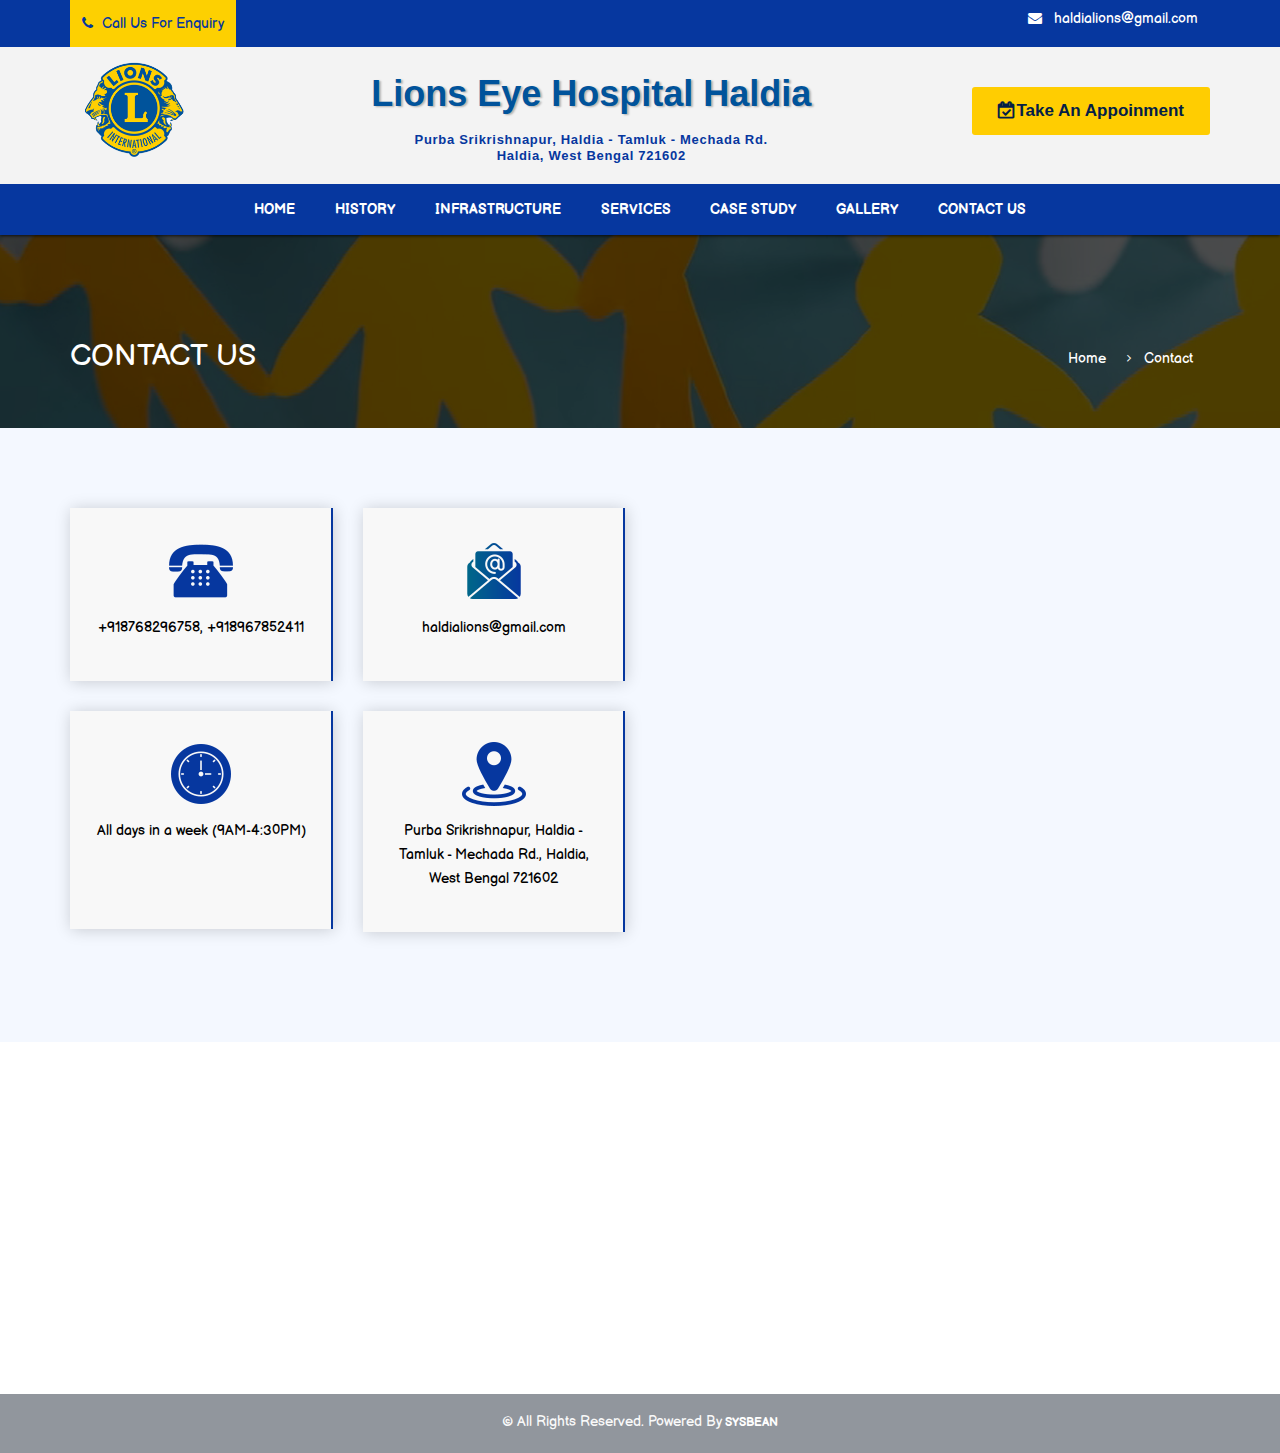
==== commit c0853f42: "EYE_HOSPITAL_WEBSITE" ====
--- a/contact.html
+++ b/contact.html
@@ -4,13 +4,14 @@
 	<meta charset="utf-8">
 	<meta http-equiv="X-UA-Compatible" content="IE=edge">
 	<meta name="viewport" content="width=device-width, initial-scale=1">
-
-	<title>About Us</title>
+	<link href="images/logo_32X26.png" rel="icon">
+	<title>Lions Eye Hospital</title>
 
 	<!-- Bootstrap core CSS -->
 	<link href="css/bootstrap.min.css" rel="stylesheet">
 	<!-- Full Calender CSS -->
 	<link href="css/fullcalendar.css" rel="stylesheet">
+	<link rel="stylesheet" href="css/animate.css">
 	<!-- Owl Carousel CSS -->
 	<link href="css/owl.carousel.css" rel="stylesheet">
 	<!-- Pretty Photo CSS -->
@@ -54,7 +55,7 @@
 					<div class="row">
 						<div class="col-md-5">
 							<div class="pull-left">
-								<a href=""><em class="contct_2"><i class="fa fa-phone"></i> Call Us For Enquiry</em></a>
+								<a href="tel:8768296758"><em class="contct_2"><i class="fa fa-phone"></i> Call Us For Enquiry</em></a>
 							</div>
 						</div>
 						<div class="col-md-7">
@@ -79,11 +80,11 @@
 						<div class="col-md-2">
 							<div class="logo_wrap">
 								<a href="index.html"><img src="images\lions_club_logo.png" alt=""
-										style="max-width: 77%; text-align:right;" /></a>
-							</div>
-		
-						</div>
-						<div class="col-md-8">
+										 /></a>
+							</div>
+		
+						</div>
+						<div class="col-md-7">
 							<!-- <h1>
 							Haldia Lions Model School
 							</h1> -->
@@ -98,10 +99,11 @@
 								Haldia, West Bengal 721602
 							</p>
 						</div>
-						<div class="col-md-2" style="text-align:right;">
-							<div class="logo_wrap">
-								<a href="index.html"><img src="images\lions_club_logo.png" alt=""
-										style="max-width: 77%; text-align:right;" /></a>
+						<div class="col-md-3" style="text-align:right;">
+							<div class="logo_wrap2">
+								<button class="ft-btn">
+									<a href="tel:8768296758" target="_blank" style=" font-weight: 700;font-size: 17px;color: #041e47;font-family: arial;"><i class="fa fa-calendar-check-o" style="    margin-right: 2px;font-weight: 700;" aria-hidden="true"></i><span>Take An Appoinment</span></a>
+								  </button>
 							</div>
 							
 						</div>
@@ -218,7 +220,7 @@
 				<section style="background: #f4f8ff;">
 					<div class="container">
 						<div class="row">
-							<div class="col-md-6">
+							<div class="col-md-6 wow fadeInUp">
                                  <div class="row">
                                     <div class="col-md-6">
                                         <a href="tel:>087682 96758"><div class="kf_cur_catg_des color-2" style="text-align: center;box-shadow: 1px 1px 15px #0000002e;    cursor: pointer;">
@@ -227,7 +229,8 @@
                                         </div>
                                              <div class="kf_cur_catg_capstion">
                                                  <!-- <h5><a href="civil.html"> Diploma in Civil Engineering</a></h5> -->
-                                                 <p style="text-align: center;margin-top: 13px;">087682 96758</p>
+                                                 <p style="text-align: center;margin-top: 13px;">+918768296758, +918967852411</p>
+												 <!-- <p style="text-align: center;margin-top: 13px;"></p> -->
                                              </div>
                                          </div>
                                         </a>
@@ -237,7 +240,7 @@
                                             <img src="images/email.png" alt="">
                                              <div class="kf_cur_catg_capstion">
                                                  <!-- <h5><a href="civil.html"> Diploma in Civil Engineering</a></h5> -->
-                                                 <p style="text-align: center;margin-top: 13px;">abc@gmail.com</p>
+                                                 <p style="text-align: center;margin-top: 13px;">haldialions@gmail.com</p>
                                              </div>
                                          </div>
                                         </a>
@@ -247,7 +250,7 @@
 											<img src="images/clock.png" alt="">
 											 <div class="kf_cur_catg_capstion">
 												 <!-- <h5><a href="civil.html"> Diploma in Civil Engineering</a></h5> -->
-												 <p style="text-align: center;margin-top: 13px;    margin-bottom: 55px;">Monday-Sunday (9AM-4:30PM)</p>
+												 <p style="text-align: center;margin-top: 13px;    margin-bottom: 55px;">All days in a week (9AM-4:30PM)</p>
 											 </div>
 										 </div>
 									</div>
@@ -256,13 +259,13 @@
                                            <img src="images/location (2).png" alt="">
                                             <div class="kf_cur_catg_capstion">
                                                 <!-- <h5><a href="civil.html"> Diploma in Civil Engineering</a></h5> -->
-                                                <p style="text-align: center;margin-top: 13px;">444G+HFH, Purba Srikrishnapur, Haldia - Tamluk - Mechada Rd., Haldia, West Bengal 721602</p>
+                                                <p style="text-align: center;margin-top: 13px;">Purba Srikrishnapur, Haldia - Tamluk - Mechada Rd., Haldia, West Bengal 721602</p>
                                             </div>
                                         </div>
                                     </div>
                                  </div>
 							</div>
-							<div class="col-md-6">
+							<div class="col-md-6 wow fadeInUp">
                                 <iframe src="https://www.google.com/maps/embed?pb=!1m18!1m12!1m3!1d29572.097351924294!2d88.09328171562501!3d22.106439800000008!2m3!1f0!2f0!3f0!3m2!1i1024!2i768!4f13.1!3m3!1m2!1s0x3a02f6f4f06ab4b1%3A0x7d9a457194adaf55!2sLions%20Club%20Haldia!5e0!3m2!1sen!2sin!4v1695985028551!5m2!1sen!2sin" width="600" height="405" style="border:0;" allowfullscreen="" loading="lazy" referrerpolicy="no-referrer-when-downgrade"></iframe>
 							</div>			
 						</div>
@@ -273,7 +276,7 @@
     	</div>
         <!--Content Wrap End-->
 		<div class="kf_content_wrap">
-			<footer>
+			<footer class="wow fadeInUp">
 				<!--EDU2 FOOTER CONTANT WRAP START-->
 				<div class="container">
 					<div class="row">
@@ -284,9 +287,9 @@
 								<p class="text-justify" style="color:white; padding-right: 57px;">The Lions Eye Hospital was founded on October 2, 1980, through the dedicated efforts and initiative of the members of the Lions Club in Haldia. It was originally located near the old State Bank in the CPT Market area of Haldia.</p>
 							 
 							</div>
-							<button class="ft-btn">
+							<!-- <button class="ft-btn">
 							  <a href="https://www.facebook.com/people/Mother-Teresa-Lions-School/100054322129728/?paipv=0&amp;eav=AfZsQC3dIDDpcq797KcAjTyr9bmLfqt6UC2pium5RdbgoH59imfDM1dnaPF1bBmbFtE&amp;_rdr" target="_blank" style=" font-weight: 700;font-size: 17px;color: #041e47;font-family: arial;"><span>facebook</span></a>
-							</button>	
+							</button>	 -->
 							
 						</div>
 						<!--EDU2 FOOTER CONTANT DES END-->
@@ -311,12 +314,12 @@
 							<div class="widget widget-contact">
 								<h5>Contact</h5>
 								<ul>
-									<li><i class="fa fa-map-marker" aria-hidden="true" style="font-size: 18px;"></i><p style="display: inline;padding-left: 10px;">444G+9CC, Purba Srikrishnapur, Haldia - Tamluk - Mechada Rd. Haldia, West Bengal 721602</p>
+									<li><i class="fa fa-map-marker" aria-hidden="true" style="font-size: 18px;"></i><p style="display: inline;padding-left: 10px;"> Purba Srikrishnapur, Haldia - Tamluk - Mechada Rd. Haldia, West Bengal 721602</p>
 									</li>
 									<li>
-										<i class="fa fa-phone" style="font-size: 18px;padding-right: 10px;"></i><a href="tel:8768296758"> 8768296758 (Reception Number)</a>
+										<i class="fa fa-phone" style="font-size: 18px;padding-right: 10px;"></i><a href="tel:8768296758"> +918768296758 (Reception Number)</a>
 										<br>
-										<i class="fa fa-phone" style="font-size: 18px;padding-right: 10px;"></i><a href="tel:8967852411">8967852411 (Medical Shop)</a>
+										<i class="fa fa-phone" style="font-size: 18px;padding-right: 10px;"></i><a href="tel:8967852411">+918967852411 (Medical Shop)</a>
 									</li>
 								
 									<li><i class="fa fa-envelope-o" style="font-size: 18px;padding-right: 10px;"></i><a href="mailto:haldialions@gmail.com">haldialions@gmail.com</a></li>
@@ -325,7 +328,7 @@
 							<div class="widget widget-contact" style="padding-top: 16px;">
 								<b style="padding-top:10px;color:white;">Hospital Hours</b>
 								<ul>
-									<li><i class="fa fa-clock-o" aria-hidden="true" style="font-size: 21px;padding-right: 11px;"></i>Monday-Sunday (9AM-4:30PM)</li>
+									<li><i class="fa fa-clock-o" aria-hidden="true" style="font-size: 21px;padding-right: 11px;"></i>All days in a week (9AM-4:30PM)</li>
 								</ul>
 		
 							</div>
@@ -397,7 +400,24 @@
 	<script src="js/jquery.sidr.min.js"></script>
 	<!--Custom JavaScript-->
 	<script src="js/custom.js"></script>
-
+	<script src="js/wow.min.js"></script>
+	<script>
+		wow = new WOW(
+		  {
+			animateClass: 'animated',
+			offset:       100,
+			callback:     function(box) {
+			  console.log("WOW: animating <" + box.tagName.toLowerCase() + ">")
+			}
+		  }
+		);
+		wow.init();
+		document.getElementById('moar').onclick = function() {
+		  var section = document.createElement('section');
+		  section.className = 'section--purple wow fadeInDown';
+		  this.parentNode.insertBefore(section, this);
+		};
+	  </script>
     
 </body>
 </html>
--- a/style.css
+++ b/style.css
@@ -69,6 +69,10 @@
 	background-size: cover;
 	padding: 40px 0 69px;
 }
+.logo_wrap img{
+	max-width: 77%;
+    text-align: right;
+}
 .key-features .kvxol {
     padding: 0px;
 }
@@ -81,6 +85,10 @@
     background-color: #03509e;
     color: #FFF;
     margin-bottom: 0px;
+}
+a {
+    color: rgba(var(--bs-link-color-rgb),var(--bs-link-opacity,1));
+    text-decoration: none!important;
 }
 .key-features .single-key i {
     background-color: #FFF;
@@ -118,13 +126,32 @@
     box-shadow: 0px 2px 15px rgba(44, 73, 100, 0.08);
     padding: 10px;
     border-radius: 10px;
+	background: #fff8c5;
+	height: 190px;
 	/* display: flex; */
 }
 .doctors .member .member-info h4 {
     font-weight: 700;
-    margin-bottom: 5px;
+    /* margin-bottom: 5px; */
     font-size: 18px;
     color: #555555;
+}
+.doctors .member .member-info span {
+    font-weight: 700;
+    margin-bottom: 5px;
+    font-size: 12px;
+    color: #737373;
+	font-family: 'Balsamiq Sans', cursive;
+
+}
+.doctors .member:hover{
+	box-shadow: 1px 1px 20px #0000001f;
+	margin-top: -20px;
+	transition:.5s;
+} 
+.doctors .member:hover .doctors .member span{
+	display: block;
+	/* transition: .5s; */
 }
 .doctors .member .pic {
 	overflow: hidden;
@@ -179,7 +206,10 @@
 	position: relative;
 	transition: 0.5s;
   }
-  
+.nav.nav-tabs .flex-column{
+	overflow: auto;
+	height: 209px;
+  }  
 .ft-btn span:after {
 	content: '\00bb';
 	position: absolute;
@@ -519,7 +549,9 @@
 	left:100%;
 	visibility:visible;	
 }
-
+#navigation ul{
+	margin-bottom: 0;
+}
 .get-admition {
     float: right;
     font-size: 14px;
@@ -741,9 +773,26 @@
 	text-decoration: none;
 
 }
-
+.widget-contact ul li a {
+    color: #f9f9f9;
+    font-size: 14px;
+}
+footer .widget h5 {
+    text-transform: uppercase;
+    color: #fff;
+    margin: 0px 0 30px;
+    font-size: 18px;
+}
+.widget-contact ul li {
+    float: left;
+    width: 100%;
+    margin-top: 10px;
+    color: #f9f9f9;
+    font-size: 14px;
+}
 .nav_2 ul li a:hover{
 	color: #fff;
+	background-color:#ffcd01!important;
 }
 .sidepanel  {
 	width: 0;
@@ -755,7 +804,7 @@
 	background-color: #041e47;
     overflow-x: hidden;
     transition: 0.5s;
-    padding-top: 60px;
+    padding-top: 17px;
 	display: none;
   }
   
@@ -785,16 +834,17 @@
   }
   
   .openbtn {
-	font-size: 24px;
+    font-size: 24px;
     cursor: pointer;
     background-color: #edb800;
     color: white;
-    padding: 10px 15px;
+    padding: 9px 13px;
     border: none;
     position: absolute;
-    bottom: 25px;
-    right: 21px;
+    bottom: 53px;
+    left: 12px;
     display: none;
+    border-radius: 5px;
   }
   
   .openbtn:hover {
@@ -1059,7 +1109,8 @@
 	top: 0;
 	bottom: 0;
 	position: absolute;
-	background-color: #000000;
+	/* background-color: #000000; */
+	background: transparent;
 	opacity: 0.5;
 }
 .edu2_main_bn_wrap figure figcaption{
@@ -1100,6 +1151,7 @@
 	margin-bottom: 13px;
 	/* font-family: "Nunito", sans-serif; */
 	font-family: 'Balsamiq Sans', cursive;
+    font-size: 28px;
 
 }
 .edu2_main_bn_wrap figcaption p{
@@ -1419,10 +1471,13 @@
 .kf_edu2_heading2 p{
 	margin:10px 0px;
 	font-size:14px;
+	text-align: center;
 }
 #departments .nav-link.active {
-    background: #f7fcfc;
-    border-color: #3fbbc0;
+    /* background: #f7fcfc;
+    border-color: #3fbbc0; */
+	background: #fff5c9;
+    border-color: #00539b;
 }
 #departments .nav-link {
     border: 0;
@@ -1437,7 +1492,7 @@
     border-color: 3px solid blue;
 }
 #departments .nav-link:hover h4 {
-    color: #3fbbc0;
+    color: #00539b;;
 }
 #departments .nav-link p {
     font-size: 14px;
@@ -2964,7 +3019,7 @@
     float: left!important;
     background: #fdd001;
     /* color: black; */
-    padding: 0px 12px;
+    padding: 4px 12px;
 }
 body h1, body h2, body h3, body h4, body h5, body h6 {
     color: #00539b;
@@ -3565,7 +3620,7 @@
 }
 
 .featured-services .icon-box:hover::before {
-  background: #3fbbc0;
+  background: #00539b;
   top: 0;
   border-radius: 0px;
 }
@@ -3573,7 +3628,9 @@
 .featured-services .icon {
   margin-bottom: 10px;
 }
-
+#normal{
+	display: none;
+}
 .featured-services .icon i {
   font-size: 48px;
   line-height: 1;
@@ -3791,8 +3848,8 @@
   -webkit-filter: grayscale(0%);
 }
 .about .video-box {
-    background: url(./extra-images/abt-thumb.jpg) center center no-repeat;
-    background-size: cover;
+    background: url(./extra-images/abt-thumb2.jpg) center center no-repeat;
+    /* background-size: cover; */
     min-height: 500px;
 }
 .about .icon-box .icon {
@@ -3924,7 +3981,7 @@
 	color: #999999;
 	text-transform: capitalize;
 }
-.kode_navigation .col-md-8 h1 {
+.kode_navigation .col-md-7 h1 {
     text-align: center;
     color: #00539b;
     font-size: 36px;
@@ -3934,7 +3991,7 @@
 	font-family: Arial, Helvetica, sans-serif;
     font-weight: 900;
 }
-.kode_navigation .col-md-8 p {
+.kode_navigation .col-md-7 p {
 	text-align: center;
     font-size: 13px;
     color: #06379f;
@@ -4349,7 +4406,7 @@
 	width:100%;
 	margin-bottom: -6px;
 	text-align: left;
-    padding: 10px 18px;
+    padding: 12px 12px;
     background: white;
 	border-radius: 10px;
 }
@@ -5354,6 +5411,7 @@
     border-bottom: 1px solid #e7e7e7;
     padding-bottom: 0px;
     margin-bottom: 30px;
+	padding: 0 10px;
 }
 .course_heading{
 	float: left;
@@ -6098,7 +6156,7 @@
     color: #fff;
     display: inline-block;
     font-weight: 500;
-    padding: 11px 28px 10px;
+    padding: 7px 28px;
     text-transform: uppercase;
     font-weight: bold;
     font-size: 18px;
@@ -6961,9 +7019,15 @@
     
 }
 
-@media only screen and (max-width: 768px)
+@media only screen and (max-width: 769px)
 {
-    
+   #normal{
+	display: block;
+	margin-top: 20px;
+   } 
+   #doctors{
+	display: none;
+   }
     .input_field
     {
         margin-bottom: 30px;
@@ -6987,7 +7051,8 @@
 		max-width: 12% !important;
 		margin-bottom: 12px !important;
 	}
-
+	.logo_wrap img {
+		max-width: 109px;}
     .filterable-item.col-md-3 {
     width: 100% !important;
 }
@@ -6995,6 +7060,22 @@
     width: 100% !important;
 
 }
+#mySidepanel {
+    display: block!important;
+}
+.tl-1-about-sticker {
+	display: none;
+}
+.tab-content>.tab-pane {
+    display: block;
+	margin-top: 10px;
+}
+.about .icon-boxes h3 {
+    font-size: 18px;}
+.about .icon-box .icon {display: none;}	
+.about .icon-box .description {margin-left: 0;}
+.about .icon-box .title {margin-left: 0;}
+
 }
 
 @media only screen and (max-width: 575px)
--- a/css/responsive.css
+++ b/css/responsive.css
@@ -381,7 +381,7 @@
 		padding: 10px 
 	}
 	.logo_wrap img{
-		width: 140px;
+		width: 89px;
 	}
 	.location_des{
 		position: static;
